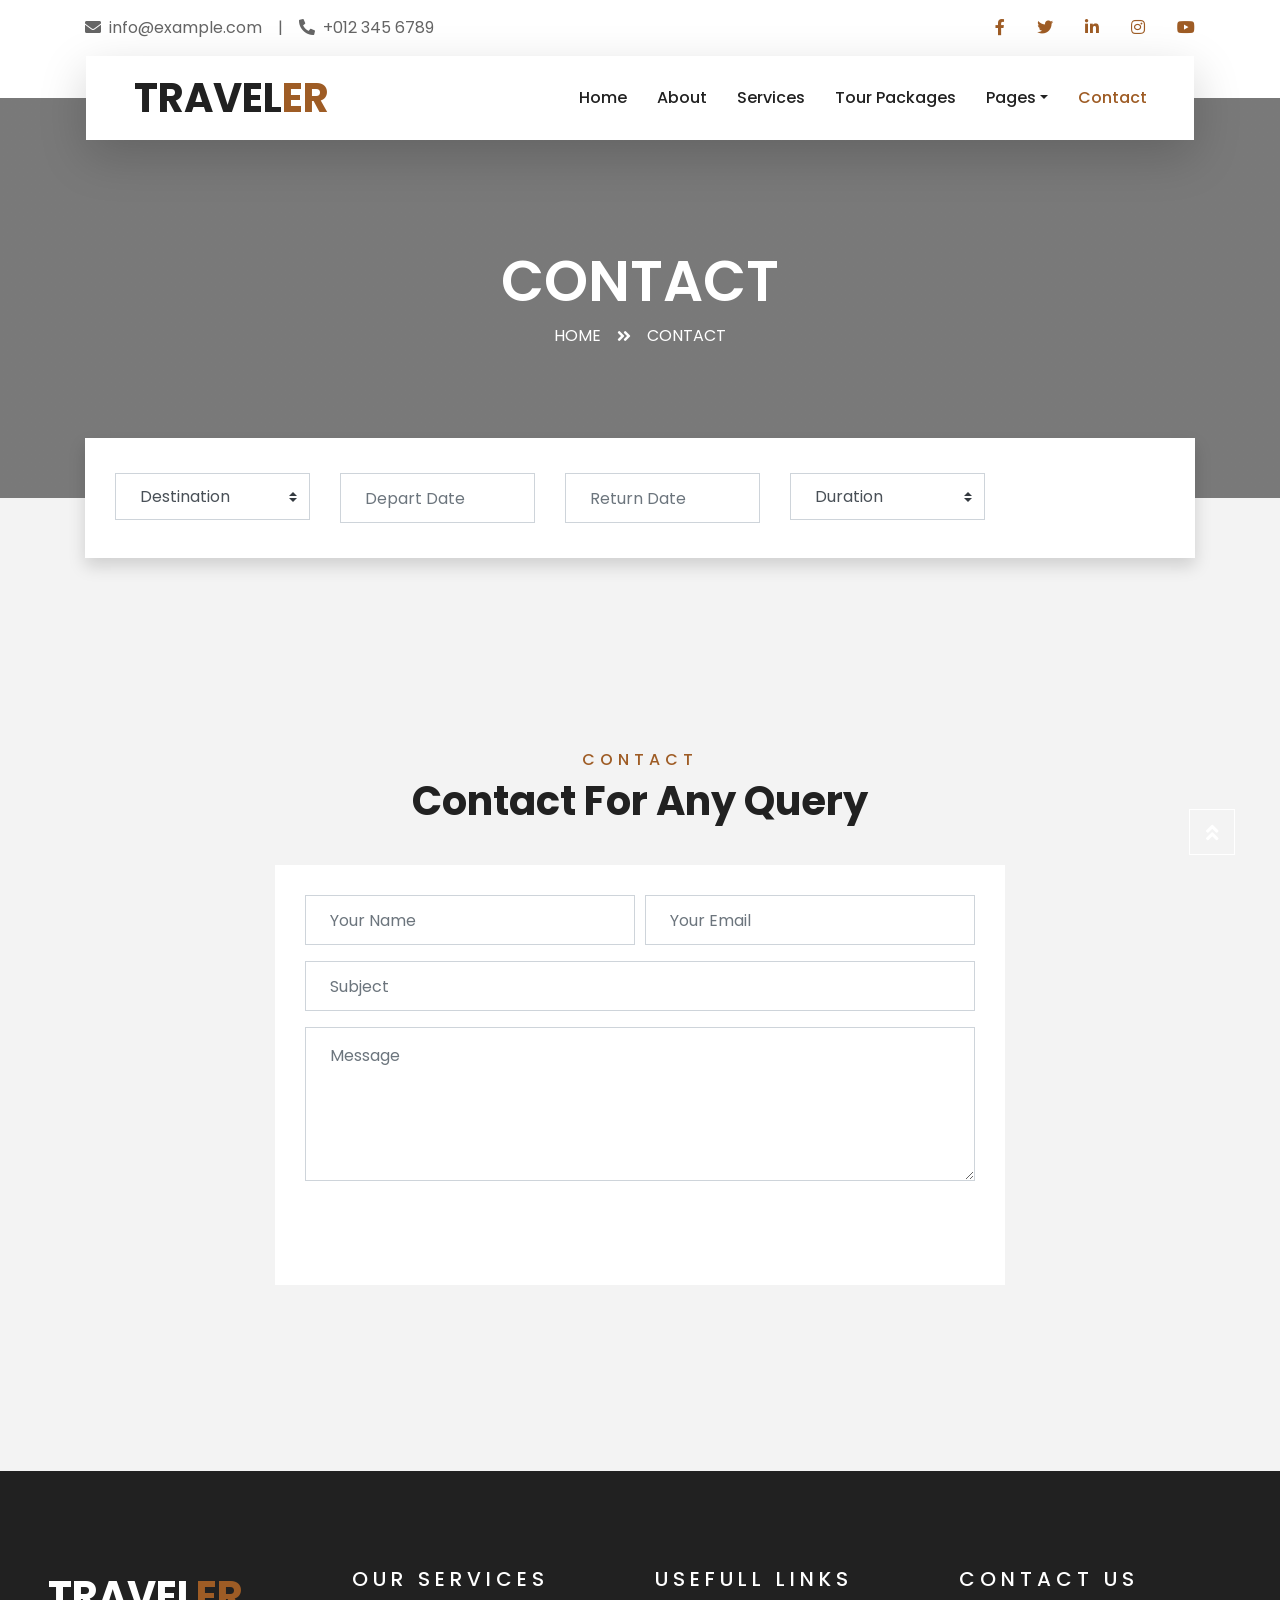
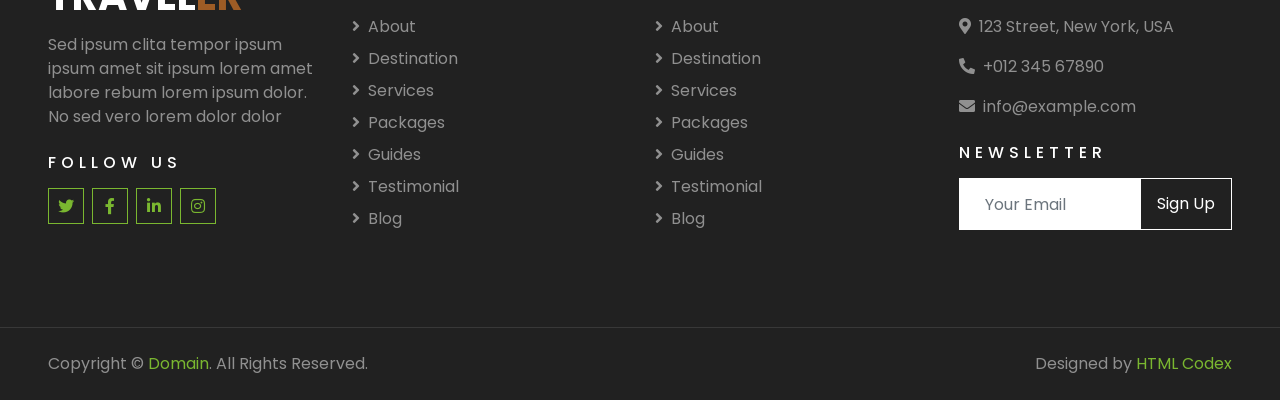
==== contact.html @ 84dd13de "Add files via upload Mi web Principal" ====
<!DOCTYPE html>
<html lang="en">

<head>
    <meta charset="utf-8">
    <title>TRAVELER - Free Travel Website Template</title>
    <meta content="width=device-width, initial-scale=1.0" name="viewport">
    <meta content="Free HTML Templates" name="keywords">
    <meta content="Free HTML Templates" name="description">

    <!-- Favicon -->
    <link href="img/favicon.ico" rel="icon">

    <!-- Google Web Fonts -->
    <link rel="preconnect" href="https://fonts.gstatic.com">
    <link href="https://fonts.googleapis.com/css2?family=Poppins:wght@400;500;600;700&display=swap" rel="stylesheet"> 

    <!-- Font Awesome -->
    <link href="https://cdnjs.cloudflare.com/ajax/libs/font-awesome/5.10.0/css/all.min.css" rel="stylesheet">

    <!-- Libraries Stylesheet -->
    <link href="lib/owlcarousel/assets/owl.carousel.min.css" rel="stylesheet">
    <link href="lib/tempusdominus/css/tempusdominus-bootstrap-4.min.css" rel="stylesheet" />

    <!-- Customized Bootstrap Stylesheet -->
    <link href="css/style.css" rel="stylesheet">
</head>

<body>
    <!-- Topbar Start -->
    <div class="container-fluid bg-light pt-3 d-none d-lg-block">
        <div class="container">
            <div class="row">
                <div class="col-lg-6 text-center text-lg-left mb-2 mb-lg-0">
                    <div class="d-inline-flex align-items-center">
                        <p><i class="fa fa-envelope mr-2"></i>info@example.com</p>
                        <p class="text-body px-3">|</p>
                        <p><i class="fa fa-phone-alt mr-2"></i>+012 345 6789</p>
                    </div>
                </div>
                <div class="col-lg-6 text-center text-lg-right">
                    <div class="d-inline-flex align-items-center">
                        <a class="text-primary px-3" href="">
                            <i class="fab fa-facebook-f"></i>
                        </a>
                        <a class="text-primary px-3" href="">
                            <i class="fab fa-twitter"></i>
                        </a>
                        <a class="text-primary px-3" href="">
                            <i class="fab fa-linkedin-in"></i>
                        </a>
                        <a class="text-primary px-3" href="">
                            <i class="fab fa-instagram"></i>
                        </a>
                        <a class="text-primary pl-3" href="">
                            <i class="fab fa-youtube"></i>
                        </a>
                    </div>
                </div>
            </div>
        </div>
    </div>
    <!-- Topbar End -->


    <!-- Navbar Start -->
    <div class="container-fluid position-relative nav-bar p-0">
        <div class="container-lg position-relative p-0 px-lg-3" style="z-index: 9;">
            <nav class="navbar navbar-expand-lg bg-light navbar-light shadow-lg py-3 py-lg-0 pl-3 pl-lg-5">
                <a href="" class="navbar-brand">
                    <h1 class="m-0 text-primary"><span class="text-dark">TRAVEL</span>ER</h1>
                </a>
                <button type="button" class="navbar-toggler" data-toggle="collapse" data-target="#navbarCollapse">
                    <span class="navbar-toggler-icon"></span>
                </button>
                <div class="collapse navbar-collapse justify-content-between px-3" id="navbarCollapse">
                    <div class="navbar-nav ml-auto py-0">
                        <a href="index.html" class="nav-item nav-link">Home</a>
                        <a href="about.html" class="nav-item nav-link">About</a>
                        <a href="service.html" class="nav-item nav-link">Services</a>
                        <a href="package.html" class="nav-item nav-link">Tour Packages</a>
                        <div class="nav-item dropdown">
                            <a href="#" class="nav-link dropdown-toggle" data-toggle="dropdown">Pages</a>
                            <div class="dropdown-menu border-0 rounded-0 m-0">
                                <a href="blog.html" class="dropdown-item">Blog Grid</a>
                                <a href="single.html" class="dropdown-item">Blog Detail</a>
                                <a href="destination.html" class="dropdown-item">Destination</a>
                                <a href="guide.html" class="dropdown-item">Travel Guides</a>
                                <a href="testimonial.html" class="dropdown-item">Testimonial</a>
                            </div>
                        </div>
                        <a href="contact.html" class="nav-item nav-link active">Contact</a>
                    </div>
                </div>
            </nav>
        </div>
    </div>
    <!-- Navbar End -->


    <!-- Header Start -->
    <div class="container-fluid page-header">
        <div class="container">
            <div class="d-flex flex-column align-items-center justify-content-center" style="min-height: 400px">
                <h3 class="display-4 text-white text-uppercase">Contact</h3>
                <div class="d-inline-flex text-white">
                    <p class="m-0 text-uppercase"><a class="text-white" href="">Home</a></p>
                    <i class="fa fa-angle-double-right pt-1 px-3"></i>
                    <p class="m-0 text-uppercase">Contact</p>
                </div>
            </div>
        </div>
    </div>
    <!-- Header End -->


    <!-- Booking Start -->
    <div class="container-fluid booking mt-5 pb-5">
        <div class="container pb-5">
            <div class="bg-light shadow" style="padding: 30px;">
                <div class="row align-items-center" style="min-height: 60px;">
                    <div class="col-md-10">
                        <div class="row">
                            <div class="col-md-3">
                                <div class="mb-3 mb-md-0">
                                    <select class="custom-select px-4" style="height: 47px;">
                                        <option selected>Destination</option>
                                        <option value="1">Destination 1</option>
                                        <option value="2">Destination 1</option>
                                        <option value="3">Destination 1</option>
                                    </select>
                                </div>
                            </div>
                            <div class="col-md-3">
                                <div class="mb-3 mb-md-0">
                                    <div class="date" id="date1" data-target-input="nearest">
                                        <input type="text" class="form-control p-4 datetimepicker-input" placeholder="Depart Date" data-target="#date1" data-toggle="datetimepicker"/>
                                    </div>
                                </div>
                            </div>
                            <div class="col-md-3">
                                <div class="mb-3 mb-md-0">
                                    <div class="date" id="date2" data-target-input="nearest">
                                        <input type="text" class="form-control p-4 datetimepicker-input" placeholder="Return Date" data-target="#date2" data-toggle="datetimepicker"/>
                                    </div>
                                </div>
                            </div>
                            <div class="col-md-3">
                                <div class="mb-3 mb-md-0">
                                    <select class="custom-select px-4" style="height: 47px;">
                                        <option selected>Duration</option>
                                        <option value="1">Duration 1</option>
                                        <option value="2">Duration 1</option>
                                        <option value="3">Duration 1</option>
                                    </select>
                                </div>
                            </div>
                        </div>
                    </div>
                    <div class="col-md-2">
                        <button class="btn btn-primary btn-block" type="submit" style="height: 47px; margin-top: -2px;">Submit</button>
                    </div>
                </div>
            </div>
        </div>
    </div>
    <!-- Booking End -->


    <!-- Contact Start -->
    <div class="container-fluid py-5">
        <div class="container py-5">
            <div class="text-center mb-3 pb-3">
                <h6 class="text-primary text-uppercase" style="letter-spacing: 5px;">Contact</h6>
                <h1>Contact For Any Query</h1>
            </div>
            <div class="row justify-content-center">
                <div class="col-lg-8">
                    <div class="contact-form bg-white" style="padding: 30px;">
                        <div id="success"></div>
                        <form name="sentMessage" id="contactForm" novalidate="novalidate">
                            <div class="form-row">
                                <div class="control-group col-sm-6">
                                    <input type="text" class="form-control p-4" id="name" placeholder="Your Name"
                                        required="required" data-validation-required-message="Please enter your name" />
                                    <p class="help-block text-danger"></p>
                                </div>
                                <div class="control-group col-sm-6">
                                    <input type="email" class="form-control p-4" id="email" placeholder="Your Email"
                                        required="required" data-validation-required-message="Please enter your email" />
                                    <p class="help-block text-danger"></p>
                                </div>
                            </div>
                            <div class="control-group">
                                <input type="text" class="form-control p-4" id="subject" placeholder="Subject"
                                    required="required" data-validation-required-message="Please enter a subject" />
                                <p class="help-block text-danger"></p>
                            </div>
                            <div class="control-group">
                                <textarea class="form-control py-3 px-4" rows="5" id="message" placeholder="Message"
                                    required="required"
                                    data-validation-required-message="Please enter your message"></textarea>
                                <p class="help-block text-danger"></p>
                            </div>
                            <div class="text-center">
                                <button class="btn btn-primary py-3 px-4" type="submit" id="sendMessageButton">Send Message</button>
                            </div>
                        </form>
                    </div>
                </div>
            </div>
        </div>
    </div>
    <!-- Contact End -->


    <!-- Footer Start -->
    <div class="container-fluid bg-dark text-white-50 py-5 px-sm-3 px-lg-5" style="margin-top: 90px;">
        <div class="row pt-5">
            <div class="col-lg-3 col-md-6 mb-5">
                <a href="" class="navbar-brand">
                    <h1 class="text-primary"><span class="text-white">TRAVEL</span>ER</h1>
                </a>
                <p>Sed ipsum clita tempor ipsum ipsum amet sit ipsum lorem amet labore rebum lorem ipsum dolor. No sed vero lorem dolor dolor</p>
                <h6 class="text-white text-uppercase mt-4 mb-3" style="letter-spacing: 5px;">Follow Us</h6>
                <div class="d-flex justify-content-start">
                    <a class="btn btn-outline-primary btn-square mr-2" href="#"><i class="fab fa-twitter"></i></a>
                    <a class="btn btn-outline-primary btn-square mr-2" href="#"><i class="fab fa-facebook-f"></i></a>
                    <a class="btn btn-outline-primary btn-square mr-2" href="#"><i class="fab fa-linkedin-in"></i></a>
                    <a class="btn btn-outline-primary btn-square" href="#"><i class="fab fa-instagram"></i></a>
                </div>
            </div>
            <div class="col-lg-3 col-md-6 mb-5">
                <h5 class="text-white text-uppercase mb-4" style="letter-spacing: 5px;">Our Services</h5>
                <div class="d-flex flex-column justify-content-start">
                    <a class="text-white-50 mb-2" href="#"><i class="fa fa-angle-right mr-2"></i>About</a>
                    <a class="text-white-50 mb-2" href="#"><i class="fa fa-angle-right mr-2"></i>Destination</a>
                    <a class="text-white-50 mb-2" href="#"><i class="fa fa-angle-right mr-2"></i>Services</a>
                    <a class="text-white-50 mb-2" href="#"><i class="fa fa-angle-right mr-2"></i>Packages</a>
                    <a class="text-white-50 mb-2" href="#"><i class="fa fa-angle-right mr-2"></i>Guides</a>
                    <a class="text-white-50 mb-2" href="#"><i class="fa fa-angle-right mr-2"></i>Testimonial</a>
                    <a class="text-white-50" href="#"><i class="fa fa-angle-right mr-2"></i>Blog</a>
                </div>
            </div>
            <div class="col-lg-3 col-md-6 mb-5">
                <h5 class="text-white text-uppercase mb-4" style="letter-spacing: 5px;">Usefull Links</h5>
                <div class="d-flex flex-column justify-content-start">
                    <a class="text-white-50 mb-2" href="#"><i class="fa fa-angle-right mr-2"></i>About</a>
                    <a class="text-white-50 mb-2" href="#"><i class="fa fa-angle-right mr-2"></i>Destination</a>
                    <a class="text-white-50 mb-2" href="#"><i class="fa fa-angle-right mr-2"></i>Services</a>
                    <a class="text-white-50 mb-2" href="#"><i class="fa fa-angle-right mr-2"></i>Packages</a>
                    <a class="text-white-50 mb-2" href="#"><i class="fa fa-angle-right mr-2"></i>Guides</a>
                    <a class="text-white-50 mb-2" href="#"><i class="fa fa-angle-right mr-2"></i>Testimonial</a>
                    <a class="text-white-50" href="#"><i class="fa fa-angle-right mr-2"></i>Blog</a>
                </div>
            </div>
            <div class="col-lg-3 col-md-6 mb-5">
                <h5 class="text-white text-uppercase mb-4" style="letter-spacing: 5px;">Contact Us</h5>
                <p><i class="fa fa-map-marker-alt mr-2"></i>123 Street, New York, USA</p>
                <p><i class="fa fa-phone-alt mr-2"></i>+012 345 67890</p>
                <p><i class="fa fa-envelope mr-2"></i>info@example.com</p>
                <h6 class="text-white text-uppercase mt-4 mb-3" style="letter-spacing: 5px;">Newsletter</h6>
                <div class="w-100">
                    <div class="input-group">
                        <input type="text" class="form-control border-light" style="padding: 25px;" placeholder="Your Email">
                        <div class="input-group-append">
                            <button class="btn btn-primary px-3">Sign Up</button>
                        </div>
                    </div>
                </div>
            </div>
        </div>
    </div>
    <div class="container-fluid bg-dark text-white border-top py-4 px-sm-3 px-md-5" style="border-color: rgba(256, 256, 256, .1) !important;">
        <div class="row">
            <div class="col-lg-6 text-center text-md-left mb-3 mb-md-0">
                <p class="m-0 text-white-50">Copyright &copy; <a href="#">Domain</a>. All Rights Reserved.</a>
                </p>
            </div>
            <div class="col-lg-6 text-center text-md-right">
                <p class="m-0 text-white-50">Designed by <a href="https://htmlcodex.com">HTML Codex</a>
                </p>
            </div>
        </div>
    </div>
    <!-- Footer End -->


    <!-- Back to Top -->
    <a href="#" class="btn btn-lg btn-primary btn-lg-square back-to-top"><i class="fa fa-angle-double-up"></i></a>


    <!-- JavaScript Libraries -->
    <script src="https://code.jquery.com/jquery-3.4.1.min.js"></script>
    <script src="https://stackpath.bootstrapcdn.com/bootstrap/4.4.1/js/bootstrap.bundle.min.js"></script>
    <script src="lib/easing/easing.min.js"></script>
    <script src="lib/owlcarousel/owl.carousel.min.js"></script>
    <script src="lib/tempusdominus/js/moment.min.js"></script>
    <script src="lib/tempusdominus/js/moment-timezone.min.js"></script>
    <script src="lib/tempusdominus/js/tempusdominus-bootstrap-4.min.js"></script>

    <!-- Contact Javascript File -->
    <script src="mail/jqBootstrapValidation.min.js"></script>
    <script src="mail/contact.js"></script>

    <!-- Template Javascript -->
    <script src="js/main.js"></script>
</body>

</html>
---- css/style.css ----
/******* Bootstrap Theming ********/
/*!
 * Bootstrap v4.5.3 (https://getbootstrap.com/)
 * Copyright 2011-2020 The Bootstrap Authors
 * Copyright 2011-2020 Twitter, Inc.
 * Licensed under MIT (https://github.com/twbs/bootstrap/blob/main/LICENSE)
 */
:root {
  --blue: #007bff;
  --indigo: #6610f2;
  --purple: #6f42c1;
  --pink: #e83e8c;
  --red: #dc3545;
  --orange: #fd7e14;
  --yellow: #ffc107;
  --green: #28a745;
  --teal: #20c997;
  --cyan: #17a2b8;
  --white: #fff;
  --gray: #6c757d;
  --gray-dark: #343a40;
  --primary: #7AB730;
  --secondary: #f4faec;
  --success: #28a745;
  --info: #17a2b8;
  --warning: #ffc107;
  --danger: #dc3545;
  --light: #FFFFFF;
  --dark: #212121;
  --breakpoint-xs: 0;
  --breakpoint-sm: 576px;
  --breakpoint-md: 768px;
  --breakpoint-lg: 992px;
  --breakpoint-xl: 1200px;
  --font-family-sans-serif: "Poppins", sans-serif;
  --font-family-monospace: SFMono-Regular, Menlo, Monaco, Consolas, "Liberation Mono", "Courier New", monospace;
}

*,
*::before,
*::after {
  box-sizing: border-box;
}

html {
  font-family: sans-serif;
  line-height: 1.15;
  -webkit-text-size-adjust: 100%;
  -webkit-tap-highlight-color: rgba(0, 0, 0, 0);
}

article, aside, figcaption, figure, footer, header, hgroup, main, nav, section {
  display: block;
}

body {
  margin: 0;
  font-family: "Poppins", sans-serif;
  font-size: 1rem;
  font-weight: 400;
  line-height: 1.5;
  color: #656565;
  text-align: left;
  background-color: #F3F3F3;
}

[tabindex="-1"]:focus:not(:focus-visible) {
  outline: 0 !important;
}

hr {
  box-sizing: content-box;
  height: 0;
  overflow: visible;
}

h1, h2, h3, h4, h5, h6 {
  margin-top: 0;
  margin-bottom: 0.5rem;
}

p {
  margin-top: 0;
  margin-bottom: 1rem;
}

abbr[title],
abbr[data-original-title] {
  text-decoration: underline;
  text-decoration: underline dotted;
  cursor: help;
  border-bottom: 0;
  text-decoration-skip-ink: none;
}

address {
  margin-bottom: 1rem;
  font-style: normal;
  line-height: inherit;
}

ol,
ul,
dl {
  margin-top: 0;
  margin-bottom: 1rem;
}

ol ol,
ul ul,
ol ul,
ul ol {
  margin-bottom: 0;
}

dt {
  font-weight: 700;
}

dd {
  margin-bottom: .5rem;
  margin-left: 0;
}

blockquote {
  margin: 0 0 1rem;
}

b,
strong {
  font-weight: bolder;
}

small {
  font-size: 80%;
}

sub,
sup {
  position: relative;
  font-size: 75%;
  line-height: 0;
  vertical-align: baseline;
}

sub {
  bottom: -.25em;
}

sup {
  top: -.5em;
}

a {
  color: #7AB730;
  text-decoration: none;
  background-color: transparent;
}

a:hover {
  color: #527a20;
  text-decoration: underline;
}

a:not([href]):not([class]) {
  color: inherit;
  text-decoration: none;
}

a:not([href]):not([class]):hover {
  color: inherit;
  text-decoration: none;
}

pre,
code,
kbd,
samp {
  font-family: SFMono-Regular, Menlo, Monaco, Consolas, "Liberation Mono", "Courier New", monospace;
  font-size: 1em;
}

pre {
  margin-top: 0;
  margin-bottom: 1rem;
  overflow: auto;
  -ms-overflow-style: scrollbar;
}

figure {
  margin: 0 0 1rem;
}

img {
  vertical-align: middle;
  border-style: none;
}

svg {
  overflow: hidden;
  vertical-align: middle;
}

table {
  border-collapse: collapse;
}

caption {
  padding-top: 0.75rem;
  padding-bottom: 0.75rem;
  color: #6c757d;
  text-align: left;
  caption-side: bottom;
}

th {
  text-align: inherit;
  text-align: -webkit-match-parent;
}

label {
  display: inline-block;
  margin-bottom: 0.5rem;
}

button {
  border-radius: 0;
}

button:focus {
  outline: 1px dotted;
  outline: 5px auto -webkit-focus-ring-color;
}

input,
button,
select,
optgroup,
textarea {
  margin: 0;
  font-family: inherit;
  font-size: inherit;
  line-height: inherit;
}

button,
input {
  overflow: visible;
}

button,
select {
  text-transform: none;
}

[role="button"] {
  cursor: pointer;
}

select {
  word-wrap: normal;
}

button,
[type="button"],
[type="reset"],
[type="submit"] {
  -webkit-appearance: button;
}

button:not(:disabled),
[type="button"]:not(:disabled),
[type="reset"]:not(:disabled),
[type="submit"]:not(:disabled) {
  cursor: pointer;
}

button::-moz-focus-inner,
[type="button"]::-moz-focus-inner,
[type="reset"]::-moz-focus-inner,
[type="submit"]::-moz-focus-inner {
  padding: 0;
  border-style: none;
}

input[type="radio"],
input[type="checkbox"] {
  box-sizing: border-box;
  padding: 0;
}

textarea {
  overflow: auto;
  resize: vertical;
}

fieldset {
  min-width: 0;
  padding: 0;
  margin: 0;
  border: 0;
}

legend {
  display: block;
  width: 100%;
  max-width: 100%;
  padding: 0;
  margin-bottom: .5rem;
  font-size: 1.5rem;
  line-height: inherit;
  color: inherit;
  white-space: normal;
}

@media (max-width: 1200px) {
  legend {
    font-size: calc(1.275rem + 0.3vw) ;
  }
}

progress {
  vertical-align: baseline;
}

[type="number"]::-webkit-inner-spin-button,
[type="number"]::-webkit-outer-spin-button {
  height: auto;
}

[type="search"] {
  outline-offset: -2px;
  -webkit-appearance: none;
}

[type="search"]::-webkit-search-decoration {
  -webkit-appearance: none;
}

::-webkit-file-upload-button {
  font: inherit;
  -webkit-appearance: button;
}

output {
  display: inline-block;
}

summary {
  display: list-item;
  cursor: pointer;
}

template {
  display: none;
}

[hidden] {
  display: none !important;
}

h1, h2, h3, h4, h5, h6,
.h1, .h2, .h3, .h4, .h5, .h6 {
  margin-bottom: 0.5rem;
  font-weight: 500;
  line-height: 1.2;
  color: #212121;
}

h1, .h1 {
  font-size: 2.5rem;
}

@media (max-width: 1200px) {
  h1, .h1 {
    font-size: calc(1.375rem + 1.5vw) ;
  }
}

h2, .h2 {
  font-size: 2rem;
}

@media (max-width: 1200px) {
  h2, .h2 {
    font-size: calc(1.325rem + 0.9vw) ;
  }
}

h3, .h3 {
  font-size: 1.75rem;
}

@media (max-width: 1200px) {
  h3, .h3 {
    font-size: calc(1.3rem + 0.6vw) ;
  }
}

h4, .h4 {
  font-size: 1.5rem;
}

@media (max-width: 1200px) {
  h4, .h4 {
    font-size: calc(1.275rem + 0.3vw) ;
  }
}

h5, .h5 {
  font-size: 1.25rem;
}

h6, .h6 {
  font-size: 1rem;
}

.lead {
  font-size: 1.25rem;
  font-weight: 300;
}

.display-1 {
  font-size: 6rem;
  font-weight: 300;
  line-height: 1.2;
}

@media (max-width: 1200px) {
  .display-1 {
    font-size: calc(1.725rem + 5.7vw) ;
  }
}

.display-2 {
  font-size: 5.5rem;
  font-weight: 300;
  line-height: 1.2;
}

@media (max-width: 1200px) {
  .display-2 {
    font-size: calc(1.675rem + 5.1vw) ;
  }
}

.display-3 {
  font-size: 4.5rem;
  font-weight: 300;
  line-height: 1.2;
}

@media (max-width: 1200px) {
  .display-3 {
    font-size: calc(1.575rem + 3.9vw) ;
  }
}

.display-4 {
  font-size: 3.5rem;
  font-weight: 300;
  line-height: 1.2;
}

@media (max-width: 1200px) {
  .display-4 {
    font-size: calc(1.475rem + 2.7vw) ;
  }
}

hr {
  margin-top: 1rem;
  margin-bottom: 1rem;
  border: 0;
  border-top: 1px solid rgba(0, 0, 0, 0.1);
}

small,
.small {
  font-size: 80%;
  font-weight: 400;
}

mark,
.mark {
  padding: 0.2em;
  background-color: #fcf8e3;
}

.list-unstyled {
  padding-left: 0;
  list-style: none;
}

.list-inline {
  padding-left: 0;
  list-style: none;
}

.list-inline-item {
  display: inline-block;
}

.list-inline-item:not(:last-child) {
  margin-right: 0.5rem;
}

.initialism {
  font-size: 90%;
  text-transform: uppercase;
}

.blockquote {
  margin-bottom: 1rem;
  font-size: 1.25rem;
}

.blockquote-footer {
  display: block;
  font-size: 80%;
  color: #6c757d;
}

.blockquote-footer::before {
  content: "\2014\00A0";
}

.img-fluid {
  max-width: 100%;
  height: auto;
}

.img-thumbnail {
  padding: 0.25rem;
  background-color: #F3F3F3;
  border: 1px solid #dee2e6;
  max-width: 100%;
  height: auto;
}

.figure {
  display: inline-block;
}

.figure-img {
  margin-bottom: 0.5rem;
  line-height: 1;
}

.figure-caption {
  font-size: 90%;
  color: #6c757d;
}

code {
  font-size: 87.5%;
  color: #e83e8c;
  word-wrap: break-word;
}

a > code {
  color: inherit;
}

kbd {
  padding: 0.2rem 0.4rem;
  font-size: 87.5%;
  color: #fff;
  background-color: #212529;
}

kbd kbd {
  padding: 0;
  font-size: 100%;
  font-weight: 700;
}

pre {
  display: block;
  font-size: 87.5%;
  color: #212529;
}

pre code {
  font-size: inherit;
  color: inherit;
  word-break: normal;
}

.pre-scrollable {
  max-height: 340px;
  overflow-y: scroll;
}

.container,
.container-fluid,
.container-sm,
.container-md,
.container-lg,
.container-xl {
  width: 100%;
  padding-right: 15px;
  padding-left: 15px;
  margin-right: auto;
  margin-left: auto;
}

@media (min-width: 576px) {
  .container, .container-sm {
    max-width: 540px;
  }
}

@media (min-width: 768px) {
  .container, .container-sm, .container-md {
    max-width: 720px;
  }
}

@media (min-width: 992px) {
  .container, .container-sm, .container-md, .container-lg {
    max-width: 960px;
  }
}

@media (min-width: 1200px) {
  .container, .container-sm, .container-md, .container-lg, .container-xl {
    max-width: 1140px;
  }
}

.row {
  display: flex;
  flex-wrap: wrap;
  margin-right: -15px;
  margin-left: -15px;
}

.no-gutters {
  margin-right: 0;
  margin-left: 0;
}

.no-gutters > .col,
.no-gutters > [class*="col-"] {
  padding-right: 0;
  padding-left: 0;
}

.col-1, .col-2, .col-3, .col-4, .col-5, .col-6, .col-7, .col-8, .col-9, .col-10, .col-11, .col-12, .col,
.col-auto, .col-sm-1, .col-sm-2, .col-sm-3, .col-sm-4, .col-sm-5, .col-sm-6, .col-sm-7, .col-sm-8, .col-sm-9, .col-sm-10, .col-sm-11, .col-sm-12, .col-sm,
.col-sm-auto, .col-md-1, .col-md-2, .col-md-3, .col-md-4, .col-md-5, .col-md-6, .col-md-7, .col-md-8, .col-md-9, .col-md-10, .col-md-11, .col-md-12, .col-md,
.col-md-auto, .col-lg-1, .col-lg-2, .col-lg-3, .col-lg-4, .col-lg-5, .col-lg-6, .col-lg-7, .col-lg-8, .col-lg-9, .col-lg-10, .col-lg-11, .col-lg-12, .col-lg,
.col-lg-auto, .col-xl-1, .col-xl-2, .col-xl-3, .col-xl-4, .col-xl-5, .col-xl-6, .col-xl-7, .col-xl-8, .col-xl-9, .col-xl-10, .col-xl-11, .col-xl-12, .col-xl,
.col-xl-auto {
  position: relative;
  width: 100%;
  padding-right: 15px;
  padding-left: 15px;
}

.col {
  flex-basis: 0;
  flex-grow: 1;
  max-width: 100%;
}

.row-cols-1 > * {
  flex: 0 0 100%;
  max-width: 100%;
}

.row-cols-2 > * {
  flex: 0 0 50%;
  max-width: 50%;
}

.row-cols-3 > * {
  flex: 0 0 33.33333%;
  max-width: 33.33333%;
}

.row-cols-4 > * {
  flex: 0 0 25%;
  max-width: 25%;
}

.row-cols-5 > * {
  flex: 0 0 20%;
  max-width: 20%;
}

.row-cols-6 > * {
  flex: 0 0 16.66667%;
  max-width: 16.66667%;
}

.col-auto {
  flex: 0 0 auto;
  width: auto;
  max-width: 100%;
}

.col-1 {
  flex: 0 0 8.33333%;
  max-width: 8.33333%;
}

.col-2 {
  flex: 0 0 16.66667%;
  max-width: 16.66667%;
}

.col-3 {
  flex: 0 0 25%;
  max-width: 25%;
}

.col-4 {
  flex: 0 0 33.33333%;
  max-width: 33.33333%;
}

.col-5 {
  flex: 0 0 41.66667%;
  max-width: 41.66667%;
}

.col-6 {
  flex: 0 0 50%;
  max-width: 50%;
}

.col-7 {
  flex: 0 0 58.33333%;
  max-width: 58.33333%;
}

.col-8 {
  flex: 0 0 66.66667%;
  max-width: 66.66667%;
}

.col-9 {
  flex: 0 0 75%;
  max-width: 75%;
}

.col-10 {
  flex: 0 0 83.33333%;
  max-width: 83.33333%;
}

.col-11 {
  flex: 0 0 91.66667%;
  max-width: 91.66667%;
}

.col-12 {
  flex: 0 0 100%;
  max-width: 100%;
}

.order-first {
  order: -1;
}

.order-last {
  order: 13;
}

.order-0 {
  order: 0;
}

.order-1 {
  order: 1;
}

.order-2 {
  order: 2;
}

.order-3 {
  order: 3;
}

.order-4 {
  order: 4;
}

.order-5 {
  order: 5;
}

.order-6 {
  order: 6;
}

.order-7 {
  order: 7;
}

.order-8 {
  order: 8;
}

.order-9 {
  order: 9;
}

.order-10 {
  order: 10;
}

.order-11 {
  order: 11;
}

.order-12 {
  order: 12;
}

.offset-1 {
  margin-left: 8.33333%;
}

.offset-2 {
  margin-left: 16.66667%;
}

.offset-3 {
  margin-left: 25%;
}

.offset-4 {
  margin-left: 33.33333%;
}

.offset-5 {
  margin-left: 41.66667%;
}

.offset-6 {
  margin-left: 50%;
}

.offset-7 {
  margin-left: 58.33333%;
}

.offset-8 {
  margin-left: 66.66667%;
}

.offset-9 {
  margin-left: 75%;
}

.offset-10 {
  margin-left: 83.33333%;
}

.offset-11 {
  margin-left: 91.66667%;
}

@media (min-width: 576px) {
  .col-sm {
    flex-basis: 0;
    flex-grow: 1;
    max-width: 100%;
  }
  .row-cols-sm-1 > * {
    flex: 0 0 100%;
    max-width: 100%;
  }
  .row-cols-sm-2 > * {
    flex: 0 0 50%;
    max-width: 50%;
  }
  .row-cols-sm-3 > * {
    flex: 0 0 33.33333%;
    max-width: 33.33333%;
  }
  .row-cols-sm-4 > * {
    flex: 0 0 25%;
    max-width: 25%;
  }
  .row-cols-sm-5 > * {
    flex: 0 0 20%;
    max-width: 20%;
  }
  .row-cols-sm-6 > * {
    flex: 0 0 16.66667%;
    max-width: 16.66667%;
  }
  .col-sm-auto {
    flex: 0 0 auto;
    width: auto;
    max-width: 100%;
  }
  .col-sm-1 {
    flex: 0 0 8.33333%;
    max-width: 8.33333%;
  }
  .col-sm-2 {
    flex: 0 0 16.66667%;
    max-width: 16.66667%;
  }
  .col-sm-3 {
    flex: 0 0 25%;
    max-width: 25%;
  }
  .col-sm-4 {
    flex: 0 0 33.33333%;
    max-width: 33.33333%;
  }
  .col-sm-5 {
    flex: 0 0 41.66667%;
    max-width: 41.66667%;
  }
  .col-sm-6 {
    flex: 0 0 50%;
    max-width: 50%;
  }
  .col-sm-7 {
    flex: 0 0 58.33333%;
    max-width: 58.33333%;
  }
  .col-sm-8 {
    flex: 0 0 66.66667%;
    max-width: 66.66667%;
  }
  .col-sm-9 {
    flex: 0 0 75%;
    max-width: 75%;
  }
  .col-sm-10 {
    flex: 0 0 83.33333%;
    max-width: 83.33333%;
  }
  .col-sm-11 {
    flex: 0 0 91.66667%;
    max-width: 91.66667%;
  }
  .col-sm-12 {
    flex: 0 0 100%;
    max-width: 100%;
  }
  .order-sm-first {
    order: -1;
  }
  .order-sm-last {
    order: 13;
  }
  .order-sm-0 {
    order: 0;
  }
  .order-sm-1 {
    order: 1;
  }
  .order-sm-2 {
    order: 2;
  }
  .order-sm-3 {
    order: 3;
  }
  .order-sm-4 {
    order: 4;
  }
  .order-sm-5 {
    order: 5;
  }
  .order-sm-6 {
    order: 6;
  }
  .order-sm-7 {
    order: 7;
  }
  .order-sm-8 {
    order: 8;
  }
  .order-sm-9 {
    order: 9;
  }
  .order-sm-10 {
    order: 10;
  }
  .order-sm-11 {
    order: 11;
  }
  .order-sm-12 {
    order: 12;
  }
  .offset-sm-0 {
    margin-left: 0;
  }
  .offset-sm-1 {
    margin-left: 8.33333%;
  }
  .offset-sm-2 {
    margin-left: 16.66667%;
  }
  .offset-sm-3 {
    margin-left: 25%;
  }
  .offset-sm-4 {
    margin-left: 33.33333%;
  }
  .offset-sm-5 {
    margin-left: 41.66667%;
  }
  .offset-sm-6 {
    margin-left: 50%;
  }
  .offset-sm-7 {
    margin-left: 58.33333%;
  }
  .offset-sm-8 {
    margin-left: 66.66667%;
  }
  .offset-sm-9 {
    margin-left: 75%;
  }
  .offset-sm-10 {
    margin-left: 83.33333%;
  }
  .offset-sm-11 {
    margin-left: 91.66667%;
  }
}

@media (min-width: 768px) {
  .col-md {
    flex-basis: 0;
    flex-grow: 1;
    max-width: 100%;
  }
  .row-cols-md-1 > * {
    flex: 0 0 100%;
    max-width: 100%;
  }
  .row-cols-md-2 > * {
    flex: 0 0 50%;
    max-width: 50%;
  }
  .row-cols-md-3 > * {
    flex: 0 0 33.33333%;
    max-width: 33.33333%;
  }
  .row-cols-md-4 > * {
    flex: 0 0 25%;
    max-width: 25%;
  }
  .row-cols-md-5 > * {
    flex: 0 0 20%;
    max-width: 20%;
  }
  .row-cols-md-6 > * {
    flex: 0 0 16.66667%;
    max-width: 16.66667%;
  }
  .col-md-auto {
    flex: 0 0 auto;
    width: auto;
    max-width: 100%;
  }
  .col-md-1 {
    flex: 0 0 8.33333%;
    max-width: 8.33333%;
  }
  .col-md-2 {
    flex: 0 0 16.66667%;
    max-width: 16.66667%;
  }
  .col-md-3 {
    flex: 0 0 25%;
    max-width: 25%;
  }
  .col-md-4 {
    flex: 0 0 33.33333%;
    max-width: 33.33333%;
  }
  .col-md-5 {
    flex: 0 0 41.66667%;
    max-width: 41.66667%;
  }
  .col-md-6 {
    flex: 0 0 50%;
    max-width: 50%;
  }
  .col-md-7 {
    flex: 0 0 58.33333%;
    max-width: 58.33333%;
  }
  .col-md-8 {
    flex: 0 0 66.66667%;
    max-width: 66.66667%;
  }
  .col-md-9 {
    flex: 0 0 75%;
    max-width: 75%;
  }
  .col-md-10 {
    flex: 0 0 83.33333%;
    max-width: 83.33333%;
  }
  .col-md-11 {
    flex: 0 0 91.66667%;
    max-width: 91.66667%;
  }
  .col-md-12 {
    flex: 0 0 100%;
    max-width: 100%;
  }
  .order-md-first {
    order: -1;
  }
  .order-md-last {
    order: 13;
  }
  .order-md-0 {
    order: 0;
  }
  .order-md-1 {
    order: 1;
  }
  .order-md-2 {
    order: 2;
  }
  .order-md-3 {
    order: 3;
  }
  .order-md-4 {
    order: 4;
  }
  .order-md-5 {
    order: 5;
  }
  .order-md-6 {
    order: 6;
  }
  .order-md-7 {
    order: 7;
  }
  .order-md-8 {
    order: 8;
  }
  .order-md-9 {
    order: 9;
  }
  .order-md-10 {
    order: 10;
  }
  .order-md-11 {
    order: 11;
  }
  .order-md-12 {
    order: 12;
  }
  .offset-md-0 {
    margin-left: 0;
  }
  .offset-md-1 {
    margin-left: 8.33333%;
  }
  .offset-md-2 {
    margin-left: 16.66667%;
  }
  .offset-md-3 {
    margin-left: 25%;
  }
  .offset-md-4 {
    margin-left: 33.33333%;
  }
  .offset-md-5 {
    margin-left: 41.66667%;
  }
  .offset-md-6 {
    margin-left: 50%;
  }
  .offset-md-7 {
    margin-left: 58.33333%;
  }
  .offset-md-8 {
    margin-left: 66.66667%;
  }
  .offset-md-9 {
    margin-left: 75%;
  }
  .offset-md-10 {
    margin-left: 83.33333%;
  }
  .offset-md-11 {
    margin-left: 91.66667%;
  }
}

@media (min-width: 992px) {
  .col-lg {
    flex-basis: 0;
    flex-grow: 1;
    max-width: 100%;
  }
  .row-cols-lg-1 > * {
    flex: 0 0 100%;
    max-width: 100%;
  }
  .row-cols-lg-2 > * {
    flex: 0 0 50%;
    max-width: 50%;
  }
  .row-cols-lg-3 > * {
    flex: 0 0 33.33333%;
    max-width: 33.33333%;
  }
  .row-cols-lg-4 > * {
    flex: 0 0 25%;
    max-width: 25%;
  }
  .row-cols-lg-5 > * {
    flex: 0 0 20%;
    max-width: 20%;
  }
  .row-cols-lg-6 > * {
    flex: 0 0 16.66667%;
    max-width: 16.66667%;
  }
  .col-lg-auto {
    flex: 0 0 auto;
    width: auto;
    max-width: 100%;
  }
  .col-lg-1 {
    flex: 0 0 8.33333%;
    max-width: 8.33333%;
  }
  .col-lg-2 {
    flex: 0 0 16.66667%;
    max-width: 16.66667%;
  }
  .col-lg-3 {
    flex: 0 0 25%;
    max-width: 25%;
  }
  .col-lg-4 {
    flex: 0 0 33.33333%;
    max-width: 33.33333%;
  }
  .col-lg-5 {
    flex: 0 0 41.66667%;
    max-width: 41.66667%;
  }
  .col-lg-6 {
    flex: 0 0 50%;
    max-width: 50%;
  }
  .col-lg-7 {
    flex: 0 0 58.33333%;
    max-width: 58.33333%;
  }
  .col-lg-8 {
    flex: 0 0 66.66667%;
    max-width: 66.66667%;
  }
  .col-lg-9 {
    flex: 0 0 75%;
    max-width: 75%;
  }
  .col-lg-10 {
    flex: 0 0 83.33333%;
    max-width: 83.33333%;
  }
  .col-lg-11 {
    flex: 0 0 91.66667%;
    max-width: 91.66667%;
  }
  .col-lg-12 {
    flex: 0 0 100%;
    max-width: 100%;
  }
  .order-lg-first {
    order: -1;
  }
  .order-lg-last {
    order: 13;
  }
  .order-lg-0 {
    order: 0;
  }
  .order-lg-1 {
    order: 1;
  }
  .order-lg-2 {
    order: 2;
  }
  .order-lg-3 {
    order: 3;
  }
  .order-lg-4 {
    order: 4;
  }
  .order-lg-5 {
    order: 5;
  }
  .order-lg-6 {
    order: 6;
  }
  .order-lg-7 {
    order: 7;
  }
  .order-lg-8 {
    order: 8;
  }
  .order-lg-9 {
    order: 9;
  }
  .order-lg-10 {
    order: 10;
  }
  .order-lg-11 {
    order: 11;
  }
  .order-lg-12 {
    order: 12;
  }
  .offset-lg-0 {
    margin-left: 0;
  }
  .offset-lg-1 {
    margin-left: 8.33333%;
  }
  .offset-lg-2 {
    margin-left: 16.66667%;
  }
  .offset-lg-3 {
    margin-left: 25%;
  }
  .offset-lg-4 {
    margin-left: 33.33333%;
  }
  .offset-lg-5 {
    margin-left: 41.66667%;
  }
  .offset-lg-6 {
    margin-left: 50%;
  }
  .offset-lg-7 {
    margin-left: 58.33333%;
  }
  .offset-lg-8 {
    margin-left: 66.66667%;
  }
  .offset-lg-9 {
    margin-left: 75%;
  }
  .offset-lg-10 {
    margin-left: 83.33333%;
  }
  .offset-lg-11 {
    margin-left: 91.66667%;
  }
}

@media (min-width: 1200px) {
  .col-xl {
    flex-basis: 0;
    flex-grow: 1;
    max-width: 100%;
  }
  .row-cols-xl-1 > * {
    flex: 0 0 100%;
    max-width: 100%;
  }
  .row-cols-xl-2 > * {
    flex: 0 0 50%;
    max-width: 50%;
  }
  .row-cols-xl-3 > * {
    flex: 0 0 33.33333%;
    max-width: 33.33333%;
  }
  .row-cols-xl-4 > * {
    flex: 0 0 25%;
    max-width: 25%;
  }
  .row-cols-xl-5 > * {
    flex: 0 0 20%;
    max-width: 20%;
  }
  .row-cols-xl-6 > * {
    flex: 0 0 16.66667%;
    max-width: 16.66667%;
  }
  .col-xl-auto {
    flex: 0 0 auto;
    width: auto;
    max-width: 100%;
  }
  .col-xl-1 {
    flex: 0 0 8.33333%;
    max-width: 8.33333%;
  }
  .col-xl-2 {
    flex: 0 0 16.66667%;
    max-width: 16.66667%;
  }
  .col-xl-3 {
    flex: 0 0 25%;
    max-width: 25%;
  }
  .col-xl-4 {
    flex: 0 0 33.33333%;
    max-width: 33.33333%;
  }
  .col-xl-5 {
    flex: 0 0 41.66667%;
    max-width: 41.66667%;
  }
  .col-xl-6 {
    flex: 0 0 50%;
    max-width: 50%;
  }
  .col-xl-7 {
    flex: 0 0 58.33333%;
    max-width: 58.33333%;
  }
  .col-xl-8 {
    flex: 0 0 66.66667%;
    max-width: 66.66667%;
  }
  .col-xl-9 {
    flex: 0 0 75%;
    max-width: 75%;
  }
  .col-xl-10 {
    flex: 0 0 83.33333%;
    max-width: 83.33333%;
  }
  .col-xl-11 {
    flex: 0 0 91.66667%;
    max-width: 91.66667%;
  }
  .col-xl-12 {
    flex: 0 0 100%;
    max-width: 100%;
  }
  .order-xl-first {
    order: -1;
  }
  .order-xl-last {
    order: 13;
  }
  .order-xl-0 {
    order: 0;
  }
  .order-xl-1 {
    order: 1;
  }
  .order-xl-2 {
    order: 2;
  }
  .order-xl-3 {
    order: 3;
  }
  .order-xl-4 {
    order: 4;
  }
  .order-xl-5 {
    order: 5;
  }
  .order-xl-6 {
    order: 6;
  }
  .order-xl-7 {
    order: 7;
  }
  .order-xl-8 {
    order: 8;
  }
  .order-xl-9 {
    order: 9;
  }
  .order-xl-10 {
    order: 10;
  }
  .order-xl-11 {
    order: 11;
  }
  .order-xl-12 {
    order: 12;
  }
  .offset-xl-0 {
    margin-left: 0;
  }
  .offset-xl-1 {
    margin-left: 8.33333%;
  }
  .offset-xl-2 {
    margin-left: 16.66667%;
  }
  .offset-xl-3 {
    margin-left: 25%;
  }
  .offset-xl-4 {
    margin-left: 33.33333%;
  }
  .offset-xl-5 {
    margin-left: 41.66667%;
  }
  .offset-xl-6 {
    margin-left: 50%;
  }
  .offset-xl-7 {
    margin-left: 58.33333%;
  }
  .offset-xl-8 {
    margin-left: 66.66667%;
  }
  .offset-xl-9 {
    margin-left: 75%;
  }
  .offset-xl-10 {
    margin-left: 83.33333%;
  }
  .offset-xl-11 {
    margin-left: 91.66667%;
  }
}

.table {
  width: 100%;
  margin-bottom: 1rem;
  color: #656565;
}

.table th,
.table td {
  padding: 0.75rem;
  vertical-align: top;
  border-top: 1px solid #dee2e6;
}

.table thead th {
  vertical-align: bottom;
  border-bottom: 2px solid #dee2e6;
}

.table tbody + tbody {
  border-top: 2px solid #dee2e6;
}

.table-sm th,
.table-sm td {
  padding: 0.3rem;
}

.table-bordered {
  border: 1px solid #dee2e6;
}

.table-bordered th,
.table-bordered td {
  border: 1px solid #dee2e6;
}

.table-bordered thead th,
.table-bordered thead td {
  border-bottom-width: 2px;
}

.table-borderless th,
.table-borderless td,
.table-borderless thead th,
.table-borderless tbody + tbody {
  border: 0;
}

.table-striped tbody tr:nth-of-type(odd) {
  background-color: rgba(0, 0, 0, 0.05);
}

.table-hover tbody tr:hover {
  color: #656565;
  background-color: rgba(0, 0, 0, 0.075);
}

.table-primary,
.table-primary > th,
.table-primary > td {
  background-color: #daebc5;
}

.table-primary th,
.table-primary td,
.table-primary thead th,
.table-primary tbody + tbody {
  border-color: #bada93;
}

.table-hover .table-primary:hover {
  background-color: #cee4b2;
}

.table-hover .table-primary:hover > td,
.table-hover .table-primary:hover > th {
  background-color: #cee4b2;
}

.table-secondary,
.table-secondary > th,
.table-secondary > td {
  background-color: #fcfefa;
}

.table-secondary th,
.table-secondary td,
.table-secondary thead th,
.table-secondary tbody + tbody {
  border-color: #f9fcf5;
}

.table-hover .table-secondary:hover {
  background-color: #effae5;
}

.table-hover .table-secondary:hover > td,
.table-hover .table-secondary:hover > th {
  background-color: #effae5;
}

.table-success,
.table-success > th,
.table-success > td {
  background-color: #c3e6cb;
}

.table-success th,
.table-success td,
.table-success thead th,
.table-success tbody + tbody {
  border-color: #8fd19e;
}

.table-hover .table-success:hover {
  background-color: #b1dfbb;
}

.table-hover .table-success:hover > td,
.table-hover .table-success:hover > th {
  background-color: #b1dfbb;
}

.table-info,
.table-info > th,
.table-info > td {
  background-color: #bee5eb;
}

.table-info th,
.table-info td,
.table-info thead th,
.table-info tbody + tbody {
  border-color: #86cfda;
}

.table-hover .table-info:hover {
  background-color: #abdde5;
}

.table-hover .table-info:hover > td,
.table-hover .table-info:hover > th {
  background-color: #abdde5;
}

.table-warning,
.table-warning > th,
.table-warning > td {
  background-color: #ffeeba;
}

.table-warning th,
.table-warning td,
.table-warning thead th,
.table-warning tbody + tbody {
  border-color: #ffdf7e;
}

.table-hover .table-warning:hover {
  background-color: #ffe8a1;
}

.table-hover .table-warning:hover > td,
.table-hover .table-warning:hover > th {
  background-color: #ffe8a1;
}

.table-danger,
.table-danger > th,
.table-danger > td {
  background-color: #f5c6cb;
}

.table-danger th,
.table-danger td,
.table-danger thead th,
.table-danger tbody + tbody {
  border-color: #ed969e;
}

.table-hover .table-danger:hover {
  background-color: #f1b0b7;
}

.table-hover .table-danger:hover > td,
.table-hover .table-danger:hover > th {
  background-color: #f1b0b7;
}

.table-light,
.table-light > th,
.table-light > td {
  background-color: white;
}

.table-light th,
.table-light td,
.table-light thead th,
.table-light tbody + tbody {
  border-color: white;
}

.table-hover .table-light:hover {
  background-color: #f2f2f2;
}

.table-hover .table-light:hover > td,
.table-hover .table-light:hover > th {
  background-color: #f2f2f2;
}

.table-dark,
.table-dark > th,
.table-dark > td {
  background-color: #c1c1c1;
}

.table-dark th,
.table-dark td,
.table-dark thead th,
.table-dark tbody + tbody {
  border-color: #8c8c8c;
}

.table-hover .table-dark:hover {
  background-color: #b4b4b4;
}

.table-hover .table-dark:hover > td,
.table-hover .table-dark:hover > th {
  background-color: #b4b4b4;
}

.table-active,
.table-active > th,
.table-active > td {
  background-color: rgba(0, 0, 0, 0.075);
}

.table-hover .table-active:hover {
  background-color: rgba(0, 0, 0, 0.075);
}

.table-hover .table-active:hover > td,
.table-hover .table-active:hover > th {
  background-color: rgba(0, 0, 0, 0.075);
}

.table .thead-dark th {
  color: #fff;
  background-color: #343a40;
  border-color: #454d55;
}

.table .thead-light th {
  color: #495057;
  background-color: #e9ecef;
  border-color: #dee2e6;
}

.table-dark {
  color: #fff;
  background-color: #343a40;
}

.table-dark th,
.table-dark td,
.table-dark thead th {
  border-color: #454d55;
}

.table-dark.table-bordered {
  border: 0;
}

.table-dark.table-striped tbody tr:nth-of-type(odd) {
  background-color: rgba(255, 255, 255, 0.05);
}

.table-dark.table-hover tbody tr:hover {
  color: #fff;
  background-color: rgba(255, 255, 255, 0.075);
}

@media (max-width: 575.98px) {
  .table-responsive-sm {
    display: block;
    width: 100%;
    overflow-x: auto;
    -webkit-overflow-scrolling: touch;
  }
  .table-responsive-sm > .table-bordered {
    border: 0;
  }
}

@media (max-width: 767.98px) {
  .table-responsive-md {
    display: block;
    width: 100%;
    overflow-x: auto;
    -webkit-overflow-scrolling: touch;
  }
  .table-responsive-md > .table-bordered {
    border: 0;
  }
}

@media (max-width: 991.98px) {
  .table-responsive-lg {
    display: block;
    width: 100%;
    overflow-x: auto;
    -webkit-overflow-scrolling: touch;
  }
  .table-responsive-lg > .table-bordered {
    border: 0;
  }
}

@media (max-width: 1199.98px) {
  .table-responsive-xl {
    display: block;
    width: 100%;
    overflow-x: auto;
    -webkit-overflow-scrolling: touch;
  }
  .table-responsive-xl > .table-bordered {
    border: 0;
  }
}

.table-responsive {
  display: block;
  width: 100%;
  overflow-x: auto;
  -webkit-overflow-scrolling: touch;
}

.table-responsive > .table-bordered {
  border: 0;
}

.form-control {
  display: block;
  width: 100%;
  height: calc(1.5em + 0.75rem + 2px);
  padding: 0.375rem 0.75rem;
  font-size: 1rem;
  font-weight: 400;
  line-height: 1.5;
  color: #495057;
  background-color: #fff;
  background-clip: padding-box;
  border: 1px solid #ced4da;
  border-radius: 0;
  transition: border-color 0.15s ease-in-out, box-shadow 0.15s ease-in-out;
}

@media (prefers-reduced-motion: reduce) {
  .form-control {
    transition: none;
  }
}

.form-control::-ms-expand {
  background-color: transparent;
  border: 0;
}

.form-control:-moz-focusring {
  color: transparent;
  text-shadow: 0 0 0 #495057;
}

.form-control:focus {
  color: #495057;
  background-color: #fff;
  border-color: #b8e087;
  outline: 0;
  box-shadow: 0 0 0 0.2rem rgba(122, 183, 48, 0.25);
}

.form-control::placeholder {
  color: #6c757d;
  opacity: 1;
}

.form-control:disabled, .form-control[readonly] {
  background-color: #e9ecef;
  opacity: 1;
}

input[type="date"].form-control,
input[type="time"].form-control,
input[type="datetime-local"].form-control,
input[type="month"].form-control {
  appearance: none;
}

select.form-control:focus::-ms-value {
  color: #495057;
  background-color: #fff;
}

.form-control-file,
.form-control-range {
  display: block;
  width: 100%;
}

.col-form-label {
  padding-top: calc(0.375rem + 1px);
  padding-bottom: calc(0.375rem + 1px);
  margin-bottom: 0;
  font-size: inherit;
  line-height: 1.5;
}

.col-form-label-lg {
  padding-top: calc(0.5rem + 1px);
  padding-bottom: calc(0.5rem + 1px);
  font-size: 1.25rem;
  line-height: 1.5;
}

.col-form-label-sm {
  padding-top: calc(0.25rem + 1px);
  padding-bottom: calc(0.25rem + 1px);
  font-size: 0.875rem;
  line-height: 1.5;
}

.form-control-plaintext {
  display: block;
  width: 100%;
  padding: 0.375rem 0;
  margin-bottom: 0;
  font-size: 1rem;
  line-height: 1.5;
  color: #656565;
  background-color: transparent;
  border: solid transparent;
  border-width: 1px 0;
}

.form-control-plaintext.form-control-sm, .form-control-plaintext.form-control-lg {
  padding-right: 0;
  padding-left: 0;
}

.form-control-sm {
  height: calc(1.5em + 0.5rem + 2px);
  padding: 0.25rem 0.5rem;
  font-size: 0.875rem;
  line-height: 1.5;
}

.form-control-lg {
  height: calc(1.5em + 1rem + 2px);
  padding: 0.5rem 1rem;
  font-size: 1.25rem;
  line-height: 1.5;
}

select.form-control[size], select.form-control[multiple] {
  height: auto;
}

textarea.form-control {
  height: auto;
}

.form-group {
  margin-bottom: 1rem;
}

.form-text {
  display: block;
  margin-top: 0.25rem;
}

.form-row {
  display: flex;
  flex-wrap: wrap;
  margin-right: -5px;
  margin-left: -5px;
}

.form-row > .col,
.form-row > [class*="col-"] {
  padding-right: 5px;
  padding-left: 5px;
}

.form-check {
  position: relative;
  display: block;
  padding-left: 1.25rem;
}

.form-check-input {
  position: absolute;
  margin-top: 0.3rem;
  margin-left: -1.25rem;
}

.form-check-input[disabled] ~ .form-check-label,
.form-check-input:disabled ~ .form-check-label {
  color: #6c757d;
}

.form-check-label {
  margin-bottom: 0;
}

.form-check-inline {
  display: inline-flex;
  align-items: center;
  padding-left: 0;
  margin-right: 0.75rem;
}

.form-check-inline .form-check-input {
  position: static;
  margin-top: 0;
  margin-right: 0.3125rem;
  margin-left: 0;
}

.valid-feedback {
  display: none;
  width: 100%;
  margin-top: 0.25rem;
  font-size: 80%;
  color: #28a745;
}

.valid-tooltip {
  position: absolute;
  top: 100%;
  left: 0;
  z-index: 5;
  display: none;
  max-width: 100%;
  padding: 0.25rem 0.5rem;
  margin-top: .1rem;
  font-size: 0.875rem;
  line-height: 1.5;
  color: #fff;
  background-color: rgba(40, 167, 69, 0.9);
}

.was-validated :valid ~ .valid-feedback,
.was-validated :valid ~ .valid-tooltip,
.is-valid ~ .valid-feedback,
.is-valid ~ .valid-tooltip {
  display: block;
}

.was-validated .form-control:valid, .form-control.is-valid {
  border-color: #28a745;
  padding-right: calc(1.5em + 0.75rem);
  background-image: url("data:image/svg+xml,%3csvg xmlns='http://www.w3.org/2000/svg' width='8' height='8' viewBox='0 0 8 8'%3e%3cpath fill='%2328a745' d='M2.3 6.73L.6 4.53c-.4-1.04.46-1.4 1.1-.8l1.1 1.4 3.4-3.8c.6-.63 1.6-.27 1.2.7l-4 4.6c-.43.5-.8.4-1.1.1z'/%3e%3c/svg%3e");
  background-repeat: no-repeat;
  background-position: right calc(0.375em + 0.1875rem) center;
  background-size: calc(0.75em + 0.375rem) calc(0.75em + 0.375rem);
}

.was-validated .form-control:valid:focus, .form-control.is-valid:focus {
  border-color: #28a745;
  box-shadow: 0 0 0 0.2rem rgba(40, 167, 69, 0.25);
}

.was-validated textarea.form-control:valid, textarea.form-control.is-valid {
  padding-right: calc(1.5em + 0.75rem);
  background-position: top calc(0.375em + 0.1875rem) right calc(0.375em + 0.1875rem);
}

.was-validated .custom-select:valid, .custom-select.is-valid {
  border-color: #28a745;
  padding-right: calc(0.75em + 2.3125rem);
  background: url("data:image/svg+xml,%3csvg xmlns='http://www.w3.org/2000/svg' width='4' height='5' viewBox='0 0 4 5'%3e%3cpath fill='%23343a40' d='M2 0L0 2h4zm0 5L0 3h4z'/%3e%3c/svg%3e") no-repeat right 0.75rem center/8px 10px, url("data:image/svg+xml,%3csvg xmlns='http://www.w3.org/2000/svg' width='8' height='8' viewBox='0 0 8 8'%3e%3cpath fill='%2328a745' d='M2.3 6.73L.6 4.53c-.4-1.04.46-1.4 1.1-.8l1.1 1.4 3.4-3.8c.6-.63 1.6-.27 1.2.7l-4 4.6c-.43.5-.8.4-1.1.1z'/%3e%3c/svg%3e") #fff no-repeat center right 1.75rem/calc(0.75em + 0.375rem) calc(0.75em + 0.375rem);
}

.was-validated .custom-select:valid:focus, .custom-select.is-valid:focus {
  border-color: #28a745;
  box-shadow: 0 0 0 0.2rem rgba(40, 167, 69, 0.25);
}

.was-validated .form-check-input:valid ~ .form-check-label, .form-check-input.is-valid ~ .form-check-label {
  color: #28a745;
}

.was-validated .form-check-input:valid ~ .valid-feedback,
.was-validated .form-check-input:valid ~ .valid-tooltip, .form-check-input.is-valid ~ .valid-feedback,
.form-check-input.is-valid ~ .valid-tooltip {
  display: block;
}

.was-validated .custom-control-input:valid ~ .custom-control-label, .custom-control-input.is-valid ~ .custom-control-label {
  color: #28a745;
}

.was-validated .custom-control-input:valid ~ .custom-control-label::before, .custom-control-input.is-valid ~ .custom-control-label::before {
  border-color: #28a745;
}

.was-validated .custom-control-input:valid:checked ~ .custom-control-label::before, .custom-control-input.is-valid:checked ~ .custom-control-label::before {
  border-color: #34ce57;
  background-color: #34ce57;
}

.was-validated .custom-control-input:valid:focus ~ .custom-control-label::before, .custom-control-input.is-valid:focus ~ .custom-control-label::before {
  box-shadow: 0 0 0 0.2rem rgba(40, 167, 69, 0.25);
}

.was-validated .custom-control-input:valid:focus:not(:checked) ~ .custom-control-label::before, .custom-control-input.is-valid:focus:not(:checked) ~ .custom-control-label::before {
  border-color: #28a745;
}

.was-validated .custom-file-input:valid ~ .custom-file-label, .custom-file-input.is-valid ~ .custom-file-label {
  border-color: #28a745;
}

.was-validated .custom-file-input:valid:focus ~ .custom-file-label, .custom-file-input.is-valid:focus ~ .custom-file-label {
  border-color: #28a745;
  box-shadow: 0 0 0 0.2rem rgba(40, 167, 69, 0.25);
}

.invalid-feedback {
  display: none;
  width: 100%;
  margin-top: 0.25rem;
  font-size: 80%;
  color: #dc3545;
}

.invalid-tooltip {
  position: absolute;
  top: 100%;
  left: 0;
  z-index: 5;
  display: none;
  max-width: 100%;
  padding: 0.25rem 0.5rem;
  margin-top: .1rem;
  font-size: 0.875rem;
  line-height: 1.5;
  color: #fff;
  background-color: rgba(220, 53, 69, 0.9);
}

.was-validated :invalid ~ .invalid-feedback,
.was-validated :invalid ~ .invalid-tooltip,
.is-invalid ~ .invalid-feedback,
.is-invalid ~ .invalid-tooltip {
  display: block;
}

.was-validated .form-control:invalid, .form-control.is-invalid {
  border-color: #dc3545;
  padding-right: calc(1.5em + 0.75rem);
  background-image: url("data:image/svg+xml,%3csvg xmlns='http://www.w3.org/2000/svg' width='12' height='12' fill='none' stroke='%23dc3545' viewBox='0 0 12 12'%3e%3ccircle cx='6' cy='6' r='4.5'/%3e%3cpath stroke-linejoin='round' d='M5.8 3.6h.4L6 6.5z'/%3e%3ccircle cx='6' cy='8.2' r='.6' fill='%23dc3545' stroke='none'/%3e%3c/svg%3e");
  background-repeat: no-repeat;
  background-position: right calc(0.375em + 0.1875rem) center;
  background-size: calc(0.75em + 0.375rem) calc(0.75em + 0.375rem);
}

.was-validated .form-control:invalid:focus, .form-control.is-invalid:focus {
  border-color: #dc3545;
  box-shadow: 0 0 0 0.2rem rgba(220, 53, 69, 0.25);
}

.was-validated textarea.form-control:invalid, textarea.form-control.is-invalid {
  padding-right: calc(1.5em + 0.75rem);
  background-position: top calc(0.375em + 0.1875rem) right calc(0.375em + 0.1875rem);
}

.was-validated .custom-select:invalid, .custom-select.is-invalid {
  border-color: #dc3545;
  padding-right: calc(0.75em + 2.3125rem);
  background: url("data:image/svg+xml,%3csvg xmlns='http://www.w3.org/2000/svg' width='4' height='5' viewBox='0 0 4 5'%3e%3cpath fill='%23343a40' d='M2 0L0 2h4zm0 5L0 3h4z'/%3e%3c/svg%3e") no-repeat right 0.75rem center/8px 10px, url("data:image/svg+xml,%3csvg xmlns='http://www.w3.org/2000/svg' width='12' height='12' fill='none' stroke='%23dc3545' viewBox='0 0 12 12'%3e%3ccircle cx='6' cy='6' r='4.5'/%3e%3cpath stroke-linejoin='round' d='M5.8 3.6h.4L6 6.5z'/%3e%3ccircle cx='6' cy='8.2' r='.6' fill='%23dc3545' stroke='none'/%3e%3c/svg%3e") #fff no-repeat center right 1.75rem/calc(0.75em + 0.375rem) calc(0.75em + 0.375rem);
}

.was-validated .custom-select:invalid:focus, .custom-select.is-invalid:focus {
  border-color: #dc3545;
  box-shadow: 0 0 0 0.2rem rgba(220, 53, 69, 0.25);
}

.was-validated .form-check-input:invalid ~ .form-check-label, .form-check-input.is-invalid ~ .form-check-label {
  color: #dc3545;
}

.was-validated .form-check-input:invalid ~ .invalid-feedback,
.was-validated .form-check-input:invalid ~ .invalid-tooltip, .form-check-input.is-invalid ~ .invalid-feedback,
.form-check-input.is-invalid ~ .invalid-tooltip {
  display: block;
}

.was-validated .custom-control-input:invalid ~ .custom-control-label, .custom-control-input.is-invalid ~ .custom-control-label {
  color: #dc3545;
}

.was-validated .custom-control-input:invalid ~ .custom-control-label::before, .custom-control-input.is-invalid ~ .custom-control-label::before {
  border-color: #dc3545;
}

.was-validated .custom-control-input:invalid:checked ~ .custom-control-label::before, .custom-control-input.is-invalid:checked ~ .custom-control-label::before {
  border-color: #e4606d;
  background-color: #e4606d;
}

.was-validated .custom-control-input:invalid:focus ~ .custom-control-label::before, .custom-control-input.is-invalid:focus ~ .custom-control-label::before {
  box-shadow: 0 0 0 0.2rem rgba(220, 53, 69, 0.25);
}

.was-validated .custom-control-input:invalid:focus:not(:checked) ~ .custom-control-label::before, .custom-control-input.is-invalid:focus:not(:checked) ~ .custom-control-label::before {
  border-color: #dc3545;
}

.was-validated .custom-file-input:invalid ~ .custom-file-label, .custom-file-input.is-invalid ~ .custom-file-label {
  border-color: #dc3545;
}

.was-validated .custom-file-input:invalid:focus ~ .custom-file-label, .custom-file-input.is-invalid:focus ~ .custom-file-label {
  border-color: #dc3545;
  box-shadow: 0 0 0 0.2rem rgba(220, 53, 69, 0.25);
}

.form-inline {
  display: flex;
  flex-flow: row wrap;
  align-items: center;
}

.form-inline .form-check {
  width: 100%;
}

@media (min-width: 576px) {
  .form-inline label {
    display: flex;
    align-items: center;
    justify-content: center;
    margin-bottom: 0;
  }
  .form-inline .form-group {
    display: flex;
    flex: 0 0 auto;
    flex-flow: row wrap;
    align-items: center;
    margin-bottom: 0;
  }
  .form-inline .form-control {
    display: inline-block;
    width: auto;
    vertical-align: middle;
  }
  .form-inline .form-control-plaintext {
    display: inline-block;
  }
  .form-inline .input-group,
  .form-inline .custom-select {
    width: auto;
  }
  .form-inline .form-check {
    display: flex;
    align-items: center;
    justify-content: center;
    width: auto;
    padding-left: 0;
  }
  .form-inline .form-check-input {
    position: relative;
    flex-shrink: 0;
    margin-top: 0;
    margin-right: 0.25rem;
    margin-left: 0;
  }
  .form-inline .custom-control {
    align-items: center;
    justify-content: center;
  }
  .form-inline .custom-control-label {
    margin-bottom: 0;
  }
}

.btn {
  display: inline-block;
  font-weight: 400;
  color: #656565;
  text-align: center;
  vertical-align: middle;
  user-select: none;
  background-color: transparent;
  border: 1px solid transparent;
  padding: 0.375rem 0.75rem;
  font-size: 1rem;
  line-height: 1.5;
  border-radius: 0;
  transition: color 0.15s ease-in-out, background-color 0.15s ease-in-out, border-color 0.15s ease-in-out, box-shadow 0.15s ease-in-out;
}

@media (prefers-reduced-motion: reduce) {
  .btn {
    transition: none;
  }
}

.btn:hover {
  color: #656565;
  text-decoration: none;
}

.btn:focus, .btn.focus {
  outline: 0;
  box-shadow: 0 0 0 0.2rem rgba(122, 183, 48, 0.25);
}

.btn.disabled, .btn:disabled {
  opacity: 0.65;
}

.btn:not(:disabled):not(.disabled) {
  cursor: pointer;
}

a.btn.disabled,
fieldset:disabled a.btn {
  pointer-events: none;
}

.btn-primary {
  color: #fff;
  background-color: transparent;
  border-color: white;
}

.btn-primary:hover {
  color: #fff;
  background-color: #669928;
  border-color: #5f8f25;
}

.btn-primary:focus, .btn-primary.focus {
  color: #fff;
  background-color: #669928;
  border-color: #5f8f25;
  box-shadow: 0 0 0 0.2rem rgba(142, 194, 79, 0.5);
}

.btn-primary.disabled, .btn-primary:disabled {
  color: #fff;
  background-color: #7AB730;
  border-color: #7AB730;
}

.btn-primary:not(:disabled):not(.disabled):active, .btn-primary:not(:disabled):not(.disabled).active,
.show > .btn-primary.dropdown-toggle {
  color: #fff;
  background-color: #5f8f25;
  border-color: #588423;
}

.btn-primary:not(:disabled):not(.disabled):active:focus, .btn-primary:not(:disabled):not(.disabled).active:focus,
.show > .btn-primary.dropdown-toggle:focus {
  box-shadow: 0 0 0 0.2rem rgba(142, 194, 79, 0.5);
}

.btn-secondary {
  color: #212529;
  background-color: #f4faec;
  border-color: #f4faec;
}

.btn-secondary:hover {
  color: #212529;
  background-color: #e2f2ce;
  border-color: #dcefc4;
}

.btn-secondary:focus, .btn-secondary.focus {
  color: #212529;
  background-color: #e2f2ce;
  border-color: #dcefc4;
  box-shadow: 0 0 0 0.2rem rgba(212, 218, 207, 0.5);
}

.btn-secondary.disabled, .btn-secondary:disabled {
  color: #212529;
  background-color: #f4faec;
  border-color: #f4faec;
}

.btn-secondary:not(:disabled):not(.disabled):active, .btn-secondary:not(:disabled):not(.disabled).active,
.show > .btn-secondary.dropdown-toggle {
  color: #212529;
  background-color: #dcefc4;
  border-color: #d6edb9;
}

.btn-secondary:not(:disabled):not(.disabled):active:focus, .btn-secondary:not(:disabled):not(.disabled).active:focus,
.show > .btn-secondary.dropdown-toggle:focus {
  box-shadow: 0 0 0 0.2rem rgba(212, 218, 207, 0.5);
}

.btn-success {
  color: #fff;
  background-color: #28a745;
  border-color: #28a745;
}

.btn-success:hover {
  color: #fff;
  background-color: #218838;
  border-color: #1e7e34;
}

.btn-success:focus, .btn-success.focus {
  color: #fff;
  background-color: #218838;
  border-color: #1e7e34;
  box-shadow: 0 0 0 0.2rem rgba(72, 180, 97, 0.5);
}

.btn-success.disabled, .btn-success:disabled {
  color: #fff;
  background-color: #28a745;
  border-color: #28a745;
}

.btn-success:not(:disabled):not(.disabled):active, .btn-success:not(:disabled):not(.disabled).active,
.show > .btn-success.dropdown-toggle {
  color: #fff;
  background-color: #1e7e34;
  border-color: #1c7430;
}

.btn-success:not(:disabled):not(.disabled):active:focus, .btn-success:not(:disabled):not(.disabled).active:focus,
.show > .btn-success.dropdown-toggle:focus {
  box-shadow: 0 0 0 0.2rem rgba(72, 180, 97, 0.5);
}

.btn-info {
  color: #fff;
  background-color: #17a2b8;
  border-color: #17a2b8;
}

.btn-info:hover {
  color: #fff;
  background-color: #138496;
  border-color: #117a8b;
}

.btn-info:focus, .btn-info.focus {
  color: #fff;
  background-color: #138496;
  border-color: #117a8b;
  box-shadow: 0 0 0 0.2rem rgba(58, 176, 195, 0.5);
}

.btn-info.disabled, .btn-info:disabled {
  color: #fff;
  background-color: #17a2b8;
  border-color: #17a2b8;
}

.btn-info:not(:disabled):not(.disabled):active, .btn-info:not(:disabled):not(.disabled).active,
.show > .btn-info.dropdown-toggle {
  color: #fff;
  background-color: #117a8b;
  border-color: #10707f;
}

.btn-info:not(:disabled):not(.disabled):active:focus, .btn-info:not(:disabled):not(.disabled).active:focus,
.show > .btn-info.dropdown-toggle:focus {
  box-shadow: 0 0 0 0.2rem rgba(58, 176, 195, 0.5);
}

.btn-warning {
  color: #212529;
  background-color: #ffc107;
  border-color: #ffc107;
}

.btn-warning:hover {
  color: #212529;
  background-color: #e0a800;
  border-color: #d39e00;
}

.btn-warning:focus, .btn-warning.focus {
  color: #212529;
  background-color: #e0a800;
  border-color: #d39e00;
  box-shadow: 0 0 0 0.2rem rgba(222, 170, 12, 0.5);
}

.btn-warning.disabled, .btn-warning:disabled {
  color: #212529;
  background-color: #ffc107;
  border-color: #ffc107;
}

.btn-warning:not(:disabled):not(.disabled):active, .btn-warning:not(:disabled):not(.disabled).active,
.show > .btn-warning.dropdown-toggle {
  color: #212529;
  background-color: #d39e00;
  border-color: #c69500;
}

.btn-warning:not(:disabled):not(.disabled):active:focus, .btn-warning:not(:disabled):not(.disabled).active:focus,
.show > .btn-warning.dropdown-toggle:focus {
  box-shadow: 0 0 0 0.2rem rgba(222, 170, 12, 0.5);
}

.btn-danger {
  color: #fff;
  background-color: #dc3545;
  border-color: #dc3545;
}

.btn-danger:hover {
  color: #fff;
  background-color: #c82333;
  border-color: #bd2130;
}

.btn-danger:focus, .btn-danger.focus {
  color: #fff;
  background-color: #c82333;
  border-color: #bd2130;
  box-shadow: 0 0 0 0.2rem rgba(225, 83, 97, 0.5);
}

.btn-danger.disabled, .btn-danger:disabled {
  color: #fff;
  background-color: #dc3545;
  border-color: #dc3545;
}

.btn-danger:not(:disabled):not(.disabled):active, .btn-danger:not(:disabled):not(.disabled).active,
.show > .btn-danger.dropdown-toggle {
  color: #fff;
  background-color: #bd2130;
  border-color: #b21f2d;
}

.btn-danger:not(:disabled):not(.disabled):active:focus, .btn-danger:not(:disabled):not(.disabled).active:focus,
.show > .btn-danger.dropdown-toggle:focus {
  box-shadow: 0 0 0 0.2rem rgba(225, 83, 97, 0.5);
}

.btn-light {
  color: #212529;
  background-color: #FFFFFF;
  border-color: #FFFFFF;
}

.btn-light:hover {
  color: #212529;
  background-color: #ececec;
  border-color: #e6e6e6;
}

.btn-light:focus, .btn-light.focus {
  color: #212529;
  background-color: #ececec;
  border-color: #e6e6e6;
  box-shadow: 0 0 0 0.2rem rgba(222, 222, 223, 0.5);
}

.btn-light.disabled, .btn-light:disabled {
  color: #212529;
  background-color: #FFFFFF;
  border-color: #FFFFFF;
}

.btn-light:not(:disabled):not(.disabled):active, .btn-light:not(:disabled):not(.disabled).active,
.show > .btn-light.dropdown-toggle {
  color: #212529;
  background-color: #e6e6e6;
  border-color: #dfdfdf;
}

.btn-light:not(:disabled):not(.disabled):active:focus, .btn-light:not(:disabled):not(.disabled).active:focus,
.show > .btn-light.dropdown-toggle:focus {
  box-shadow: 0 0 0 0.2rem rgba(222, 222, 223, 0.5);
}

.btn-dark {
  color: #fff;
  background-color: #212121;
  border-color: #212121;
}

.btn-dark:hover {
  color: #fff;
  background-color: #0e0e0e;
  border-color: #080808;
}

.btn-dark:focus, .btn-dark.focus {
  color: #fff;
  background-color: #0e0e0e;
  border-color: #080808;
  box-shadow: 0 0 0 0.2rem rgba(66, 66, 66, 0.5);
}

.btn-dark.disabled, .btn-dark:disabled {
  color: #fff;
  background-color: #212121;
  border-color: #212121;
}

.btn-dark:not(:disabled):not(.disabled):active, .btn-dark:not(:disabled):not(.disabled).active,
.show > .btn-dark.dropdown-toggle {
  color: #fff;
  background-color: #080808;
  border-color: #010101;
}

.btn-dark:not(:disabled):not(.disabled):active:focus, .btn-dark:not(:disabled):not(.disabled).active:focus,
.show > .btn-dark.dropdown-toggle:focus {
  box-shadow: 0 0 0 0.2rem rgba(66, 66, 66, 0.5);
}

.btn-outline-primary {
  color: #7AB730;
  border-color: #7AB730;
}

.btn-outline-primary:hover {
  color: #fff;
  background-color: #7AB730;
  border-color: #7AB730;
}

.btn-outline-primary:focus, .btn-outline-primary.focus {
  box-shadow: 0 0 0 0.2rem rgba(122, 183, 48, 0.5);
}

.btn-outline-primary.disabled, .btn-outline-primary:disabled {
  color: #7AB730;
  background-color: transparent;
}

.btn-outline-primary:not(:disabled):not(.disabled):active, .btn-outline-primary:not(:disabled):not(.disabled).active,
.show > .btn-outline-primary.dropdown-toggle {
  color: #fff;
  background-color: #7AB730;
  border-color: #7AB730;
}

.btn-outline-primary:not(:disabled):not(.disabled):active:focus, .btn-outline-primary:not(:disabled):not(.disabled).active:focus,
.show > .btn-outline-primary.dropdown-toggle:focus {
  box-shadow: 0 0 0 0.2rem rgba(122, 183, 48, 0.5);
}

.btn-outline-secondary {
  color: #f4faec;
  border-color: #f4faec;
}

.btn-outline-secondary:hover {
  color: #212529;
  background-color: #f4faec;
  border-color: #f4faec;
}

.btn-outline-secondary:focus, .btn-outline-secondary.focus {
  box-shadow: 0 0 0 0.2rem rgba(244, 250, 236, 0.5);
}

.btn-outline-secondary.disabled, .btn-outline-secondary:disabled {
  color: #f4faec;
  background-color: transparent;
}

.btn-outline-secondary:not(:disabled):not(.disabled):active, .btn-outline-secondary:not(:disabled):not(.disabled).active,
.show > .btn-outline-secondary.dropdown-toggle {
  color: #212529;
  background-color: #f4faec;
  border-color: #f4faec;
}

.btn-outline-secondary:not(:disabled):not(.disabled):active:focus, .btn-outline-secondary:not(:disabled):not(.disabled).active:focus,
.show > .btn-outline-secondary.dropdown-toggle:focus {
  box-shadow: 0 0 0 0.2rem rgba(244, 250, 236, 0.5);
}

.btn-outline-success {
  color: #28a745;
  border-color: #28a745;
}

.btn-outline-success:hover {
  color: #fff;
  background-color: #28a745;
  border-color: #28a745;
}

.btn-outline-success:focus, .btn-outline-success.focus {
  box-shadow: 0 0 0 0.2rem rgba(40, 167, 69, 0.5);
}

.btn-outline-success.disabled, .btn-outline-success:disabled {
  color: #28a745;
  background-color: transparent;
}

.btn-outline-success:not(:disabled):not(.disabled):active, .btn-outline-success:not(:disabled):not(.disabled).active,
.show > .btn-outline-success.dropdown-toggle {
  color: #fff;
  background-color: #28a745;
  border-color: #28a745;
}

.btn-outline-success:not(:disabled):not(.disabled):active:focus, .btn-outline-success:not(:disabled):not(.disabled).active:focus,
.show > .btn-outline-success.dropdown-toggle:focus {
  box-shadow: 0 0 0 0.2rem rgba(40, 167, 69, 0.5);
}

.btn-outline-info {
  color: #17a2b8;
  border-color: #17a2b8;
}

.btn-outline-info:hover {
  color: #fff;
  background-color: #17a2b8;
  border-color: #17a2b8;
}

.btn-outline-info:focus, .btn-outline-info.focus {
  box-shadow: 0 0 0 0.2rem rgba(23, 162, 184, 0.5);
}

.btn-outline-info.disabled, .btn-outline-info:disabled {
  color: #17a2b8;
  background-color: transparent;
}

.btn-outline-info:not(:disabled):not(.disabled):active, .btn-outline-info:not(:disabled):not(.disabled).active,
.show > .btn-outline-info.dropdown-toggle {
  color: #fff;
  background-color: #17a2b8;
  border-color: #17a2b8;
}

.btn-outline-info:not(:disabled):not(.disabled):active:focus, .btn-outline-info:not(:disabled):not(.disabled).active:focus,
.show > .btn-outline-info.dropdown-toggle:focus {
  box-shadow: 0 0 0 0.2rem rgba(23, 162, 184, 0.5);
}

.btn-outline-warning {
  color: #ffc107;
  border-color: #ffc107;
}

.btn-outline-warning:hover {
  color: #212529;
  background-color: #ffc107;
  border-color: #ffc107;
}

.btn-outline-warning:focus, .btn-outline-warning.focus {
  box-shadow: 0 0 0 0.2rem rgba(255, 193, 7, 0.5);
}

.btn-outline-warning.disabled, .btn-outline-warning:disabled {
  color: #ffc107;
  background-color: transparent;
}

.btn-outline-warning:not(:disabled):not(.disabled):active, .btn-outline-warning:not(:disabled):not(.disabled).active,
.show > .btn-outline-warning.dropdown-toggle {
  color: #212529;
  background-color: #ffc107;
  border-color: #ffc107;
}

.btn-outline-warning:not(:disabled):not(.disabled):active:focus, .btn-outline-warning:not(:disabled):not(.disabled).active:focus,
.show > .btn-outline-warning.dropdown-toggle:focus {
  box-shadow: 0 0 0 0.2rem rgba(255, 193, 7, 0.5);
}

.btn-outline-danger {
  color: #dc3545;
  border-color: #dc3545;
}

.btn-outline-danger:hover {
  color: #fff;
  background-color: #dc3545;
  border-color: #dc3545;
}

.btn-outline-danger:focus, .btn-outline-danger.focus {
  box-shadow: 0 0 0 0.2rem rgba(220, 53, 69, 0.5);
}

.btn-outline-danger.disabled, .btn-outline-danger:disabled {
  color: #dc3545;
  background-color: transparent;
}

.btn-outline-danger:not(:disabled):not(.disabled):active, .btn-outline-danger:not(:disabled):not(.disabled).active,
.show > .btn-outline-danger.dropdown-toggle {
  color: #fff;
  background-color: #dc3545;
  border-color: #dc3545;
}

.btn-outline-danger:not(:disabled):not(.disabled):active:focus, .btn-outline-danger:not(:disabled):not(.disabled).active:focus,
.show > .btn-outline-danger.dropdown-toggle:focus {
  box-shadow: 0 0 0 0.2rem rgba(220, 53, 69, 0.5);
}

.btn-outline-light {
  color: #FFFFFF;
  border-color: #FFFFFF;
}

.btn-outline-light:hover {
  color: #212529;
  background-color: #FFFFFF;
  border-color: #FFFFFF;
}

.btn-outline-light:focus, .btn-outline-light.focus {
  box-shadow: 0 0 0 0.2rem rgba(255, 255, 255, 0.5);
}

.btn-outline-light.disabled, .btn-outline-light:disabled {
  color: #FFFFFF;
  background-color: transparent;
}

.btn-outline-light:not(:disabled):not(.disabled):active, .btn-outline-light:not(:disabled):not(.disabled).active,
.show > .btn-outline-light.dropdown-toggle {
  color: #212529;
  background-color: #FFFFFF;
  border-color: #FFFFFF;
}

.btn-outline-light:not(:disabled):not(.disabled):active:focus, .btn-outline-light:not(:disabled):not(.disabled).active:focus,
.show > .btn-outline-light.dropdown-toggle:focus {
  box-shadow: 0 0 0 0.2rem rgba(255, 255, 255, 0.5);
}

.btn-outline-dark {
  color: #212121;
  border-color: #212121;
}

.btn-outline-dark:hover {
  color: #fff;
  background-color: #212121;
  border-color: #212121;
}

.btn-outline-dark:focus, .btn-outline-dark.focus {
  box-shadow: 0 0 0 0.2rem rgba(33, 33, 33, 0.5);
}

.btn-outline-dark.disabled, .btn-outline-dark:disabled {
  color: #212121;
  background-color: transparent;
}

.btn-outline-dark:not(:disabled):not(.disabled):active, .btn-outline-dark:not(:disabled):not(.disabled).active,
.show > .btn-outline-dark.dropdown-toggle {
  color: #fff;
  background-color: #212121;
  border-color: #212121;
}

.btn-outline-dark:not(:disabled):not(.disabled):active:focus, .btn-outline-dark:not(:disabled):not(.disabled).active:focus,
.show > .btn-outline-dark.dropdown-toggle:focus {
  box-shadow: 0 0 0 0.2rem rgba(33, 33, 33, 0.5);
}

.btn-link {
  font-weight: 400;
  color: #7AB730;
  text-decoration: none;
}

.btn-link:hover {
  color: #527a20;
  text-decoration: underline;
}

.btn-link:focus, .btn-link.focus {
  text-decoration: underline;
}

.btn-link:disabled, .btn-link.disabled {
  color: #6c757d;
  pointer-events: none;
}

.btn-lg, .btn-group-lg > .btn {
  padding: 0.5rem 1rem;
  font-size: 1.25rem;
  line-height: 1.5;
  border-radius: 0;
}

.btn-sm, .btn-group-sm > .btn {
  padding: 0.25rem 0.5rem;
  font-size: 0.875rem;
  line-height: 1.5;
  border-radius: 0;
}

.btn-block {
  display: block;
  width: 100%;
}

.btn-block + .btn-block {
  margin-top: 0.5rem;
}

input[type="submit"].btn-block,
input[type="reset"].btn-block,
input[type="button"].btn-block {
  width: 100%;
}

.fade {
  transition: opacity 0.15s linear;
}

@media (prefers-reduced-motion: reduce) {
  .fade {
    transition: none;
  }
}

.fade:not(.show) {
  opacity: 0;
}

.collapse:not(.show) {
  display: none;
}

.collapsing {
  position: relative;
  height: 0;
  overflow: hidden;
  transition: height 0.35s ease;
}

@media (prefers-reduced-motion: reduce) {
  .collapsing {
    transition: none;
  }
}

.dropup,
.dropright,
.dropdown,
.dropleft {
  position: relative;
}

.dropdown-toggle {
  white-space: nowrap;
}

.dropdown-toggle::after {
  display: inline-block;
  margin-left: 0.255em;
  vertical-align: 0.255em;
  content: "";
  border-top: 0.3em solid;
  border-right: 0.3em solid transparent;
  border-bottom: 0;
  border-left: 0.3em solid transparent;
}

.dropdown-toggle:empty::after {
  margin-left: 0;
}

.dropdown-menu {
  position: absolute;
  top: 100%;
  left: 0;
  z-index: 1000;
  display: none;
  float: left;
  min-width: 10rem;
  padding: 0.5rem 0;
  margin: 0.125rem 0 0;
  font-size: 1rem;
  color: #656565;
  text-align: left;
  list-style: none;
  background-color: #fff;
  background-clip: padding-box;
  border: 1px solid rgba(0, 0, 0, 0.15);
}

.dropdown-menu-left {
  right: auto;
  left: 0;
}

.dropdown-menu-right {
  right: 0;
  left: auto;
}

@media (min-width: 576px) {
  .dropdown-menu-sm-left {
    right: auto;
    left: 0;
  }
  .dropdown-menu-sm-right {
    right: 0;
    left: auto;
  }
}

@media (min-width: 768px) {
  .dropdown-menu-md-left {
    right: auto;
    left: 0;
  }
  .dropdown-menu-md-right {
    right: 0;
    left: auto;
  }
}

@media (min-width: 992px) {
  .dropdown-menu-lg-left {
    right: auto;
    left: 0;
  }
  .dropdown-menu-lg-right {
    right: 0;
    left: auto;
  }
}

@media (min-width: 1200px) {
  .dropdown-menu-xl-left {
    right: auto;
    left: 0;
  }
  .dropdown-menu-xl-right {
    right: 0;
    left: auto;
  }
}

.dropup .dropdown-menu {
  top: auto;
  bottom: 100%;
  margin-top: 0;
  margin-bottom: 0.125rem;
}

.dropup .dropdown-toggle::after {
  display: inline-block;
  margin-left: 0.255em;
  vertical-align: 0.255em;
  content: "";
  border-top: 0;
  border-right: 0.3em solid transparent;
  border-bottom: 0.3em solid;
  border-left: 0.3em solid transparent;
}

.dropup .dropdown-toggle:empty::after {
  margin-left: 0;
}

.dropright .dropdown-menu {
  top: 0;
  right: auto;
  left: 100%;
  margin-top: 0;
  margin-left: 0.125rem;
}

.dropright .dropdown-toggle::after {
  display: inline-block;
  margin-left: 0.255em;
  vertical-align: 0.255em;
  content: "";
  border-top: 0.3em solid transparent;
  border-right: 0;
  border-bottom: 0.3em solid transparent;
  border-left: 0.3em solid;
}

.dropright .dropdown-toggle:empty::after {
  margin-left: 0;
}

.dropright .dropdown-toggle::after {
  vertical-align: 0;
}

.dropleft .dropdown-menu {
  top: 0;
  right: 100%;
  left: auto;
  margin-top: 0;
  margin-right: 0.125rem;
}

.dropleft .dropdown-toggle::after {
  display: inline-block;
  margin-left: 0.255em;
  vertical-align: 0.255em;
  content: "";
}

.dropleft .dropdown-toggle::after {
  display: none;
}

.dropleft .dropdown-toggle::before {
  display: inline-block;
  margin-right: 0.255em;
  vertical-align: 0.255em;
  content: "";
  border-top: 0.3em solid transparent;
  border-right: 0.3em solid;
  border-bottom: 0.3em solid transparent;
}

.dropleft .dropdown-toggle:empty::after {
  margin-left: 0;
}

.dropleft .dropdown-toggle::before {
  vertical-align: 0;
}

.dropdown-menu[x-placement^="top"], .dropdown-menu[x-placement^="right"], .dropdown-menu[x-placement^="bottom"], .dropdown-menu[x-placement^="left"] {
  right: auto;
  bottom: auto;
}

.dropdown-divider {
  height: 0;
  margin: 0.5rem 0;
  overflow: hidden;
  border-top: 1px solid #e9ecef;
}

.dropdown-item {
  display: block;
  width: 100%;
  padding: 0.25rem 1.5rem;
  clear: both;
  font-weight: 400;
  color: #212529;
  text-align: inherit;
  white-space: nowrap;
  background-color: transparent;
  border: 0;
}

.dropdown-item:hover, .dropdown-item:focus {
  color: #16181b;
  text-decoration: none;
  background-color: #f8f9fa;
}

.dropdown-item.active, .dropdown-item:active {
  color: #fff;
  text-decoration: none;
  background-color: #7AB730;
}

.dropdown-item.disabled, .dropdown-item:disabled {
  color: #6c757d;
  pointer-events: none;
  background-color: transparent;
}

.dropdown-menu.show {
  display: block;
}

.dropdown-header {
  display: block;
  padding: 0.5rem 1.5rem;
  margin-bottom: 0;
  font-size: 0.875rem;
  color: #6c757d;
  white-space: nowrap;
}

.dropdown-item-text {
  display: block;
  padding: 0.25rem 1.5rem;
  color: #212529;
}

.btn-group,
.btn-group-vertical {
  position: relative;
  display: inline-flex;
  vertical-align: middle;
}

.btn-group > .btn,
.btn-group-vertical > .btn {
  position: relative;
  flex: 1 1 auto;
}

.btn-group > .btn:hover,
.btn-group-vertical > .btn:hover {
  z-index: 1;
}

.btn-group > .btn:focus, .btn-group > .btn:active, .btn-group > .btn.active,
.btn-group-vertical > .btn:focus,
.btn-group-vertical > .btn:active,
.btn-group-vertical > .btn.active {
  z-index: 1;
}

.btn-toolbar {
  display: flex;
  flex-wrap: wrap;
  justify-content: flex-start;
}

.btn-toolbar .input-group {
  width: auto;
}

.btn-group > .btn:not(:first-child),
.btn-group > .btn-group:not(:first-child) {
  margin-left: -1px;
}

.dropdown-toggle-split {
  padding-right: 0.5625rem;
  padding-left: 0.5625rem;
}

.dropdown-toggle-split::after,
.dropup .dropdown-toggle-split::after,
.dropright .dropdown-toggle-split::after {
  margin-left: 0;
}

.dropleft .dropdown-toggle-split::before {
  margin-right: 0;
}

.btn-sm + .dropdown-toggle-split, .btn-group-sm > .btn + .dropdown-toggle-split {
  padding-right: 0.375rem;
  padding-left: 0.375rem;
}

.btn-lg + .dropdown-toggle-split, .btn-group-lg > .btn + .dropdown-toggle-split {
  padding-right: 0.75rem;
  padding-left: 0.75rem;
}

.btn-group-vertical {
  flex-direction: column;
  align-items: flex-start;
  justify-content: center;
}

.btn-group-vertical > .btn,
.btn-group-vertical > .btn-group {
  width: 100%;
}

.btn-group-vertical > .btn:not(:first-child),
.btn-group-vertical > .btn-group:not(:first-child) {
  margin-top: -1px;
}

.btn-group-toggle > .btn,
.btn-group-toggle > .btn-group > .btn {
  margin-bottom: 0;
}

.btn-group-toggle > .btn input[type="radio"],
.btn-group-toggle > .btn input[type="checkbox"],
.btn-group-toggle > .btn-group > .btn input[type="radio"],
.btn-group-toggle > .btn-group > .btn input[type="checkbox"] {
  position: absolute;
  clip: rect(0, 0, 0, 0);
  pointer-events: none;
}

.input-group {
  position: relative;
  display: flex;
  flex-wrap: wrap;
  align-items: stretch;
  width: 100%;
}

.input-group > .form-control,
.input-group > .form-control-plaintext,
.input-group > .custom-select,
.input-group > .custom-file {
  position: relative;
  flex: 1 1 auto;
  width: 1%;
  min-width: 0;
  margin-bottom: 0;
}

.input-group > .form-control + .form-control,
.input-group > .form-control + .custom-select,
.input-group > .form-control + .custom-file,
.input-group > .form-control-plaintext + .form-control,
.input-group > .form-control-plaintext + .custom-select,
.input-group > .form-control-plaintext + .custom-file,
.input-group > .custom-select + .form-control,
.input-group > .custom-select + .custom-select,
.input-group > .custom-select + .custom-file,
.input-group > .custom-file + .form-control,
.input-group > .custom-file + .custom-select,
.input-group > .custom-file + .custom-file {
  margin-left: -1px;
}

.input-group > .form-control:focus,
.input-group > .custom-select:focus,
.input-group > .custom-file .custom-file-input:focus ~ .custom-file-label {
  z-index: 3;
}

.input-group > .custom-file .custom-file-input:focus {
  z-index: 4;
}

.input-group > .custom-file {
  display: flex;
  align-items: center;
}

.input-group-prepend,
.input-group-append {
  display: flex;
}

.input-group-prepend .btn,
.input-group-append .btn {
  position: relative;
  z-index: 2;
}

.input-group-prepend .btn:focus,
.input-group-append .btn:focus {
  z-index: 3;
}

.input-group-prepend .btn + .btn,
.input-group-prepend .btn + .input-group-text,
.input-group-prepend .input-group-text + .input-group-text,
.input-group-prepend .input-group-text + .btn,
.input-group-append .btn + .btn,
.input-group-append .btn + .input-group-text,
.input-group-append .input-group-text + .input-group-text,
.input-group-append .input-group-text + .btn {
  margin-left: -1px;
}

.input-group-prepend {
  margin-right: -1px;
}

.input-group-append {
  margin-left: -1px;
}

.input-group-text {
  display: flex;
  align-items: center;
  padding: 0.375rem 0.75rem;
  margin-bottom: 0;
  font-size: 1rem;
  font-weight: 400;
  line-height: 1.5;
  color: #495057;
  text-align: center;
  white-space: nowrap;
  background-color: #e9ecef;
  border: 1px solid #ced4da;
}

.input-group-text input[type="radio"],
.input-group-text input[type="checkbox"] {
  margin-top: 0;
}

.input-group-lg > .form-control:not(textarea),
.input-group-lg > .custom-select {
  height: calc(1.5em + 1rem + 2px);
}

.input-group-lg > .form-control,
.input-group-lg > .custom-select,
.input-group-lg > .input-group-prepend > .input-group-text,
.input-group-lg > .input-group-append > .input-group-text,
.input-group-lg > .input-group-prepend > .btn,
.input-group-lg > .input-group-append > .btn {
  padding: 0.5rem 1rem;
  font-size: 1.25rem;
  line-height: 1.5;
}

.input-group-sm > .form-control:not(textarea),
.input-group-sm > .custom-select {
  height: calc(1.5em + 0.5rem + 2px);
}

.input-group-sm > .form-control,
.input-group-sm > .custom-select,
.input-group-sm > .input-group-prepend > .input-group-text,
.input-group-sm > .input-group-append > .input-group-text,
.input-group-sm > .input-group-prepend > .btn,
.input-group-sm > .input-group-append > .btn {
  padding: 0.25rem 0.5rem;
  font-size: 0.875rem;
  line-height: 1.5;
}

.input-group-lg > .custom-select,
.input-group-sm > .custom-select {
  padding-right: 1.75rem;
}

.custom-control {
  position: relative;
  z-index: 1;
  display: block;
  min-height: 1.5rem;
  padding-left: 1.5rem;
  color-adjust: exact;
}

.custom-control-inline {
  display: inline-flex;
  margin-right: 1rem;
}

.custom-control-input {
  position: absolute;
  left: 0;
  z-index: -1;
  width: 1rem;
  height: 1.25rem;
  opacity: 0;
}

.custom-control-input:checked ~ .custom-control-label::before {
  color: #fff;
  border-color: #7AB730;
  background-color: #7AB730;
}

.custom-control-input:focus ~ .custom-control-label::before {
  box-shadow: 0 0 0 0.2rem rgba(122, 183, 48, 0.25);
}

.custom-control-input:focus:not(:checked) ~ .custom-control-label::before {
  border-color: #b8e087;
}

.custom-control-input:not(:disabled):active ~ .custom-control-label::before {
  color: #fff;
  background-color: #d0eaaf;
  border-color: #d0eaaf;
}

.custom-control-input[disabled] ~ .custom-control-label, .custom-control-input:disabled ~ .custom-control-label {
  color: #6c757d;
}

.custom-control-input[disabled] ~ .custom-control-label::before, .custom-control-input:disabled ~ .custom-control-label::before {
  background-color: #e9ecef;
}

.custom-control-label {
  position: relative;
  margin-bottom: 0;
  vertical-align: top;
}

.custom-control-label::before {
  position: absolute;
  top: 0.25rem;
  left: -1.5rem;
  display: block;
  width: 1rem;
  height: 1rem;
  pointer-events: none;
  content: "";
  background-color: #fff;
  border: #adb5bd solid 1px;
}

.custom-control-label::after {
  position: absolute;
  top: 0.25rem;
  left: -1.5rem;
  display: block;
  width: 1rem;
  height: 1rem;
  content: "";
  background: no-repeat 50% / 50% 50%;
}

.custom-checkbox .custom-control-input:checked ~ .custom-control-label::after {
  background-image: url("data:image/svg+xml,%3csvg xmlns='http://www.w3.org/2000/svg' width='8' height='8' viewBox='0 0 8 8'%3e%3cpath fill='%23fff' d='M6.564.75l-3.59 3.612-1.538-1.55L0 4.26l2.974 2.99L8 2.193z'/%3e%3c/svg%3e");
}

.custom-checkbox .custom-control-input:indeterminate ~ .custom-control-label::before {
  border-color: #7AB730;
  background-color: #7AB730;
}

.custom-checkbox .custom-control-input:indeterminate ~ .custom-control-label::after {
  background-image: url("data:image/svg+xml,%3csvg xmlns='http://www.w3.org/2000/svg' width='4' height='4' viewBox='0 0 4 4'%3e%3cpath stroke='%23fff' d='M0 2h4'/%3e%3c/svg%3e");
}

.custom-checkbox .custom-control-input:disabled:checked ~ .custom-control-label::before {
  background-color: rgba(122, 183, 48, 0.5);
}

.custom-checkbox .custom-control-input:disabled:indeterminate ~ .custom-control-label::before {
  background-color: rgba(122, 183, 48, 0.5);
}

.custom-radio .custom-control-label::before {
  border-radius: 50%;
}

.custom-radio .custom-control-input:checked ~ .custom-control-label::after {
  background-image: url("data:image/svg+xml,%3csvg xmlns='http://www.w3.org/2000/svg' width='12' height='12' viewBox='-4 -4 8 8'%3e%3ccircle r='3' fill='%23fff'/%3e%3c/svg%3e");
}

.custom-radio .custom-control-input:disabled:checked ~ .custom-control-label::before {
  background-color: rgba(122, 183, 48, 0.5);
}

.custom-switch {
  padding-left: 2.25rem;
}

.custom-switch .custom-control-label::before {
  left: -2.25rem;
  width: 1.75rem;
  pointer-events: all;
  border-radius: 0.5rem;
}

.custom-switch .custom-control-label::after {
  top: calc(0.25rem + 2px);
  left: calc(-2.25rem + 2px);
  width: calc(1rem - 4px);
  height: calc(1rem - 4px);
  background-color: #adb5bd;
  border-radius: 0.5rem;
  transition: transform 0.15s ease-in-out, background-color 0.15s ease-in-out, border-color 0.15s ease-in-out, box-shadow 0.15s ease-in-out;
}

@media (prefers-reduced-motion: reduce) {
  .custom-switch .custom-control-label::after {
    transition: none;
  }
}

.custom-switch .custom-control-input:checked ~ .custom-control-label::after {
  background-color: #fff;
  transform: translateX(0.75rem);
}

.custom-switch .custom-control-input:disabled:checked ~ .custom-control-label::before {
  background-color: rgba(122, 183, 48, 0.5);
}

.custom-select {
  display: inline-block;
  width: 100%;
  height: calc(1.5em + 0.75rem + 2px);
  padding: 0.375rem 1.75rem 0.375rem 0.75rem;
  font-size: 1rem;
  font-weight: 400;
  line-height: 1.5;
  color: #495057;
  vertical-align: middle;
  background: #fff url("data:image/svg+xml,%3csvg xmlns='http://www.w3.org/2000/svg' width='4' height='5' viewBox='0 0 4 5'%3e%3cpath fill='%23343a40' d='M2 0L0 2h4zm0 5L0 3h4z'/%3e%3c/svg%3e") no-repeat right 0.75rem center/8px 10px;
  border: 1px solid #ced4da;
  border-radius: 0;
  appearance: none;
}

.custom-select:focus {
  border-color: #b8e087;
  outline: 0;
  box-shadow: 0 0 0 0.2rem rgba(122, 183, 48, 0.25);
}

.custom-select:focus::-ms-value {
  color: #495057;
  background-color: #fff;
}

.custom-select[multiple], .custom-select[size]:not([size="1"]) {
  height: auto;
  padding-right: 0.75rem;
  background-image: none;
}

.custom-select:disabled {
  color: #6c757d;
  background-color: #e9ecef;
}

.custom-select::-ms-expand {
  display: none;
}

.custom-select:-moz-focusring {
  color: transparent;
  text-shadow: 0 0 0 #495057;
}

.custom-select-sm {
  height: calc(1.5em + 0.5rem + 2px);
  padding-top: 0.25rem;
  padding-bottom: 0.25rem;
  padding-left: 0.5rem;
  font-size: 0.875rem;
}

.custom-select-lg {
  height: calc(1.5em + 1rem + 2px);
  padding-top: 0.5rem;
  padding-bottom: 0.5rem;
  padding-left: 1rem;
  font-size: 1.25rem;
}

.custom-file {
  position: relative;
  display: inline-block;
  width: 100%;
  height: calc(1.5em + 0.75rem + 2px);
  margin-bottom: 0;
}

.custom-file-input {
  position: relative;
  z-index: 2;
  width: 100%;
  height: calc(1.5em + 0.75rem + 2px);
  margin: 0;
  opacity: 0;
}

.custom-file-input:focus ~ .custom-file-label {
  border-color: #b8e087;
  box-shadow: 0 0 0 0.2rem rgba(122, 183, 48, 0.25);
}

.custom-file-input[disabled] ~ .custom-file-label,
.custom-file-input:disabled ~ .custom-file-label {
  background-color: #e9ecef;
}

.custom-file-input:lang(en) ~ .custom-file-label::after {
  content: "Browse";
}

.custom-file-input ~ .custom-file-label[data-browse]::after {
  content: attr(data-browse);
}

.custom-file-label {
  position: absolute;
  top: 0;
  right: 0;
  left: 0;
  z-index: 1;
  height: calc(1.5em + 0.75rem + 2px);
  padding: 0.375rem 0.75rem;
  font-weight: 400;
  line-height: 1.5;
  color: #495057;
  background-color: #fff;
  border: 1px solid #ced4da;
}

.custom-file-label::after {
  position: absolute;
  top: 0;
  right: 0;
  bottom: 0;
  z-index: 3;
  display: block;
  height: calc(1.5em + 0.75rem);
  padding: 0.375rem 0.75rem;
  line-height: 1.5;
  color: #495057;
  content: "Browse";
  background-color: #e9ecef;
  border-left: inherit;
}

.custom-range {
  width: 100%;
  height: 1.4rem;
  padding: 0;
  background-color: transparent;
  appearance: none;
}

.custom-range:focus {
  outline: none;
}

.custom-range:focus::-webkit-slider-thumb {
  box-shadow: 0 0 0 1px #F3F3F3, 0 0 0 0.2rem rgba(122, 183, 48, 0.25);
}

.custom-range:focus::-moz-range-thumb {
  box-shadow: 0 0 0 1px #F3F3F3, 0 0 0 0.2rem rgba(122, 183, 48, 0.25);
}

.custom-range:focus::-ms-thumb {
  box-shadow: 0 0 0 1px #F3F3F3, 0 0 0 0.2rem rgba(122, 183, 48, 0.25);
}

.custom-range::-moz-focus-outer {
  border: 0;
}

.custom-range::-webkit-slider-thumb {
  width: 1rem;
  height: 1rem;
  margin-top: -0.25rem;
  background-color: #7AB730;
  border: 0;
  transition: background-color 0.15s ease-in-out, border-color 0.15s ease-in-out, box-shadow 0.15s ease-in-out;
  appearance: none;
}

@media (prefers-reduced-motion: reduce) {
  .custom-range::-webkit-slider-thumb {
    transition: none;
  }
}

.custom-range::-webkit-slider-thumb:active {
  background-color: #d0eaaf;
}

.custom-range::-webkit-slider-runnable-track {
  width: 100%;
  height: 0.5rem;
  color: transparent;
  cursor: pointer;
  background-color: #dee2e6;
  border-color: transparent;
}

.custom-range::-moz-range-thumb {
  width: 1rem;
  height: 1rem;
  background-color: #7AB730;
  border: 0;
  transition: background-color 0.15s ease-in-out, border-color 0.15s ease-in-out, box-shadow 0.15s ease-in-out;
  appearance: none;
}

@media (prefers-reduced-motion: reduce) {
  .custom-range::-moz-range-thumb {
    transition: none;
  }
}

.custom-range::-moz-range-thumb:active {
  background-color: #d0eaaf;
}

.custom-range::-moz-range-track {
  width: 100%;
  height: 0.5rem;
  color: transparent;
  cursor: pointer;
  background-color: #dee2e6;
  border-color: transparent;
}

.custom-range::-ms-thumb {
  width: 1rem;
  height: 1rem;
  margin-top: 0;
  margin-right: 0.2rem;
  margin-left: 0.2rem;
  background-color: #7AB730;
  border: 0;
  transition: background-color 0.15s ease-in-out, border-color 0.15s ease-in-out, box-shadow 0.15s ease-in-out;
  appearance: none;
}

@media (prefers-reduced-motion: reduce) {
  .custom-range::-ms-thumb {
    transition: none;
  }
}

.custom-range::-ms-thumb:active {
  background-color: #d0eaaf;
}

.custom-range::-ms-track {
  width: 100%;
  height: 0.5rem;
  color: transparent;
  cursor: pointer;
  background-color: transparent;
  border-color: transparent;
  border-width: 0.5rem;
}

.custom-range::-ms-fill-lower {
  background-color: #dee2e6;
}

.custom-range::-ms-fill-upper {
  margin-right: 15px;
  background-color: #dee2e6;
}

.custom-range:disabled::-webkit-slider-thumb {
  background-color: #adb5bd;
}

.custom-range:disabled::-webkit-slider-runnable-track {
  cursor: default;
}

.custom-range:disabled::-moz-range-thumb {
  background-color: #adb5bd;
}

.custom-range:disabled::-moz-range-track {
  cursor: default;
}

.custom-range:disabled::-ms-thumb {
  background-color: #adb5bd;
}

.custom-control-label::before,
.custom-file-label,
.custom-select {
  transition: background-color 0.15s ease-in-out, border-color 0.15s ease-in-out, box-shadow 0.15s ease-in-out;
}

@media (prefers-reduced-motion: reduce) {
  .custom-control-label::before,
  .custom-file-label,
  .custom-select {
    transition: none;
  }
}

.nav {
  display: flex;
  flex-wrap: wrap;
  padding-left: 0;
  margin-bottom: 0;
  list-style: none;
}

.nav-link {
  display: block;
  padding: 0.5rem 1rem;
}

.nav-link:hover, .nav-link:focus {
  text-decoration: none;
}

.nav-link.disabled {
  color: #6c757d;
  pointer-events: none;
  cursor: default;
}

.nav-tabs {
  border-bottom: 1px solid #dee2e6;
}

.nav-tabs .nav-item {
  margin-bottom: -1px;
}

.nav-tabs .nav-link {
  border: 1px solid transparent;
}

.nav-tabs .nav-link:hover, .nav-tabs .nav-link:focus {
  border-color: #e9ecef #e9ecef #dee2e6;
}

.nav-tabs .nav-link.disabled {
  color: #6c757d;
  background-color: transparent;
  border-color: transparent;
}

.nav-tabs .nav-link.active,
.nav-tabs .nav-item.show .nav-link {
  color: #495057;
  background-color: #F3F3F3;
  border-color: #dee2e6 #dee2e6 #F3F3F3;
}

.nav-tabs .dropdown-menu {
  margin-top: -1px;
}

.nav-pills .nav-link.active,
.nav-pills .show > .nav-link {
  color: #fff;
  background-color: #7AB730;
}

.nav-fill > .nav-link,
.nav-fill .nav-item {
  flex: 1 1 auto;
  text-align: center;
}

.nav-justified > .nav-link,
.nav-justified .nav-item {
  flex-basis: 0;
  flex-grow: 1;
  text-align: center;
}

.tab-content > .tab-pane {
  display: none;
}

.tab-content > .active {
  display: block;
}

.navbar {
  position: relative;
  display: flex;
  flex-wrap: wrap;
  align-items: center;
  justify-content: space-between;
  padding: 0.5rem 1rem;
}

.navbar .container,
.navbar .container-fluid, .navbar .container-sm, .navbar .container-md, .navbar .container-lg, .navbar .container-xl {
  display: flex;
  flex-wrap: wrap;
  align-items: center;
  justify-content: space-between;
}

.navbar-brand {
  display: inline-block;
  padding-top: 0.3125rem;
  padding-bottom: 0.3125rem;
  margin-right: 1rem;
  font-size: 1.25rem;
  line-height: inherit;
  white-space: nowrap;
}

.navbar-brand:hover, .navbar-brand:focus {
  text-decoration: none;
}

.navbar-nav {
  display: flex;
  flex-direction: column;
  padding-left: 0;
  margin-bottom: 0;
  list-style: none;
}

.navbar-nav .nav-link {
  padding-right: 0;
  padding-left: 0;
}

.navbar-nav .dropdown-menu {
  position: static;
  float: none;
}

.navbar-text {
  display: inline-block;
  padding-top: 0.5rem;
  padding-bottom: 0.5rem;
}

.navbar-collapse {
  flex-basis: 100%;
  flex-grow: 1;
  align-items: center;
}

.navbar-toggler {
  padding: 0.25rem 0.75rem;
  font-size: 1.25rem;
  line-height: 1;
  background-color: transparent;
  border: 1px solid transparent;
}

.navbar-toggler:hover, .navbar-toggler:focus {
  text-decoration: none;
}

.navbar-toggler-icon {
  display: inline-block;
  width: 1.5em;
  height: 1.5em;
  vertical-align: middle;
  content: "";
  background: no-repeat center center;
  background-size: 100% 100%;
}

@media (max-width: 575.98px) {
  .navbar-expand-sm > .container,
  .navbar-expand-sm > .container-fluid, .navbar-expand-sm > .container-sm, .navbar-expand-sm > .container-md, .navbar-expand-sm > .container-lg, .navbar-expand-sm > .container-xl {
    padding-right: 0;
    padding-left: 0;
  }
}

@media (min-width: 576px) {
  .navbar-expand-sm {
    flex-flow: row nowrap;
    justify-content: flex-start;
  }
  .navbar-expand-sm .navbar-nav {
    flex-direction: row;
  }
  .navbar-expand-sm .navbar-nav .dropdown-menu {
    position: absolute;
  }
  .navbar-expand-sm .navbar-nav .nav-link {
    padding-right: 0.5rem;
    padding-left: 0.5rem;
  }
  .navbar-expand-sm > .container,
  .navbar-expand-sm > .container-fluid, .navbar-expand-sm > .container-sm, .navbar-expand-sm > .container-md, .navbar-expand-sm > .container-lg, .navbar-expand-sm > .container-xl {
    flex-wrap: nowrap;
  }
  .navbar-expand-sm .navbar-collapse {
    display: flex !important;
    flex-basis: auto;
  }
  .navbar-expand-sm .navbar-toggler {
    display: none;
  }
}

@media (max-width: 767.98px) {
  .navbar-expand-md > .container,
  .navbar-expand-md > .container-fluid, .navbar-expand-md > .container-sm, .navbar-expand-md > .container-md, .navbar-expand-md > .container-lg, .navbar-expand-md > .container-xl {
    padding-right: 0;
    padding-left: 0;
  }
}

@media (min-width: 768px) {
  .navbar-expand-md {
    flex-flow: row nowrap;
    justify-content: flex-start;
  }
  .navbar-expand-md .navbar-nav {
    flex-direction: row;
  }
  .navbar-expand-md .navbar-nav .dropdown-menu {
    position: absolute;
  }
  .navbar-expand-md .navbar-nav .nav-link {
    padding-right: 0.5rem;
    padding-left: 0.5rem;
  }
  .navbar-expand-md > .container,
  .navbar-expand-md > .container-fluid, .navbar-expand-md > .container-sm, .navbar-expand-md > .container-md, .navbar-expand-md > .container-lg, .navbar-expand-md > .container-xl {
    flex-wrap: nowrap;
  }
  .navbar-expand-md .navbar-collapse {
    display: flex !important;
    flex-basis: auto;
  }
  .navbar-expand-md .navbar-toggler {
    display: none;
  }
}

@media (max-width: 991.98px) {
  .navbar-expand-lg > .container,
  .navbar-expand-lg > .container-fluid, .navbar-expand-lg > .container-sm, .navbar-expand-lg > .container-md, .navbar-expand-lg > .container-lg, .navbar-expand-lg > .container-xl {
    padding-right: 0;
    padding-left: 0;
  }
}

@media (min-width: 992px) {
  .navbar-expand-lg {
    flex-flow: row nowrap;
    justify-content: flex-start;
  }
  .navbar-expand-lg .navbar-nav {
    flex-direction: row;
  }
  .navbar-expand-lg .navbar-nav .dropdown-menu {
    position: absolute;
  }
  .navbar-expand-lg .navbar-nav .nav-link {
    padding-right: 0.5rem;
    padding-left: 0.5rem;
  }
  .navbar-expand-lg > .container,
  .navbar-expand-lg > .container-fluid, .navbar-expand-lg > .container-sm, .navbar-expand-lg > .container-md, .navbar-expand-lg > .container-lg, .navbar-expand-lg > .container-xl {
    flex-wrap: nowrap;
  }
  .navbar-expand-lg .navbar-collapse {
    display: flex !important;
    flex-basis: auto;
  }
  .navbar-expand-lg .navbar-toggler {
    display: none;
  }
}

@media (max-width: 1199.98px) {
  .navbar-expand-xl > .container,
  .navbar-expand-xl > .container-fluid, .navbar-expand-xl > .container-sm, .navbar-expand-xl > .container-md, .navbar-expand-xl > .container-lg, .navbar-expand-xl > .container-xl {
    padding-right: 0;
    padding-left: 0;
  }
}

@media (min-width: 1200px) {
  .navbar-expand-xl {
    flex-flow: row nowrap;
    justify-content: flex-start;
  }
  .navbar-expand-xl .navbar-nav {
    flex-direction: row;
  }
  .navbar-expand-xl .navbar-nav .dropdown-menu {
    position: absolute;
  }
  .navbar-expand-xl .navbar-nav .nav-link {
    padding-right: 0.5rem;
    padding-left: 0.5rem;
  }
  .navbar-expand-xl > .container,
  .navbar-expand-xl > .container-fluid, .navbar-expand-xl > .container-sm, .navbar-expand-xl > .container-md, .navbar-expand-xl > .container-lg, .navbar-expand-xl > .container-xl {
    flex-wrap: nowrap;
  }
  .navbar-expand-xl .navbar-collapse {
    display: flex !important;
    flex-basis: auto;
  }
  .navbar-expand-xl .navbar-toggler {
    display: none;
  }
}

.navbar-expand {
  flex-flow: row nowrap;
  justify-content: flex-start;
}

.navbar-expand > .container,
.navbar-expand > .container-fluid, .navbar-expand > .container-sm, .navbar-expand > .container-md, .navbar-expand > .container-lg, .navbar-expand > .container-xl {
  padding-right: 0;
  padding-left: 0;
}

.navbar-expand .navbar-nav {
  flex-direction: row;
}

.navbar-expand .navbar-nav .dropdown-menu {
  position: absolute;
}

.navbar-expand .navbar-nav .nav-link {
  padding-right: 0.5rem;
  padding-left: 0.5rem;
}

.navbar-expand > .container,
.navbar-expand > .container-fluid, .navbar-expand > .container-sm, .navbar-expand > .container-md, .navbar-expand > .container-lg, .navbar-expand > .container-xl {
  flex-wrap: nowrap;
}

.navbar-expand .navbar-collapse {
  display: flex !important;
  flex-basis: auto;
}

.navbar-expand .navbar-toggler {
  display: none;
}

.navbar-light .navbar-brand {
  color: rgba(0, 0, 0, 0.9);
}

.navbar-light .navbar-brand:hover, .navbar-light .navbar-brand:focus {
  color: rgba(0, 0, 0, 0.9);
}

.navbar-light .navbar-nav .nav-link {
  color: rgba(0, 0, 0, 0.5);
}

.navbar-light .navbar-nav .nav-link:hover, .navbar-light .navbar-nav .nav-link:focus {
  color: rgba(0, 0, 0, 0.7);
}

.navbar-light .navbar-nav .nav-link.disabled {
  color: rgba(0, 0, 0, 0.3);
}

.navbar-light .navbar-nav .show > .nav-link,
.navbar-light .navbar-nav .active > .nav-link,
.navbar-light .navbar-nav .nav-link.show,
.navbar-light .navbar-nav .nav-link.active {
  color: rgba(0, 0, 0, 0.9);
}

.navbar-light .navbar-toggler {
  color: rgba(0, 0, 0, 0.5);
  border-color: rgba(0, 0, 0, 0.1);
}

.navbar-light .navbar-toggler-icon {
  background-image: url("data:image/svg+xml,%3csvg xmlns='http://www.w3.org/2000/svg' width='30' height='30' viewBox='0 0 30 30'%3e%3cpath stroke='rgba%280, 0, 0, 0.5%29' stroke-linecap='round' stroke-miterlimit='10' stroke-width='2' d='M4 7h22M4 15h22M4 23h22'/%3e%3c/svg%3e");
}

.navbar-light .navbar-text {
  color: rgba(0, 0, 0, 0.5);
}

.navbar-light .navbar-text a {
  color: rgba(0, 0, 0, 0.9);
}

.navbar-light .navbar-text a:hover, .navbar-light .navbar-text a:focus {
  color: rgba(0, 0, 0, 0.9);
}

.navbar-dark .navbar-brand {
  color: #fff;
}

.navbar-dark .navbar-brand:hover, .navbar-dark .navbar-brand:focus {
  color: #fff;
}

.navbar-dark .navbar-nav .nav-link {
  color: rgba(255, 255, 255, 0.5);
}

.navbar-dark .navbar-nav .nav-link:hover, .navbar-dark .navbar-nav .nav-link:focus {
  color: rgba(255, 255, 255, 0.75);
}

.navbar-dark .navbar-nav .nav-link.disabled {
  color: rgba(255, 255, 255, 0.25);
}

.navbar-dark .navbar-nav .show > .nav-link,
.navbar-dark .navbar-nav .active > .nav-link,
.navbar-dark .navbar-nav .nav-link.show,
.navbar-dark .navbar-nav .nav-link.active {
  color: #fff;
}

.navbar-dark .navbar-toggler {
  color: rgba(255, 255, 255, 0.5);
  border-color: rgba(255, 255, 255, 0.1);
}

.navbar-dark .navbar-toggler-icon {
  background-image: url("data:image/svg+xml,%3csvg xmlns='http://www.w3.org/2000/svg' width='30' height='30' viewBox='0 0 30 30'%3e%3cpath stroke='rgba%28255, 255, 255, 0.5%29' stroke-linecap='round' stroke-miterlimit='10' stroke-width='2' d='M4 7h22M4 15h22M4 23h22'/%3e%3c/svg%3e");
}

.navbar-dark .navbar-text {
  color: rgba(255, 255, 255, 0.5);
}

.navbar-dark .navbar-text a {
  color: #fff;
}

.navbar-dark .navbar-text a:hover, .navbar-dark .navbar-text a:focus {
  color: #fff;
}

.card {
  position: relative;
  display: flex;
  flex-direction: column;
  min-width: 0;
  word-wrap: break-word;
  background-color: #fff;
  background-clip: border-box;
  border: 1px solid rgba(0, 0, 0, 0.125);
}

.card > hr {
  margin-right: 0;
  margin-left: 0;
}

.card > .list-group {
  border-top: inherit;
  border-bottom: inherit;
}

.card > .list-group:first-child {
  border-top-width: 0;
}

.card > .list-group:last-child {
  border-bottom-width: 0;
}

.card > .card-header + .list-group,
.card > .list-group + .card-footer {
  border-top: 0;
}

.card-body {
  flex: 1 1 auto;
  min-height: 1px;
  padding: 1.25rem;
}

.card-title {
  margin-bottom: 0.75rem;
}

.card-subtitle {
  margin-top: -0.375rem;
  margin-bottom: 0;
}

.card-text:last-child {
  margin-bottom: 0;
}

.card-link:hover {
  text-decoration: none;
}

.card-link + .card-link {
  margin-left: 1.25rem;
}

.card-header {
  padding: 0.75rem 1.25rem;
  margin-bottom: 0;
  background-color: rgba(0, 0, 0, 0.03);
  border-bottom: 1px solid rgba(0, 0, 0, 0.125);
}

.card-footer {
  padding: 0.75rem 1.25rem;
  background-color: rgba(0, 0, 0, 0.03);
  border-top: 1px solid rgba(0, 0, 0, 0.125);
}

.card-header-tabs {
  margin-right: -0.625rem;
  margin-bottom: -0.75rem;
  margin-left: -0.625rem;
  border-bottom: 0;
}

.card-header-pills {
  margin-right: -0.625rem;
  margin-left: -0.625rem;
}

.card-img-overlay {
  position: absolute;
  top: 0;
  right: 0;
  bottom: 0;
  left: 0;
  padding: 1.25rem;
}

.card-img,
.card-img-top,
.card-img-bottom {
  flex-shrink: 0;
  width: 100%;
}

.card-deck .card {
  margin-bottom: 15px;
}

@media (min-width: 576px) {
  .card-deck {
    display: flex;
    flex-flow: row wrap;
    margin-right: -15px;
    margin-left: -15px;
  }
  .card-deck .card {
    flex: 1 0 0%;
    margin-right: 15px;
    margin-bottom: 0;
    margin-left: 15px;
  }
}

.card-group > .card {
  margin-bottom: 15px;
}

@media (min-width: 576px) {
  .card-group {
    display: flex;
    flex-flow: row wrap;
  }
  .card-group > .card {
    flex: 1 0 0%;
    margin-bottom: 0;
  }
  .card-group > .card + .card {
    margin-left: 0;
    border-left: 0;
  }
}

.card-columns .card {
  margin-bottom: 0.75rem;
}

@media (min-width: 576px) {
  .card-columns {
    column-count: 3;
    column-gap: 1.25rem;
    orphans: 1;
    widows: 1;
  }
  .card-columns .card {
    display: inline-block;
    width: 100%;
  }
}

.accordion {
  overflow-anchor: none;
}

.accordion > .card {
  overflow: hidden;
}

.accordion > .card:not(:last-of-type) {
  border-bottom: 0;
}

.accordion > .card > .card-header {
  margin-bottom: -1px;
}

.breadcrumb {
  display: flex;
  flex-wrap: wrap;
  padding: 0.75rem 1rem;
  margin-bottom: 1rem;
  list-style: none;
  background-color: #e9ecef;
}

.breadcrumb-item {
  display: flex;
}

.breadcrumb-item + .breadcrumb-item {
  padding-left: 0.5rem;
}

.breadcrumb-item + .breadcrumb-item::before {
  display: inline-block;
  padding-right: 0.5rem;
  color: #6c757d;
  content: "/";
}

.breadcrumb-item + .breadcrumb-item:hover::before {
  text-decoration: underline;
}

.breadcrumb-item + .breadcrumb-item:hover::before {
  text-decoration: none;
}

.breadcrumb-item.active {
  color: #6c757d;
}

.pagination {
  display: flex;
  padding-left: 0;
  list-style: none;
}

.page-link {
  position: relative;
  display: block;
  padding: 0.5rem 0.75rem;
  margin-left: -1px;
  line-height: 1.25;
  color: #7AB730;
  background-color: #fff;
  border: 1px solid #dee2e6;
}

.page-link:hover {
  z-index: 2;
  color: #527a20;
  text-decoration: none;
  background-color: #e9ecef;
  border-color: #dee2e6;
}

.page-link:focus {
  z-index: 3;
  outline: 0;
  box-shadow: 0 0 0 0.2rem rgba(122, 183, 48, 0.25);
}

.page-item:first-child .page-link {
  margin-left: 0;
}

.page-item.active .page-link {
  z-index: 3;
  color: #fff;
  background-color: #7AB730;
  border-color: #7AB730;
}

.page-item.disabled .page-link {
  color: #6c757d;
  pointer-events: none;
  cursor: auto;
  background-color: #fff;
  border-color: #dee2e6;
}

.pagination-lg .page-link {
  padding: 0.75rem 1.5rem;
  font-size: 1.25rem;
  line-height: 1.5;
}

.pagination-sm .page-link {
  padding: 0.25rem 0.5rem;
  font-size: 0.875rem;
  line-height: 1.5;
}

.badge {
  display: inline-block;
  padding: 0.25em 0.4em;
  font-size: 75%;
  font-weight: 700;
  line-height: 1;
  text-align: center;
  white-space: nowrap;
  vertical-align: baseline;
  transition: color 0.15s ease-in-out, background-color 0.15s ease-in-out, border-color 0.15s ease-in-out, box-shadow 0.15s ease-in-out;
}

@media (prefers-reduced-motion: reduce) {
  .badge {
    transition: none;
  }
}

a.badge:hover, a.badge:focus {
  text-decoration: none;
}

.badge:empty {
  display: none;
}

.btn .badge {
  position: relative;
  top: -1px;
}

.badge-pill {
  padding-right: 0.6em;
  padding-left: 0.6em;
}

.badge-primary {
  color: #fff;
  background-color: #7AB730;
}

a.badge-primary:hover, a.badge-primary:focus {
  color: #fff;
  background-color: #5f8f25;
}

a.badge-primary:focus, a.badge-primary.focus {
  outline: 0;
  box-shadow: 0 0 0 0.2rem rgba(122, 183, 48, 0.5);
}

.badge-secondary {
  color: #212529;
  background-color: #f4faec;
}

a.badge-secondary:hover, a.badge-secondary:focus {
  color: #212529;
  background-color: #dcefc4;
}

a.badge-secondary:focus, a.badge-secondary.focus {
  outline: 0;
  box-shadow: 0 0 0 0.2rem rgba(244, 250, 236, 0.5);
}

.badge-success {
  color: #fff;
  background-color: #28a745;
}

a.badge-success:hover, a.badge-success:focus {
  color: #fff;
  background-color: #1e7e34;
}

a.badge-success:focus, a.badge-success.focus {
  outline: 0;
  box-shadow: 0 0 0 0.2rem rgba(40, 167, 69, 0.5);
}

.badge-info {
  color: #fff;
  background-color: #17a2b8;
}

a.badge-info:hover, a.badge-info:focus {
  color: #fff;
  background-color: #117a8b;
}

a.badge-info:focus, a.badge-info.focus {
  outline: 0;
  box-shadow: 0 0 0 0.2rem rgba(23, 162, 184, 0.5);
}

.badge-warning {
  color: #212529;
  background-color: #ffc107;
}

a.badge-warning:hover, a.badge-warning:focus {
  color: #212529;
  background-color: #d39e00;
}

a.badge-warning:focus, a.badge-warning.focus {
  outline: 0;
  box-shadow: 0 0 0 0.2rem rgba(255, 193, 7, 0.5);
}

.badge-danger {
  color: #fff;
  background-color: #dc3545;
}

a.badge-danger:hover, a.badge-danger:focus {
  color: #fff;
  background-color: #bd2130;
}

a.badge-danger:focus, a.badge-danger.focus {
  outline: 0;
  box-shadow: 0 0 0 0.2rem rgba(220, 53, 69, 0.5);
}

.badge-light {
  color: #212529;
  background-color: #FFFFFF;
}

a.badge-light:hover, a.badge-light:focus {
  color: #212529;
  background-color: #e6e6e6;
}

a.badge-light:focus, a.badge-light.focus {
  outline: 0;
  box-shadow: 0 0 0 0.2rem rgba(255, 255, 255, 0.5);
}

.badge-dark {
  color: #fff;
  background-color: #212121;
}

a.badge-dark:hover, a.badge-dark:focus {
  color: #fff;
  background-color: #080808;
}

a.badge-dark:focus, a.badge-dark.focus {
  outline: 0;
  box-shadow: 0 0 0 0.2rem rgba(33, 33, 33, 0.5);
}

.jumbotron {
  padding: 2rem 1rem;
  margin-bottom: 2rem;
  background-color: #e9ecef;
}

@media (min-width: 576px) {
  .jumbotron {
    padding: 4rem 2rem;
  }
}

.jumbotron-fluid {
  padding-right: 0;
  padding-left: 0;
}

.alert {
  position: relative;
  padding: 0.75rem 1.25rem;
  margin-bottom: 1rem;
  border: 1px solid transparent;
}

.alert-heading {
  color: inherit;
}

.alert-link {
  font-weight: 700;
}

.alert-dismissible {
  padding-right: 4rem;
}

.alert-dismissible .close {
  position: absolute;
  top: 0;
  right: 0;
  z-index: 2;
  padding: 0.75rem 1.25rem;
  color: inherit;
}

.alert-primary {
  color: #3f5f19;
  background-color: #e4f1d6;
  border-color: #daebc5;
}

.alert-primary hr {
  border-top-color: #cee4b2;
}

.alert-primary .alert-link {
  color: #24370e;
}

.alert-secondary {
  color: #7f827b;
  background-color: #fdfefb;
  border-color: #fcfefa;
}

.alert-secondary hr {
  border-top-color: #effae5;
}

.alert-secondary .alert-link {
  color: #656862;
}

.alert-success {
  color: #155724;
  background-color: #d4edda;
  border-color: #c3e6cb;
}

.alert-success hr {
  border-top-color: #b1dfbb;
}

.alert-success .alert-link {
  color: #0b2e13;
}

.alert-info {
  color: #0c5460;
  background-color: #d1ecf1;
  border-color: #bee5eb;
}

.alert-info hr {
  border-top-color: #abdde5;
}

.alert-info .alert-link {
  color: #062c33;
}

.alert-warning {
  color: #856404;
  background-color: #fff3cd;
  border-color: #ffeeba;
}

.alert-warning hr {
  border-top-color: #ffe8a1;
}

.alert-warning .alert-link {
  color: #533f03;
}

.alert-danger {
  color: #721c24;
  background-color: #f8d7da;
  border-color: #f5c6cb;
}

.alert-danger hr {
  border-top-color: #f1b0b7;
}

.alert-danger .alert-link {
  color: #491217;
}

.alert-light {
  color: #858585;
  background-color: white;
  border-color: white;
}

.alert-light hr {
  border-top-color: #f2f2f2;
}

.alert-light .alert-link {
  color: #6c6c6c;
}

.alert-dark {
  color: #111111;
  background-color: lightgray;
  border-color: #c1c1c1;
}

.alert-dark hr {
  border-top-color: #b4b4b4;
}

.alert-dark .alert-link {
  color: black;
}

@keyframes progress-bar-stripes {
  from {
    background-position: 1rem 0;
  }
  to {
    background-position: 0 0;
  }
}

.progress {
  display: flex;
  height: 1rem;
  overflow: hidden;
  line-height: 0;
  font-size: 0.75rem;
  background-color: #e9ecef;
}

.progress-bar {
  display: flex;
  flex-direction: column;
  justify-content: center;
  overflow: hidden;
  color: #fff;
  text-align: center;
  white-space: nowrap;
  background-color: #7AB730;
  transition: width 0.6s ease;
}

@media (prefers-reduced-motion: reduce) {
  .progress-bar {
    transition: none;
  }
}

.progress-bar-striped {
  background-image: linear-gradient(45deg, rgba(255, 255, 255, 0.15) 25%, transparent 25%, transparent 50%, rgba(255, 255, 255, 0.15) 50%, rgba(255, 255, 255, 0.15) 75%, transparent 75%, transparent);
  background-size: 1rem 1rem;
}

.progress-bar-animated {
  animation: progress-bar-stripes 1s linear infinite;
}

@media (prefers-reduced-motion: reduce) {
  .progress-bar-animated {
    animation: none;
  }
}

.media {
  display: flex;
  align-items: flex-start;
}

.media-body {
  flex: 1;
}

.list-group {
  display: flex;
  flex-direction: column;
  padding-left: 0;
  margin-bottom: 0;
}

.list-group-item-action {
  width: 100%;
  color: #495057;
  text-align: inherit;
}

.list-group-item-action:hover, .list-group-item-action:focus {
  z-index: 1;
  color: #495057;
  text-decoration: none;
  background-color: #f8f9fa;
}

.list-group-item-action:active {
  color: #656565;
  background-color: #e9ecef;
}

.list-group-item {
  position: relative;
  display: block;
  padding: 0.75rem 1.25rem;
  background-color: #fff;
  border: 1px solid rgba(0, 0, 0, 0.125);
}

.list-group-item.disabled, .list-group-item:disabled {
  color: #6c757d;
  pointer-events: none;
  background-color: #fff;
}

.list-group-item.active {
  z-index: 2;
  color: #fff;
  background-color: #7AB730;
  border-color: #7AB730;
}

.list-group-item + .list-group-item {
  border-top-width: 0;
}

.list-group-item + .list-group-item.active {
  margin-top: -1px;
  border-top-width: 1px;
}

.list-group-horizontal {
  flex-direction: row;
}

.list-group-horizontal > .list-group-item.active {
  margin-top: 0;
}

.list-group-horizontal > .list-group-item + .list-group-item {
  border-top-width: 1px;
  border-left-width: 0;
}

.list-group-horizontal > .list-group-item + .list-group-item.active {
  margin-left: -1px;
  border-left-width: 1px;
}

@media (min-width: 576px) {
  .list-group-horizontal-sm {
    flex-direction: row;
  }
  .list-group-horizontal-sm > .list-group-item.active {
    margin-top: 0;
  }
  .list-group-horizontal-sm > .list-group-item + .list-group-item {
    border-top-width: 1px;
    border-left-width: 0;
  }
  .list-group-horizontal-sm > .list-group-item + .list-group-item.active {
    margin-left: -1px;
    border-left-width: 1px;
  }
}

@media (min-width: 768px) {
  .list-group-horizontal-md {
    flex-direction: row;
  }
  .list-group-horizontal-md > .list-group-item.active {
    margin-top: 0;
  }
  .list-group-horizontal-md > .list-group-item + .list-group-item {
    border-top-width: 1px;
    border-left-width: 0;
  }
  .list-group-horizontal-md > .list-group-item + .list-group-item.active {
    margin-left: -1px;
    border-left-width: 1px;
  }
}

@media (min-width: 992px) {
  .list-group-horizontal-lg {
    flex-direction: row;
  }
  .list-group-horizontal-lg > .list-group-item.active {
    margin-top: 0;
  }
  .list-group-horizontal-lg > .list-group-item + .list-group-item {
    border-top-width: 1px;
    border-left-width: 0;
  }
  .list-group-horizontal-lg > .list-group-item + .list-group-item.active {
    margin-left: -1px;
    border-left-width: 1px;
  }
}

@media (min-width: 1200px) {
  .list-group-horizontal-xl {
    flex-direction: row;
  }
  .list-group-horizontal-xl > .list-group-item.active {
    margin-top: 0;
  }
  .list-group-horizontal-xl > .list-group-item + .list-group-item {
    border-top-width: 1px;
    border-left-width: 0;
  }
  .list-group-horizontal-xl > .list-group-item + .list-group-item.active {
    margin-left: -1px;
    border-left-width: 1px;
  }
}

.list-group-flush > .list-group-item {
  border-width: 0 0 1px;
}

.list-group-flush > .list-group-item:last-child {
  border-bottom-width: 0;
}

.list-group-item-primary {
  color: #3f5f19;
  background-color: #daebc5;
}

.list-group-item-primary.list-group-item-action:hover, .list-group-item-primary.list-group-item-action:focus {
  color: #3f5f19;
  background-color: #cee4b2;
}

.list-group-item-primary.list-group-item-action.active {
  color: #fff;
  background-color: #3f5f19;
  border-color: #3f5f19;
}

.list-group-item-secondary {
  color: #7f827b;
  background-color: #fcfefa;
}

.list-group-item-secondary.list-group-item-action:hover, .list-group-item-secondary.list-group-item-action:focus {
  color: #7f827b;
  background-color: #effae5;
}

.list-group-item-secondary.list-group-item-action.active {
  color: #fff;
  background-color: #7f827b;
  border-color: #7f827b;
}

.list-group-item-success {
  color: #155724;
  background-color: #c3e6cb;
}

.list-group-item-success.list-group-item-action:hover, .list-group-item-success.list-group-item-action:focus {
  color: #155724;
  background-color: #b1dfbb;
}

.list-group-item-success.list-group-item-action.active {
  color: #fff;
  background-color: #155724;
  border-color: #155724;
}

.list-group-item-info {
  color: #0c5460;
  background-color: #bee5eb;
}

.list-group-item-info.list-group-item-action:hover, .list-group-item-info.list-group-item-action:focus {
  color: #0c5460;
  background-color: #abdde5;
}

.list-group-item-info.list-group-item-action.active {
  color: #fff;
  background-color: #0c5460;
  border-color: #0c5460;
}

.list-group-item-warning {
  color: #856404;
  background-color: #ffeeba;
}

.list-group-item-warning.list-group-item-action:hover, .list-group-item-warning.list-group-item-action:focus {
  color: #856404;
  background-color: #ffe8a1;
}

.list-group-item-warning.list-group-item-action.active {
  color: #fff;
  background-color: #856404;
  border-color: #856404;
}

.list-group-item-danger {
  color: #721c24;
  background-color: #f5c6cb;
}

.list-group-item-danger.list-group-item-action:hover, .list-group-item-danger.list-group-item-action:focus {
  color: #721c24;
  background-color: #f1b0b7;
}

.list-group-item-danger.list-group-item-action.active {
  color: #fff;
  background-color: #721c24;
  border-color: #721c24;
}

.list-group-item-light {
  color: #858585;
  background-color: white;
}

.list-group-item-light.list-group-item-action:hover, .list-group-item-light.list-group-item-action:focus {
  color: #858585;
  background-color: #f2f2f2;
}

.list-group-item-light.list-group-item-action.active {
  color: #fff;
  background-color: #858585;
  border-color: #858585;
}

.list-group-item-dark {
  color: #111111;
  background-color: #c1c1c1;
}

.list-group-item-dark.list-group-item-action:hover, .list-group-item-dark.list-group-item-action:focus {
  color: #111111;
  background-color: #b4b4b4;
}

.list-group-item-dark.list-group-item-action.active {
  color: #fff;
  background-color: #111111;
  border-color: #111111;
}

.close {
  float: right;
  font-size: 1.5rem;
  font-weight: 700;
  line-height: 1;
  color: #000;
  text-shadow: 0 1px 0 #fff;
  opacity: .5;
}

@media (max-width: 1200px) {
  .close {
    font-size: calc(1.275rem + 0.3vw) ;
  }
}

.close:hover {
  color: #000;
  text-decoration: none;
}

.close:not(:disabled):not(.disabled):hover, .close:not(:disabled):not(.disabled):focus {
  opacity: .75;
}

button.close {
  padding: 0;
  background-color: transparent;
  border: 0;
}

a.close.disabled {
  pointer-events: none;
}

.toast {
  flex-basis: 350px;
  max-width: 350px;
  font-size: 0.875rem;
  background-color: rgba(255, 255, 255, 0.85);
  background-clip: padding-box;
  border: 1px solid rgba(0, 0, 0, 0.1);
  box-shadow: 0 0.25rem 0.75rem rgba(0, 0, 0, 0.1);
  opacity: 0;
}

.toast:not(:last-child) {
  margin-bottom: 0.75rem;
}

.toast.showing {
  opacity: 1;
}

.toast.show {
  display: block;
  opacity: 1;
}

.toast.hide {
  display: none;
}

.toast-header {
  display: flex;
  align-items: center;
  padding: 0.25rem 0.75rem;
  color: #6c757d;
  background-color: rgba(255, 255, 255, 0.85);
  background-clip: padding-box;
  border-bottom: 1px solid rgba(0, 0, 0, 0.05);
}

.toast-body {
  padding: 0.75rem;
}

.modal-open {
  overflow: hidden;
}

.modal-open .modal {
  overflow-x: hidden;
  overflow-y: auto;
}

.modal {
  position: fixed;
  top: 0;
  left: 0;
  z-index: 1050;
  display: none;
  width: 100%;
  height: 100%;
  overflow: hidden;
  outline: 0;
}

.modal-dialog {
  position: relative;
  width: auto;
  margin: 0.5rem;
  pointer-events: none;
}

.modal.fade .modal-dialog {
  transition: transform 0.3s ease-out;
  transform: translate(0, -50px);
}

@media (prefers-reduced-motion: reduce) {
  .modal.fade .modal-dialog {
    transition: none;
  }
}

.modal.show .modal-dialog {
  transform: none;
}

.modal.modal-static .modal-dialog {
  transform: scale(1.02);
}

.modal-dialog-scrollable {
  display: flex;
  max-height: calc(100% - 1rem);
}

.modal-dialog-scrollable .modal-content {
  max-height: calc(100vh - 1rem);
  overflow: hidden;
}

.modal-dialog-scrollable .modal-header,
.modal-dialog-scrollable .modal-footer {
  flex-shrink: 0;
}

.modal-dialog-scrollable .modal-body {
  overflow-y: auto;
}

.modal-dialog-centered {
  display: flex;
  align-items: center;
  min-height: calc(100% - 1rem);
}

.modal-dialog-centered::before {
  display: block;
  height: calc(100vh - 1rem);
  height: min-content;
  content: "";
}

.modal-dialog-centered.modal-dialog-scrollable {
  flex-direction: column;
  justify-content: center;
  height: 100%;
}

.modal-dialog-centered.modal-dialog-scrollable .modal-content {
  max-height: none;
}

.modal-dialog-centered.modal-dialog-scrollable::before {
  content: none;
}

.modal-content {
  position: relative;
  display: flex;
  flex-direction: column;
  width: 100%;
  pointer-events: auto;
  background-color: #fff;
  background-clip: padding-box;
  border: 1px solid rgba(0, 0, 0, 0.2);
  outline: 0;
}

.modal-backdrop {
  position: fixed;
  top: 0;
  left: 0;
  z-index: 1040;
  width: 100vw;
  height: 100vh;
  background-color: #000;
}

.modal-backdrop.fade {
  opacity: 0;
}

.modal-backdrop.show {
  opacity: 0.5;
}

.modal-header {
  display: flex;
  align-items: flex-start;
  justify-content: space-between;
  padding: 1rem 1rem;
  border-bottom: 1px solid #dee2e6;
}

.modal-header .close {
  padding: 1rem 1rem;
  margin: -1rem -1rem -1rem auto;
}

.modal-title {
  margin-bottom: 0;
  line-height: 1.5;
}

.modal-body {
  position: relative;
  flex: 1 1 auto;
  padding: 1rem;
}

.modal-footer {
  display: flex;
  flex-wrap: wrap;
  align-items: center;
  justify-content: flex-end;
  padding: 0.75rem;
  border-top: 1px solid #dee2e6;
}

.modal-footer > * {
  margin: 0.25rem;
}

.modal-scrollbar-measure {
  position: absolute;
  top: -9999px;
  width: 50px;
  height: 50px;
  overflow: scroll;
}

@media (min-width: 576px) {
  .modal-dialog {
    max-width: 500px;
    margin: 1.75rem auto;
  }
  .modal-dialog-scrollable {
    max-height: calc(100% - 3.5rem);
  }
  .modal-dialog-scrollable .modal-content {
    max-height: calc(100vh - 3.5rem);
  }
  .modal-dialog-centered {
    min-height: calc(100% - 3.5rem);
  }
  .modal-dialog-centered::before {
    height: calc(100vh - 3.5rem);
    height: min-content;
  }
  .modal-sm {
    max-width: 300px;
  }
}

@media (min-width: 992px) {
  .modal-lg,
  .modal-xl {
    max-width: 800px;
  }
}

@media (min-width: 1200px) {
  .modal-xl {
    max-width: 1140px;
  }
}

.tooltip {
  position: absolute;
  z-index: 1070;
  display: block;
  margin: 0;
  font-family: "Poppins", sans-serif;
  font-style: normal;
  font-weight: 400;
  line-height: 1.5;
  text-align: left;
  text-align: start;
  text-decoration: none;
  text-shadow: none;
  text-transform: none;
  letter-spacing: normal;
  word-break: normal;
  word-spacing: normal;
  white-space: normal;
  line-break: auto;
  font-size: 0.875rem;
  word-wrap: break-word;
  opacity: 0;
}

.tooltip.show {
  opacity: 0.9;
}

.tooltip .arrow {
  position: absolute;
  display: block;
  width: 0.8rem;
  height: 0.4rem;
}

.tooltip .arrow::before {
  position: absolute;
  content: "";
  border-color: transparent;
  border-style: solid;
}

.bs-tooltip-top, .bs-tooltip-auto[x-placement^="top"] {
  padding: 0.4rem 0;
}

.bs-tooltip-top .arrow, .bs-tooltip-auto[x-placement^="top"] .arrow {
  bottom: 0;
}

.bs-tooltip-top .arrow::before, .bs-tooltip-auto[x-placement^="top"] .arrow::before {
  top: 0;
  border-width: 0.4rem 0.4rem 0;
  border-top-color: #000;
}

.bs-tooltip-right, .bs-tooltip-auto[x-placement^="right"] {
  padding: 0 0.4rem;
}

.bs-tooltip-right .arrow, .bs-tooltip-auto[x-placement^="right"] .arrow {
  left: 0;
  width: 0.4rem;
  height: 0.8rem;
}

.bs-tooltip-right .arrow::before, .bs-tooltip-auto[x-placement^="right"] .arrow::before {
  right: 0;
  border-width: 0.4rem 0.4rem 0.4rem 0;
  border-right-color: #000;
}

.bs-tooltip-bottom, .bs-tooltip-auto[x-placement^="bottom"] {
  padding: 0.4rem 0;
}

.bs-tooltip-bottom .arrow, .bs-tooltip-auto[x-placement^="bottom"] .arrow {
  top: 0;
}

.bs-tooltip-bottom .arrow::before, .bs-tooltip-auto[x-placement^="bottom"] .arrow::before {
  bottom: 0;
  border-width: 0 0.4rem 0.4rem;
  border-bottom-color: #000;
}

.bs-tooltip-left, .bs-tooltip-auto[x-placement^="left"] {
  padding: 0 0.4rem;
}

.bs-tooltip-left .arrow, .bs-tooltip-auto[x-placement^="left"] .arrow {
  right: 0;
  width: 0.4rem;
  height: 0.8rem;
}

.bs-tooltip-left .arrow::before, .bs-tooltip-auto[x-placement^="left"] .arrow::before {
  left: 0;
  border-width: 0.4rem 0 0.4rem 0.4rem;
  border-left-color: #000;
}

.tooltip-inner {
  max-width: 200px;
  padding: 0.25rem 0.5rem;
  color: #fff;
  text-align: center;
  background-color: #000;
}

.popover {
  position: absolute;
  top: 0;
  left: 0;
  z-index: 1060;
  display: block;
  max-width: 276px;
  font-family: "Poppins", sans-serif;
  font-style: normal;
  font-weight: 400;
  line-height: 1.5;
  text-align: left;
  text-align: start;
  text-decoration: none;
  text-shadow: none;
  text-transform: none;
  letter-spacing: normal;
  word-break: normal;
  word-spacing: normal;
  white-space: normal;
  line-break: auto;
  font-size: 0.875rem;
  word-wrap: break-word;
  background-color: #fff;
  background-clip: padding-box;
  border: 1px solid rgba(0, 0, 0, 0.2);
}

.popover .arrow {
  position: absolute;
  display: block;
  width: 1rem;
  height: 0.5rem;
  margin: 0 0.3rem;
}

.popover .arrow::before, .popover .arrow::after {
  position: absolute;
  display: block;
  content: "";
  border-color: transparent;
  border-style: solid;
}

.bs-popover-top, .bs-popover-auto[x-placement^="top"] {
  margin-bottom: 0.5rem;
}

.bs-popover-top > .arrow, .bs-popover-auto[x-placement^="top"] > .arrow {
  bottom: calc(-0.5rem - 1px);
}

.bs-popover-top > .arrow::before, .bs-popover-auto[x-placement^="top"] > .arrow::before {
  bottom: 0;
  border-width: 0.5rem 0.5rem 0;
  border-top-color: rgba(0, 0, 0, 0.25);
}

.bs-popover-top > .arrow::after, .bs-popover-auto[x-placement^="top"] > .arrow::after {
  bottom: 1px;
  border-width: 0.5rem 0.5rem 0;
  border-top-color: #fff;
}

.bs-popover-right, .bs-popover-auto[x-placement^="right"] {
  margin-left: 0.5rem;
}

.bs-popover-right > .arrow, .bs-popover-auto[x-placement^="right"] > .arrow {
  left: calc(-0.5rem - 1px);
  width: 0.5rem;
  height: 1rem;
  margin: 0.3rem 0;
}

.bs-popover-right > .arrow::before, .bs-popover-auto[x-placement^="right"] > .arrow::before {
  left: 0;
  border-width: 0.5rem 0.5rem 0.5rem 0;
  border-right-color: rgba(0, 0, 0, 0.25);
}

.bs-popover-right > .arrow::after, .bs-popover-auto[x-placement^="right"] > .arrow::after {
  left: 1px;
  border-width: 0.5rem 0.5rem 0.5rem 0;
  border-right-color: #fff;
}

.bs-popover-bottom, .bs-popover-auto[x-placement^="bottom"] {
  margin-top: 0.5rem;
}

.bs-popover-bottom > .arrow, .bs-popover-auto[x-placement^="bottom"] > .arrow {
  top: calc(-0.5rem - 1px);
}

.bs-popover-bottom > .arrow::before, .bs-popover-auto[x-placement^="bottom"] > .arrow::before {
  top: 0;
  border-width: 0 0.5rem 0.5rem 0.5rem;
  border-bottom-color: rgba(0, 0, 0, 0.25);
}

.bs-popover-bottom > .arrow::after, .bs-popover-auto[x-placement^="bottom"] > .arrow::after {
  top: 1px;
  border-width: 0 0.5rem 0.5rem 0.5rem;
  border-bottom-color: #fff;
}

.bs-popover-bottom .popover-header::before, .bs-popover-auto[x-placement^="bottom"] .popover-header::before {
  position: absolute;
  top: 0;
  left: 50%;
  display: block;
  width: 1rem;
  margin-left: -0.5rem;
  content: "";
  border-bottom: 1px solid #f7f7f7;
}

.bs-popover-left, .bs-popover-auto[x-placement^="left"] {
  margin-right: 0.5rem;
}

.bs-popover-left > .arrow, .bs-popover-auto[x-placement^="left"] > .arrow {
  right: calc(-0.5rem - 1px);
  width: 0.5rem;
  height: 1rem;
  margin: 0.3rem 0;
}

.bs-popover-left > .arrow::before, .bs-popover-auto[x-placement^="left"] > .arrow::before {
  right: 0;
  border-width: 0.5rem 0 0.5rem 0.5rem;
  border-left-color: rgba(0, 0, 0, 0.25);
}

.bs-popover-left > .arrow::after, .bs-popover-auto[x-placement^="left"] > .arrow::after {
  right: 1px;
  border-width: 0.5rem 0 0.5rem 0.5rem;
  border-left-color: #fff;
}

.popover-header {
  padding: 0.5rem 0.75rem;
  margin-bottom: 0;
  font-size: 1rem;
  color: #212121;
  background-color: #f7f7f7;
  border-bottom: 1px solid #ebebeb;
}

.popover-header:empty {
  display: none;
}

.popover-body {
  padding: 0.5rem 0.75rem;
  color: #656565;
}

.carousel {
  position: relative;
}

.carousel.pointer-event {
  touch-action: pan-y;
}

.carousel-inner {
  position: relative;
  width: 100%;
  overflow: hidden;
}

.carousel-inner::after {
  display: block;
  clear: both;
  content: "";
}

.carousel-item {
  position: relative;
  display: none;
  float: left;
  width: 100%;
  margin-right: -100%;
  backface-visibility: hidden;
  transition: transform 0.6s ease-in-out;
}

@media (prefers-reduced-motion: reduce) {
  .carousel-item {
    transition: none;
  }
}

.carousel-item.active,
.carousel-item-next,
.carousel-item-prev {
  display: block;
}

.carousel-item-next:not(.carousel-item-left),
.active.carousel-item-right {
  transform: translateX(100%);
}

.carousel-item-prev:not(.carousel-item-right),
.active.carousel-item-left {
  transform: translateX(-100%);
}

.carousel-fade .carousel-item {
  opacity: 0;
  transition-property: opacity;
  transform: none;
}

.carousel-fade .carousel-item.active,
.carousel-fade .carousel-item-next.carousel-item-left,
.carousel-fade .carousel-item-prev.carousel-item-right {
  z-index: 1;
  opacity: 1;
}

.carousel-fade .active.carousel-item-left,
.carousel-fade .active.carousel-item-right {
  z-index: 0;
  opacity: 0;
  transition: opacity 0s 0.6s;
}

@media (prefers-reduced-motion: reduce) {
  .carousel-fade .active.carousel-item-left,
  .carousel-fade .active.carousel-item-right {
    transition: none;
  }
}

.carousel-control-prev,
.carousel-control-next {
  position: absolute;
  top: 0;
  bottom: 0;
  z-index: 1;
  display: flex;
  align-items: center;
  justify-content: center;
  width: 15%;
  color: #fff;
  text-align: center;
  opacity: 0.5;
  transition: opacity 0.15s ease;
}

@media (prefers-reduced-motion: reduce) {
  .carousel-control-prev,
  .carousel-control-next {
    transition: none;
  }
}

.carousel-control-prev:hover, .carousel-control-prev:focus,
.carousel-control-next:hover,
.carousel-control-next:focus {
  color: #fff;
  text-decoration: none;
  outline: 0;
  opacity: 0.9;
}

.carousel-control-prev {
  left: 0;
}

.carousel-control-next {
  right: 0;
}

.carousel-control-prev-icon,
.carousel-control-next-icon {
  display: inline-block;
  width: 20px;
  height: 20px;
  background: no-repeat 50% / 100% 100%;
}

.carousel-control-prev-icon {
  background-image: url("data:image/svg+xml,%3csvg xmlns='http://www.w3.org/2000/svg' fill='%23fff' width='8' height='8' viewBox='0 0 8 8'%3e%3cpath d='M5.25 0l-4 4 4 4 1.5-1.5L4.25 4l2.5-2.5L5.25 0z'/%3e%3c/svg%3e");
}

.carousel-control-next-icon {
  background-image: url("data:image/svg+xml,%3csvg xmlns='http://www.w3.org/2000/svg' fill='%23fff' width='8' height='8' viewBox='0 0 8 8'%3e%3cpath d='M2.75 0l-1.5 1.5L3.75 4l-2.5 2.5L2.75 8l4-4-4-4z'/%3e%3c/svg%3e");
}

.carousel-indicators {
  position: absolute;
  right: 0;
  bottom: 0;
  left: 0;
  z-index: 15;
  display: flex;
  justify-content: center;
  padding-left: 0;
  margin-right: 15%;
  margin-left: 15%;
  list-style: none;
}

.carousel-indicators li {
  box-sizing: content-box;
  flex: 0 1 auto;
  width: 30px;
  height: 3px;
  margin-right: 3px;
  margin-left: 3px;
  text-indent: -999px;
  cursor: pointer;
  background-color: #fff;
  background-clip: padding-box;
  border-top: 10px solid transparent;
  border-bottom: 10px solid transparent;
  opacity: .5;
  transition: opacity 0.6s ease;
}

@media (prefers-reduced-motion: reduce) {
  .carousel-indicators li {
    transition: none;
  }
}

.carousel-indicators .active {
  opacity: 1;
}

.carousel-caption {
  position: absolute;
  right: 15%;
  bottom: 20px;
  left: 15%;
  z-index: 10;
  padding-top: 20px;
  padding-bottom: 20px;
  color: #fff;
  text-align: center;
}

@keyframes spinner-border {
  to {
    transform: rotate(360deg);
  }
}

.spinner-border {
  display: inline-block;
  width: 2rem;
  height: 2rem;
  vertical-align: text-bottom;
  border: 0.25em solid currentColor;
  border-right-color: transparent;
  border-radius: 50%;
  animation: spinner-border .75s linear infinite;
}

.spinner-border-sm {
  width: 1rem;
  height: 1rem;
  border-width: 0.2em;
}

@keyframes spinner-grow {
  0% {
    transform: scale(0);
  }
  50% {
    opacity: 1;
    transform: none;
  }
}

.spinner-grow {
  display: inline-block;
  width: 2rem;
  height: 2rem;
  vertical-align: text-bottom;
  background-color: currentColor;
  border-radius: 50%;
  opacity: 0;
  animation: spinner-grow .75s linear infinite;
}

.spinner-grow-sm {
  width: 1rem;
  height: 1rem;
}

.align-baseline {
  vertical-align: baseline !important;
}

.align-top {
  vertical-align: top !important;
}

.align-middle {
  vertical-align: middle !important;
}

.align-bottom {
  vertical-align: bottom !important;
}

.align-text-bottom {
  vertical-align: text-bottom !important;
}

.align-text-top {
  vertical-align: text-top !important;
}

.bg-primary {
  background-color: #9e5c25 !important;
}

a.bg-primary:hover, a.bg-primary:focus,
button.bg-primary:hover,
button.bg-primary:focus {
  background-color: #9e5c25 !important;
}

.bg-secondary {
  background-color: #f4faec !important;
}

a.bg-secondary:hover, a.bg-secondary:focus,
button.bg-secondary:hover,
button.bg-secondary:focus {
  background-color: #dcefc4 !important;
}

.bg-success {
  background-color: #28a745 !important;
}

a.bg-success:hover, a.bg-success:focus,
button.bg-success:hover,
button.bg-success:focus {
  background-color: #1e7e34 !important;
}

.bg-info {
  background-color: #17a2b8 !important;
}

a.bg-info:hover, a.bg-info:focus,
button.bg-info:hover,
button.bg-info:focus {
  background-color: #117a8b !important;
}

.bg-warning {
  background-color: #ffc107 !important;
}

a.bg-warning:hover, a.bg-warning:focus,
button.bg-warning:hover,
button.bg-warning:focus {
  background-color: #d39e00 !important;
}

.bg-danger {
  background-color: #dc3545 !important;
}

a.bg-danger:hover, a.bg-danger:focus,
button.bg-danger:hover,
button.bg-danger:focus {
  background-color: #bd2130 !important;
}

.bg-light {
  background-color: #FFFFFF !important;
}

a.bg-light:hover, a.bg-light:focus,
button.bg-light:hover,
button.bg-light:focus {
  background-color: #e6e6e6 !important;
}

.bg-dark {
  background-color: #212121 !important;
}

a.bg-dark:hover, a.bg-dark:focus,
button.bg-dark:hover,
button.bg-dark:focus {
  background-color: #080808 !important;
}

.bg-white {
  background-color: #fff !important;
}

.bg-transparent {
  background-color: transparent !important;
}

.border {
  border: 1px solid #dee2e6 !important;
}

.border-top {
  border-top: 1px solid #dee2e6 !important;
}

.border-right {
  border-right: 1px solid #dee2e6 !important;
}

.border-bottom {
  border-bottom: 1px solid #dee2e6 !important;
}

.border-left {
  border-left: 1px solid #dee2e6 !important;
}

.border-0 {
  border: 0 !important;
}

.border-top-0 {
  border-top: 0 !important;
}

.border-right-0 {
  border-right: 0 !important;
}

.border-bottom-0 {
  border-bottom: 0 !important;
}

.border-left-0 {
  border-left: 0 !important;
}

.border-primary {
  border-color: #7AB730 !important;
}

.border-secondary {
  border-color: #f4faec !important;
}

.border-success {
  border-color: #28a745 !important;
}

.border-info {
  border-color: #17a2b8 !important;
}

.border-warning {
  border-color: #ffc107 !important;
}

.border-danger {
  border-color: #dc3545 !important;
}

.border-light {
  border-color: #FFFFFF !important;
}

.border-dark {
  border-color: #212121 !important;
}

.border-white {
  border-color: #fff !important;
}

.rounded-sm {
  border-radius: 0.2rem !important;
}

.rounded {
  border-radius: 0.25rem !important;
}

.rounded-top {
  border-top-left-radius: 0.25rem !important;
  border-top-right-radius: 0.25rem !important;
}

.rounded-right {
  border-top-right-radius: 0.25rem !important;
  border-bottom-right-radius: 0.25rem !important;
}

.rounded-bottom {
  border-bottom-right-radius: 0.25rem !important;
  border-bottom-left-radius: 0.25rem !important;
}

.rounded-left {
  border-top-left-radius: 0.25rem !important;
  border-bottom-left-radius: 0.25rem !important;
}

.rounded-lg {
  border-radius: 0.3rem !important;
}

.rounded-circle {
  border-radius: 50% !important;
}

.rounded-pill {
  border-radius: 50rem !important;
}

.rounded-0 {
  border-radius: 0 !important;
}

.clearfix::after {
  display: block;
  clear: both;
  content: "";
}

.d-none {
  display: none !important;
}

.d-inline {
  display: inline !important;
}

.d-inline-block {
  display: inline-block !important;
}

.d-block {
  display: block !important;
}

.d-table {
  display: table !important;
}

.d-table-row {
  display: table-row !important;
}

.d-table-cell {
  display: table-cell !important;
}

.d-flex {
  display: flex !important;
}

.d-inline-flex {
  display: inline-flex !important;
}

@media (min-width: 576px) {
  .d-sm-none {
    display: none !important;
  }
  .d-sm-inline {
    display: inline !important;
  }
  .d-sm-inline-block {
    display: inline-block !important;
  }
  .d-sm-block {
    display: block !important;
  }
  .d-sm-table {
    display: table !important;
  }
  .d-sm-table-row {
    display: table-row !important;
  }
  .d-sm-table-cell {
    display: table-cell !important;
  }
  .d-sm-flex {
    display: flex !important;
  }
  .d-sm-inline-flex {
    display: inline-flex !important;
  }
}

@media (min-width: 768px) {
  .d-md-none {
    display: none !important;
  }
  .d-md-inline {
    display: inline !important;
  }
  .d-md-inline-block {
    display: inline-block !important;
  }
  .d-md-block {
    display: block !important;
  }
  .d-md-table {
    display: table !important;
  }
  .d-md-table-row {
    display: table-row !important;
  }
  .d-md-table-cell {
    display: table-cell !important;
  }
  .d-md-flex {
    display: flex !important;
  }
  .d-md-inline-flex {
    display: inline-flex !important;
  }
}

@media (min-width: 992px) {
  .d-lg-none {
    display: none !important;
  }
  .d-lg-inline {
    display: inline !important;
  }
  .d-lg-inline-block {
    display: inline-block !important;
  }
  .d-lg-block {
    display: block !important;
  }
  .d-lg-table {
    display: table !important;
  }
  .d-lg-table-row {
    display: table-row !important;
  }
  .d-lg-table-cell {
    display: table-cell !important;
  }
  .d-lg-flex {
    display: flex !important;
  }
  .d-lg-inline-flex {
    display: inline-flex !important;
  }
}

@media (min-width: 1200px) {
  .d-xl-none {
    display: none !important;
  }
  .d-xl-inline {
    display: inline !important;
  }
  .d-xl-inline-block {
    display: inline-block !important;
  }
  .d-xl-block {
    display: block !important;
  }
  .d-xl-table {
    display: table !important;
  }
  .d-xl-table-row {
    display: table-row !important;
  }
  .d-xl-table-cell {
    display: table-cell !important;
  }
  .d-xl-flex {
    display: flex !important;
  }
  .d-xl-inline-flex {
    display: inline-flex !important;
  }
}

@media print {
  .d-print-none {
    display: none !important;
  }
  .d-print-inline {
    display: inline !important;
  }
  .d-print-inline-block {
    display: inline-block !important;
  }
  .d-print-block {
    display: block !important;
  }
  .d-print-table {
    display: table !important;
  }
  .d-print-table-row {
    display: table-row !important;
  }
  .d-print-table-cell {
    display: table-cell !important;
  }
  .d-print-flex {
    display: flex !important;
  }
  .d-print-inline-flex {
    display: inline-flex !important;
  }
}

.embed-responsive {
  position: relative;
  display: block;
  width: 100%;
  padding: 0;
  overflow: hidden;
}

.embed-responsive::before {
  display: block;
  content: "";
}

.embed-responsive .embed-responsive-item,
.embed-responsive iframe,
.embed-responsive embed,
.embed-responsive object,
.embed-responsive video {
  position: absolute;
  top: 0;
  bottom: 0;
  left: 0;
  width: 100%;
  height: 100%;
  border: 0;
}

.embed-responsive-21by9::before {
  padding-top: 42.85714%;
}

.embed-responsive-16by9::before {
  padding-top: 56.25%;
}

.embed-responsive-4by3::before {
  padding-top: 75%;
}

.embed-responsive-1by1::before {
  padding-top: 100%;
}

.flex-row {
  flex-direction: row !important;
}

.flex-column {
  flex-direction: column !important;
}

.flex-row-reverse {
  flex-direction: row-reverse !important;
}

.flex-column-reverse {
  flex-direction: column-reverse !important;
}

.flex-wrap {
  flex-wrap: wrap !important;
}

.flex-nowrap {
  flex-wrap: nowrap !important;
}

.flex-wrap-reverse {
  flex-wrap: wrap-reverse !important;
}

.flex-fill {
  flex: 1 1 auto !important;
}

.flex-grow-0 {
  flex-grow: 0 !important;
}

.flex-grow-1 {
  flex-grow: 1 !important;
}

.flex-shrink-0 {
  flex-shrink: 0 !important;
}

.flex-shrink-1 {
  flex-shrink: 1 !important;
}

.justify-content-start {
  justify-content: flex-start !important;
}

.justify-content-end {
  justify-content: flex-end !important;
}

.justify-content-center {
  justify-content: center !important;
}

.justify-content-between {
  justify-content: space-between !important;
}

.justify-content-around {
  justify-content: space-around !important;
}

.align-items-start {
  align-items: flex-start !important;
}

.align-items-end {
  align-items: flex-end !important;
}

.align-items-center {
  align-items: center !important;
}

.align-items-baseline {
  align-items: baseline !important;
}

.align-items-stretch {
  align-items: stretch !important;
}

.align-content-start {
  align-content: flex-start !important;
}

.align-content-end {
  align-content: flex-end !important;
}

.align-content-center {
  align-content: center !important;
}

.align-content-between {
  align-content: space-between !important;
}

.align-content-around {
  align-content: space-around !important;
}

.align-content-stretch {
  align-content: stretch !important;
}

.align-self-auto {
  align-self: auto !important;
}

.align-self-start {
  align-self: flex-start !important;
}

.align-self-end {
  align-self: flex-end !important;
}

.align-self-center {
  align-self: center !important;
}

.align-self-baseline {
  align-self: baseline !important;
}

.align-self-stretch {
  align-self: stretch !important;
}

@media (min-width: 576px) {
  .flex-sm-row {
    flex-direction: row !important;
  }
  .flex-sm-column {
    flex-direction: column !important;
  }
  .flex-sm-row-reverse {
    flex-direction: row-reverse !important;
  }
  .flex-sm-column-reverse {
    flex-direction: column-reverse !important;
  }
  .flex-sm-wrap {
    flex-wrap: wrap !important;
  }
  .flex-sm-nowrap {
    flex-wrap: nowrap !important;
  }
  .flex-sm-wrap-reverse {
    flex-wrap: wrap-reverse !important;
  }
  .flex-sm-fill {
    flex: 1 1 auto !important;
  }
  .flex-sm-grow-0 {
    flex-grow: 0 !important;
  }
  .flex-sm-grow-1 {
    flex-grow: 1 !important;
  }
  .flex-sm-shrink-0 {
    flex-shrink: 0 !important;
  }
  .flex-sm-shrink-1 {
    flex-shrink: 1 !important;
  }
  .justify-content-sm-start {
    justify-content: flex-start !important;
  }
  .justify-content-sm-end {
    justify-content: flex-end !important;
  }
  .justify-content-sm-center {
    justify-content: center !important;
  }
  .justify-content-sm-between {
    justify-content: space-between !important;
  }
  .justify-content-sm-around {
    justify-content: space-around !important;
  }
  .align-items-sm-start {
    align-items: flex-start !important;
  }
  .align-items-sm-end {
    align-items: flex-end !important;
  }
  .align-items-sm-center {
    align-items: center !important;
  }
  .align-items-sm-baseline {
    align-items: baseline !important;
  }
  .align-items-sm-stretch {
    align-items: stretch !important;
  }
  .align-content-sm-start {
    align-content: flex-start !important;
  }
  .align-content-sm-end {
    align-content: flex-end !important;
  }
  .align-content-sm-center {
    align-content: center !important;
  }
  .align-content-sm-between {
    align-content: space-between !important;
  }
  .align-content-sm-around {
    align-content: space-around !important;
  }
  .align-content-sm-stretch {
    align-content: stretch !important;
  }
  .align-self-sm-auto {
    align-self: auto !important;
  }
  .align-self-sm-start {
    align-self: flex-start !important;
  }
  .align-self-sm-end {
    align-self: flex-end !important;
  }
  .align-self-sm-center {
    align-self: center !important;
  }
  .align-self-sm-baseline {
    align-self: baseline !important;
  }
  .align-self-sm-stretch {
    align-self: stretch !important;
  }
}

@media (min-width: 768px) {
  .flex-md-row {
    flex-direction: row !important;
  }
  .flex-md-column {
    flex-direction: column !important;
  }
  .flex-md-row-reverse {
    flex-direction: row-reverse !important;
  }
  .flex-md-column-reverse {
    flex-direction: column-reverse !important;
  }
  .flex-md-wrap {
    flex-wrap: wrap !important;
  }
  .flex-md-nowrap {
    flex-wrap: nowrap !important;
  }
  .flex-md-wrap-reverse {
    flex-wrap: wrap-reverse !important;
  }
  .flex-md-fill {
    flex: 1 1 auto !important;
  }
  .flex-md-grow-0 {
    flex-grow: 0 !important;
  }
  .flex-md-grow-1 {
    flex-grow: 1 !important;
  }
  .flex-md-shrink-0 {
    flex-shrink: 0 !important;
  }
  .flex-md-shrink-1 {
    flex-shrink: 1 !important;
  }
  .justify-content-md-start {
    justify-content: flex-start !important;
  }
  .justify-content-md-end {
    justify-content: flex-end !important;
  }
  .justify-content-md-center {
    justify-content: center !important;
  }
  .justify-content-md-between {
    justify-content: space-between !important;
  }
  .justify-content-md-around {
    justify-content: space-around !important;
  }
  .align-items-md-start {
    align-items: flex-start !important;
  }
  .align-items-md-end {
    align-items: flex-end !important;
  }
  .align-items-md-center {
    align-items: center !important;
  }
  .align-items-md-baseline {
    align-items: baseline !important;
  }
  .align-items-md-stretch {
    align-items: stretch !important;
  }
  .align-content-md-start {
    align-content: flex-start !important;
  }
  .align-content-md-end {
    align-content: flex-end !important;
  }
  .align-content-md-center {
    align-content: center !important;
  }
  .align-content-md-between {
    align-content: space-between !important;
  }
  .align-content-md-around {
    align-content: space-around !important;
  }
  .align-content-md-stretch {
    align-content: stretch !important;
  }
  .align-self-md-auto {
    align-self: auto !important;
  }
  .align-self-md-start {
    align-self: flex-start !important;
  }
  .align-self-md-end {
    align-self: flex-end !important;
  }
  .align-self-md-center {
    align-self: center !important;
  }
  .align-self-md-baseline {
    align-self: baseline !important;
  }
  .align-self-md-stretch {
    align-self: stretch !important;
  }
}

@media (min-width: 992px) {
  .flex-lg-row {
    flex-direction: row !important;
  }
  .flex-lg-column {
    flex-direction: column !important;
  }
  .flex-lg-row-reverse {
    flex-direction: row-reverse !important;
  }
  .flex-lg-column-reverse {
    flex-direction: column-reverse !important;
  }
  .flex-lg-wrap {
    flex-wrap: wrap !important;
  }
  .flex-lg-nowrap {
    flex-wrap: nowrap !important;
  }
  .flex-lg-wrap-reverse {
    flex-wrap: wrap-reverse !important;
  }
  .flex-lg-fill {
    flex: 1 1 auto !important;
  }
  .flex-lg-grow-0 {
    flex-grow: 0 !important;
  }
  .flex-lg-grow-1 {
    flex-grow: 1 !important;
  }
  .flex-lg-shrink-0 {
    flex-shrink: 0 !important;
  }
  .flex-lg-shrink-1 {
    flex-shrink: 1 !important;
  }
  .justify-content-lg-start {
    justify-content: flex-start !important;
  }
  .justify-content-lg-end {
    justify-content: flex-end !important;
  }
  .justify-content-lg-center {
    justify-content: center !important;
  }
  .justify-content-lg-between {
    justify-content: space-between !important;
  }
  .justify-content-lg-around {
    justify-content: space-around !important;
  }
  .align-items-lg-start {
    align-items: flex-start !important;
  }
  .align-items-lg-end {
    align-items: flex-end !important;
  }
  .align-items-lg-center {
    align-items: center !important;
  }
  .align-items-lg-baseline {
    align-items: baseline !important;
  }
  .align-items-lg-stretch {
    align-items: stretch !important;
  }
  .align-content-lg-start {
    align-content: flex-start !important;
  }
  .align-content-lg-end {
    align-content: flex-end !important;
  }
  .align-content-lg-center {
    align-content: center !important;
  }
  .align-content-lg-between {
    align-content: space-between !important;
  }
  .align-content-lg-around {
    align-content: space-around !important;
  }
  .align-content-lg-stretch {
    align-content: stretch !important;
  }
  .align-self-lg-auto {
    align-self: auto !important;
  }
  .align-self-lg-start {
    align-self: flex-start !important;
  }
  .align-self-lg-end {
    align-self: flex-end !important;
  }
  .align-self-lg-center {
    align-self: center !important;
  }
  .align-self-lg-baseline {
    align-self: baseline !important;
  }
  .align-self-lg-stretch {
    align-self: stretch !important;
  }
}

@media (min-width: 1200px) {
  .flex-xl-row {
    flex-direction: row !important;
  }
  .flex-xl-column {
    flex-direction: column !important;
  }
  .flex-xl-row-reverse {
    flex-direction: row-reverse !important;
  }
  .flex-xl-column-reverse {
    flex-direction: column-reverse !important;
  }
  .flex-xl-wrap {
    flex-wrap: wrap !important;
  }
  .flex-xl-nowrap {
    flex-wrap: nowrap !important;
  }
  .flex-xl-wrap-reverse {
    flex-wrap: wrap-reverse !important;
  }
  .flex-xl-fill {
    flex: 1 1 auto !important;
  }
  .flex-xl-grow-0 {
    flex-grow: 0 !important;
  }
  .flex-xl-grow-1 {
    flex-grow: 1 !important;
  }
  .flex-xl-shrink-0 {
    flex-shrink: 0 !important;
  }
  .flex-xl-shrink-1 {
    flex-shrink: 1 !important;
  }
  .justify-content-xl-start {
    justify-content: flex-start !important;
  }
  .justify-content-xl-end {
    justify-content: flex-end !important;
  }
  .justify-content-xl-center {
    justify-content: center !important;
  }
  .justify-content-xl-between {
    justify-content: space-between !important;
  }
  .justify-content-xl-around {
    justify-content: space-around !important;
  }
  .align-items-xl-start {
    align-items: flex-start !important;
  }
  .align-items-xl-end {
    align-items: flex-end !important;
  }
  .align-items-xl-center {
    align-items: center !important;
  }
  .align-items-xl-baseline {
    align-items: baseline !important;
  }
  .align-items-xl-stretch {
    align-items: stretch !important;
  }
  .align-content-xl-start {
    align-content: flex-start !important;
  }
  .align-content-xl-end {
    align-content: flex-end !important;
  }
  .align-content-xl-center {
    align-content: center !important;
  }
  .align-content-xl-between {
    align-content: space-between !important;
  }
  .align-content-xl-around {
    align-content: space-around !important;
  }
  .align-content-xl-stretch {
    align-content: stretch !important;
  }
  .align-self-xl-auto {
    align-self: auto !important;
  }
  .align-self-xl-start {
    align-self: flex-start !important;
  }
  .align-self-xl-end {
    align-self: flex-end !important;
  }
  .align-self-xl-center {
    align-self: center !important;
  }
  .align-self-xl-baseline {
    align-self: baseline !important;
  }
  .align-self-xl-stretch {
    align-self: stretch !important;
  }
}

.float-left {
  float: left !important;
}

.float-right {
  float: right !important;
}

.float-none {
  float: none !important;
}

@media (min-width: 576px) {
  .float-sm-left {
    float: left !important;
  }
  .float-sm-right {
    float: right !important;
  }
  .float-sm-none {
    float: none !important;
  }
}

@media (min-width: 768px) {
  .float-md-left {
    float: left !important;
  }
  .float-md-right {
    float: right !important;
  }
  .float-md-none {
    float: none !important;
  }
}

@media (min-width: 992px) {
  .float-lg-left {
    float: left !important;
  }
  .float-lg-right {
    float: right !important;
  }
  .float-lg-none {
    float: none !important;
  }
}

@media (min-width: 1200px) {
  .float-xl-left {
    float: left !important;
  }
  .float-xl-right {
    float: right !important;
  }
  .float-xl-none {
    float: none !important;
  }
}

.user-select-all {
  user-select: all !important;
}

.user-select-auto {
  user-select: auto !important;
}

.user-select-none {
  user-select: none !important;
}

.overflow-auto {
  overflow: auto !important;
}

.overflow-hidden {
  overflow: hidden !important;
}

.position-static {
  position: static !important;
}

.position-relative {
  position: relative !important;
}

.position-absolute {
  position: absolute !important;
}

.position-fixed {
  position: fixed !important;
}

.position-sticky {
  position: sticky !important;
}

.fixed-top {
  position: fixed;
  top: 0;
  right: 0;
  left: 0;
  z-index: 1030;
}

.fixed-bottom {
  position: fixed;
  right: 0;
  bottom: 0;
  left: 0;
  z-index: 1030;
}

@supports (position: sticky) {
  .sticky-top {
    position: sticky;
    top: 0;
    z-index: 1020;
  }
}

.sr-only {
  position: absolute;
  width: 1px;
  height: 1px;
  padding: 0;
  margin: -1px;
  overflow: hidden;
  clip: rect(0, 0, 0, 0);
  white-space: nowrap;
  border: 0;
}

.sr-only-focusable:active, .sr-only-focusable:focus {
  position: static;
  width: auto;
  height: auto;
  overflow: visible;
  clip: auto;
  white-space: normal;
}

.shadow-sm {
  box-shadow: 0 0.125rem 0.25rem rgba(0, 0, 0, 0.075) !important;
}

.shadow {
  box-shadow: 0 0.5rem 1rem rgba(0, 0, 0, 0.15) !important;
}

.shadow-lg {
  box-shadow: 0 1rem 3rem rgba(0, 0, 0, 0.175) !important;
}

.shadow-none {
  box-shadow: none !important;
}

.w-25 {
  width: 25% !important;
}

.w-50 {
  width: 50% !important;
}

.w-75 {
  width: 75% !important;
}

.w-100 {
  width: 100% !important;
}

.w-auto {
  width: auto !important;
}

.h-25 {
  height: 25% !important;
}

.h-50 {
  height: 50% !important;
}

.h-75 {
  height: 75% !important;
}

.h-100 {
  height: 100% !important;
}

.h-auto {
  height: auto !important;
}

.mw-100 {
  max-width: 100% !important;
}

.mh-100 {
  max-height: 100% !important;
}

.min-vw-100 {
  min-width: 100vw !important;
}

.min-vh-100 {
  min-height: 100vh !important;
}

.vw-100 {
  width: 100vw !important;
}

.vh-100 {
  height: 100vh !important;
}

.m-0 {
  margin: 0 !important;
}

.mt-0,
.my-0 {
  margin-top: 0 !important;
}

.mr-0,
.mx-0 {
  margin-right: 0 !important;
}

.mb-0,
.my-0 {
  margin-bottom: 0 !important;
}

.ml-0,
.mx-0 {
  margin-left: 0 !important;
}

.m-1 {
  margin: 0.25rem !important;
}

.mt-1,
.my-1 {
  margin-top: 0.25rem !important;
}

.mr-1,
.mx-1 {
  margin-right: 0.25rem !important;
}

.mb-1,
.my-1 {
  margin-bottom: 0.25rem !important;
}

.ml-1,
.mx-1 {
  margin-left: 0.25rem !important;
}

.m-2 {
  margin: 0.5rem !important;
}

.mt-2,
.my-2 {
  margin-top: 0.5rem !important;
}

.mr-2,
.mx-2 {
  margin-right: 0.5rem !important;
}

.mb-2,
.my-2 {
  margin-bottom: 0.5rem !important;
}

.ml-2,
.mx-2 {
  margin-left: 0.5rem !important;
}

.m-3 {
  margin: 1rem !important;
}

.mt-3,
.my-3 {
  margin-top: 1rem !important;
}

.mr-3,
.mx-3 {
  margin-right: 1rem !important;
}

.mb-3,
.my-3 {
  margin-bottom: 1rem !important;
}

.ml-3,
.mx-3 {
  margin-left: 1rem !important;
}

.m-4 {
  margin: 1.5rem !important;
}

.mt-4,
.my-4 {
  margin-top: 1.5rem !important;
}

.mr-4,
.mx-4 {
  margin-right: 1.5rem !important;
}

.mb-4,
.my-4 {
  margin-bottom: 1.5rem !important;
}

.ml-4,
.mx-4 {
  margin-left: 1.5rem !important;
}

.m-5 {
  margin: 3rem !important;
}

.mt-5,
.my-5 {
  margin-top: 3rem !important;
}

.mr-5,
.mx-5 {
  margin-right: 3rem !important;
}

.mb-5,
.my-5 {
  margin-bottom: 3rem !important;
}

.ml-5,
.mx-5 {
  margin-left: 3rem !important;
}

.p-0 {
  padding: 0 !important;
}

.pt-0,
.py-0 {
  padding-top: 0 !important;
}

.pr-0,
.px-0 {
  padding-right: 0 !important;
}

.pb-0,
.py-0 {
  padding-bottom: 0 !important;
}

.pl-0,
.px-0 {
  padding-left: 0 !important;
}

.p-1 {
  padding: 0.25rem !important;
}

.pt-1,
.py-1 {
  padding-top: 0.25rem !important;
}

.pr-1,
.px-1 {
  padding-right: 0.25rem !important;
}

.pb-1,
.py-1 {
  padding-bottom: 0.25rem !important;
}

.pl-1,
.px-1 {
  padding-left: 0.25rem !important;
}

.p-2 {
  padding: 0.5rem !important;
}

.pt-2,
.py-2 {
  padding-top: 0.5rem !important;
}

.pr-2,
.px-2 {
  padding-right: 0.5rem !important;
}

.pb-2,
.py-2 {
  padding-bottom: 0.5rem !important;
}

.pl-2,
.px-2 {
  padding-left: 0.5rem !important;
}

.p-3 {
  padding: 1rem !important;
}

.pt-3,
.py-3 {
  padding-top: 1rem !important;
}

.pr-3,
.px-3 {
  padding-right: 1rem !important;
}

.pb-3,
.py-3 {
  padding-bottom: 1rem !important;
}

.pl-3,
.px-3 {
  padding-left: 1rem !important;
}

.p-4 {
  padding: 1.5rem !important;
}

.pt-4,
.py-4 {
  padding-top: 1.5rem !important;
}

.pr-4,
.px-4 {
  padding-right: 1.5rem !important;
}

.pb-4,
.py-4 {
  padding-bottom: 1.5rem !important;
}

.pl-4,
.px-4 {
  padding-left: 1.5rem !important;
}

.p-5 {
  padding: 3rem !important;
}

.pt-5,
.py-5 {
  padding-top: 3rem !important;
}

.pr-5,
.px-5 {
  padding-right: 3rem !important;
}

.pb-5,
.py-5 {
  padding-bottom: 3rem !important;
}

.pl-5,
.px-5 {
  padding-left: 3rem !important;
}

.m-n1 {
  margin: -0.25rem !important;
}

.mt-n1,
.my-n1 {
  margin-top: -0.25rem !important;
}

.mr-n1,
.mx-n1 {
  margin-right: -0.25rem !important;
}

.mb-n1,
.my-n1 {
  margin-bottom: -0.25rem !important;
}

.ml-n1,
.mx-n1 {
  margin-left: -0.25rem !important;
}

.m-n2 {
  margin: -0.5rem !important;
}

.mt-n2,
.my-n2 {
  margin-top: -0.5rem !important;
}

.mr-n2,
.mx-n2 {
  margin-right: -0.5rem !important;
}

.mb-n2,
.my-n2 {
  margin-bottom: -0.5rem !important;
}

.ml-n2,
.mx-n2 {
  margin-left: -0.5rem !important;
}

.m-n3 {
  margin: -1rem !important;
}

.mt-n3,
.my-n3 {
  margin-top: -1rem !important;
}

.mr-n3,
.mx-n3 {
  margin-right: -1rem !important;
}

.mb-n3,
.my-n3 {
  margin-bottom: -1rem !important;
}

.ml-n3,
.mx-n3 {
  margin-left: -1rem !important;
}

.m-n4 {
  margin: -1.5rem !important;
}

.mt-n4,
.my-n4 {
  margin-top: -1.5rem !important;
}

.mr-n4,
.mx-n4 {
  margin-right: -1.5rem !important;
}

.mb-n4,
.my-n4 {
  margin-bottom: -1.5rem !important;
}

.ml-n4,
.mx-n4 {
  margin-left: -1.5rem !important;
}

.m-n5 {
  margin: -3rem !important;
}

.mt-n5,
.my-n5 {
  margin-top: -3rem !important;
}

.mr-n5,
.mx-n5 {
  margin-right: -3rem !important;
}

.mb-n5,
.my-n5 {
  margin-bottom: -3rem !important;
}

.ml-n5,
.mx-n5 {
  margin-left: -3rem !important;
}

.m-auto {
  margin: auto !important;
}

.mt-auto,
.my-auto {
  margin-top: auto !important;
}

.mr-auto,
.mx-auto {
  margin-right: auto !important;
}

.mb-auto,
.my-auto {
  margin-bottom: auto !important;
}

.ml-auto,
.mx-auto {
  margin-left: auto !important;
}

@media (min-width: 576px) {
  .m-sm-0 {
    margin: 0 !important;
  }
  .mt-sm-0,
  .my-sm-0 {
    margin-top: 0 !important;
  }
  .mr-sm-0,
  .mx-sm-0 {
    margin-right: 0 !important;
  }
  .mb-sm-0,
  .my-sm-0 {
    margin-bottom: 0 !important;
  }
  .ml-sm-0,
  .mx-sm-0 {
    margin-left: 0 !important;
  }
  .m-sm-1 {
    margin: 0.25rem !important;
  }
  .mt-sm-1,
  .my-sm-1 {
    margin-top: 0.25rem !important;
  }
  .mr-sm-1,
  .mx-sm-1 {
    margin-right: 0.25rem !important;
  }
  .mb-sm-1,
  .my-sm-1 {
    margin-bottom: 0.25rem !important;
  }
  .ml-sm-1,
  .mx-sm-1 {
    margin-left: 0.25rem !important;
  }
  .m-sm-2 {
    margin: 0.5rem !important;
  }
  .mt-sm-2,
  .my-sm-2 {
    margin-top: 0.5rem !important;
  }
  .mr-sm-2,
  .mx-sm-2 {
    margin-right: 0.5rem !important;
  }
  .mb-sm-2,
  .my-sm-2 {
    margin-bottom: 0.5rem !important;
  }
  .ml-sm-2,
  .mx-sm-2 {
    margin-left: 0.5rem !important;
  }
  .m-sm-3 {
    margin: 1rem !important;
  }
  .mt-sm-3,
  .my-sm-3 {
    margin-top: 1rem !important;
  }
  .mr-sm-3,
  .mx-sm-3 {
    margin-right: 1rem !important;
  }
  .mb-sm-3,
  .my-sm-3 {
    margin-bottom: 1rem !important;
  }
  .ml-sm-3,
  .mx-sm-3 {
    margin-left: 1rem !important;
  }
  .m-sm-4 {
    margin: 1.5rem !important;
  }
  .mt-sm-4,
  .my-sm-4 {
    margin-top: 1.5rem !important;
  }
  .mr-sm-4,
  .mx-sm-4 {
    margin-right: 1.5rem !important;
  }
  .mb-sm-4,
  .my-sm-4 {
    margin-bottom: 1.5rem !important;
  }
  .ml-sm-4,
  .mx-sm-4 {
    margin-left: 1.5rem !important;
  }
  .m-sm-5 {
    margin: 3rem !important;
  }
  .mt-sm-5,
  .my-sm-5 {
    margin-top: 3rem !important;
  }
  .mr-sm-5,
  .mx-sm-5 {
    margin-right: 3rem !important;
  }
  .mb-sm-5,
  .my-sm-5 {
    margin-bottom: 3rem !important;
  }
  .ml-sm-5,
  .mx-sm-5 {
    margin-left: 3rem !important;
  }
  .p-sm-0 {
    padding: 0 !important;
  }
  .pt-sm-0,
  .py-sm-0 {
    padding-top: 0 !important;
  }
  .pr-sm-0,
  .px-sm-0 {
    padding-right: 0 !important;
  }
  .pb-sm-0,
  .py-sm-0 {
    padding-bottom: 0 !important;
  }
  .pl-sm-0,
  .px-sm-0 {
    padding-left: 0 !important;
  }
  .p-sm-1 {
    padding: 0.25rem !important;
  }
  .pt-sm-1,
  .py-sm-1 {
    padding-top: 0.25rem !important;
  }
  .pr-sm-1,
  .px-sm-1 {
    padding-right: 0.25rem !important;
  }
  .pb-sm-1,
  .py-sm-1 {
    padding-bottom: 0.25rem !important;
  }
  .pl-sm-1,
  .px-sm-1 {
    padding-left: 0.25rem !important;
  }
  .p-sm-2 {
    padding: 0.5rem !important;
  }
  .pt-sm-2,
  .py-sm-2 {
    padding-top: 0.5rem !important;
  }
  .pr-sm-2,
  .px-sm-2 {
    padding-right: 0.5rem !important;
  }
  .pb-sm-2,
  .py-sm-2 {
    padding-bottom: 0.5rem !important;
  }
  .pl-sm-2,
  .px-sm-2 {
    padding-left: 0.5rem !important;
  }
  .p-sm-3 {
    padding: 1rem !important;
  }
  .pt-sm-3,
  .py-sm-3 {
    padding-top: 1rem !important;
  }
  .pr-sm-3,
  .px-sm-3 {
    padding-right: 1rem !important;
  }
  .pb-sm-3,
  .py-sm-3 {
    padding-bottom: 1rem !important;
  }
  .pl-sm-3,
  .px-sm-3 {
    padding-left: 1rem !important;
  }
  .p-sm-4 {
    padding: 1.5rem !important;
  }
  .pt-sm-4,
  .py-sm-4 {
    padding-top: 1.5rem !important;
  }
  .pr-sm-4,
  .px-sm-4 {
    padding-right: 1.5rem !important;
  }
  .pb-sm-4,
  .py-sm-4 {
    padding-bottom: 1.5rem !important;
  }
  .pl-sm-4,
  .px-sm-4 {
    padding-left: 1.5rem !important;
  }
  .p-sm-5 {
    padding: 3rem !important;
  }
  .pt-sm-5,
  .py-sm-5 {
    padding-top: 3rem !important;
  }
  .pr-sm-5,
  .px-sm-5 {
    padding-right: 3rem !important;
  }
  .pb-sm-5,
  .py-sm-5 {
    padding-bottom: 3rem !important;
  }
  .pl-sm-5,
  .px-sm-5 {
    padding-left: 3rem !important;
  }
  .m-sm-n1 {
    margin: -0.25rem !important;
  }
  .mt-sm-n1,
  .my-sm-n1 {
    margin-top: -0.25rem !important;
  }
  .mr-sm-n1,
  .mx-sm-n1 {
    margin-right: -0.25rem !important;
  }
  .mb-sm-n1,
  .my-sm-n1 {
    margin-bottom: -0.25rem !important;
  }
  .ml-sm-n1,
  .mx-sm-n1 {
    margin-left: -0.25rem !important;
  }
  .m-sm-n2 {
    margin: -0.5rem !important;
  }
  .mt-sm-n2,
  .my-sm-n2 {
    margin-top: -0.5rem !important;
  }
  .mr-sm-n2,
  .mx-sm-n2 {
    margin-right: -0.5rem !important;
  }
  .mb-sm-n2,
  .my-sm-n2 {
    margin-bottom: -0.5rem !important;
  }
  .ml-sm-n2,
  .mx-sm-n2 {
    margin-left: -0.5rem !important;
  }
  .m-sm-n3 {
    margin: -1rem !important;
  }
  .mt-sm-n3,
  .my-sm-n3 {
    margin-top: -1rem !important;
  }
  .mr-sm-n3,
  .mx-sm-n3 {
    margin-right: -1rem !important;
  }
  .mb-sm-n3,
  .my-sm-n3 {
    margin-bottom: -1rem !important;
  }
  .ml-sm-n3,
  .mx-sm-n3 {
    margin-left: -1rem !important;
  }
  .m-sm-n4 {
    margin: -1.5rem !important;
  }
  .mt-sm-n4,
  .my-sm-n4 {
    margin-top: -1.5rem !important;
  }
  .mr-sm-n4,
  .mx-sm-n4 {
    margin-right: -1.5rem !important;
  }
  .mb-sm-n4,
  .my-sm-n4 {
    margin-bottom: -1.5rem !important;
  }
  .ml-sm-n4,
  .mx-sm-n4 {
    margin-left: -1.5rem !important;
  }
  .m-sm-n5 {
    margin: -3rem !important;
  }
  .mt-sm-n5,
  .my-sm-n5 {
    margin-top: -3rem !important;
  }
  .mr-sm-n5,
  .mx-sm-n5 {
    margin-right: -3rem !important;
  }
  .mb-sm-n5,
  .my-sm-n5 {
    margin-bottom: -3rem !important;
  }
  .ml-sm-n5,
  .mx-sm-n5 {
    margin-left: -3rem !important;
  }
  .m-sm-auto {
    margin: auto !important;
  }
  .mt-sm-auto,
  .my-sm-auto {
    margin-top: auto !important;
  }
  .mr-sm-auto,
  .mx-sm-auto {
    margin-right: auto !important;
  }
  .mb-sm-auto,
  .my-sm-auto {
    margin-bottom: auto !important;
  }
  .ml-sm-auto,
  .mx-sm-auto {
    margin-left: auto !important;
  }
}

@media (min-width: 768px) {
  .m-md-0 {
    margin: 0 !important;
  }
  .mt-md-0,
  .my-md-0 {
    margin-top: 0 !important;
  }
  .mr-md-0,
  .mx-md-0 {
    margin-right: 0 !important;
  }
  .mb-md-0,
  .my-md-0 {
    margin-bottom: 0 !important;
  }
  .ml-md-0,
  .mx-md-0 {
    margin-left: 0 !important;
  }
  .m-md-1 {
    margin: 0.25rem !important;
  }
  .mt-md-1,
  .my-md-1 {
    margin-top: 0.25rem !important;
  }
  .mr-md-1,
  .mx-md-1 {
    margin-right: 0.25rem !important;
  }
  .mb-md-1,
  .my-md-1 {
    margin-bottom: 0.25rem !important;
  }
  .ml-md-1,
  .mx-md-1 {
    margin-left: 0.25rem !important;
  }
  .m-md-2 {
    margin: 0.5rem !important;
  }
  .mt-md-2,
  .my-md-2 {
    margin-top: 0.5rem !important;
  }
  .mr-md-2,
  .mx-md-2 {
    margin-right: 0.5rem !important;
  }
  .mb-md-2,
  .my-md-2 {
    margin-bottom: 0.5rem !important;
  }
  .ml-md-2,
  .mx-md-2 {
    margin-left: 0.5rem !important;
  }
  .m-md-3 {
    margin: 1rem !important;
  }
  .mt-md-3,
  .my-md-3 {
    margin-top: 1rem !important;
  }
  .mr-md-3,
  .mx-md-3 {
    margin-right: 1rem !important;
  }
  .mb-md-3,
  .my-md-3 {
    margin-bottom: 1rem !important;
  }
  .ml-md-3,
  .mx-md-3 {
    margin-left: 1rem !important;
  }
  .m-md-4 {
    margin: 1.5rem !important;
  }
  .mt-md-4,
  .my-md-4 {
    margin-top: 1.5rem !important;
  }
  .mr-md-4,
  .mx-md-4 {
    margin-right: 1.5rem !important;
  }
  .mb-md-4,
  .my-md-4 {
    margin-bottom: 1.5rem !important;
  }
  .ml-md-4,
  .mx-md-4 {
    margin-left: 1.5rem !important;
  }
  .m-md-5 {
    margin: 3rem !important;
  }
  .mt-md-5,
  .my-md-5 {
    margin-top: 3rem !important;
  }
  .mr-md-5,
  .mx-md-5 {
    margin-right: 3rem !important;
  }
  .mb-md-5,
  .my-md-5 {
    margin-bottom: 3rem !important;
  }
  .ml-md-5,
  .mx-md-5 {
    margin-left: 3rem !important;
  }
  .p-md-0 {
    padding: 0 !important;
  }
  .pt-md-0,
  .py-md-0 {
    padding-top: 0 !important;
  }
  .pr-md-0,
  .px-md-0 {
    padding-right: 0 !important;
  }
  .pb-md-0,
  .py-md-0 {
    padding-bottom: 0 !important;
  }
  .pl-md-0,
  .px-md-0 {
    padding-left: 0 !important;
  }
  .p-md-1 {
    padding: 0.25rem !important;
  }
  .pt-md-1,
  .py-md-1 {
    padding-top: 0.25rem !important;
  }
  .pr-md-1,
  .px-md-1 {
    padding-right: 0.25rem !important;
  }
  .pb-md-1,
  .py-md-1 {
    padding-bottom: 0.25rem !important;
  }
  .pl-md-1,
  .px-md-1 {
    padding-left: 0.25rem !important;
  }
  .p-md-2 {
    padding: 0.5rem !important;
  }
  .pt-md-2,
  .py-md-2 {
    padding-top: 0.5rem !important;
  }
  .pr-md-2,
  .px-md-2 {
    padding-right: 0.5rem !important;
  }
  .pb-md-2,
  .py-md-2 {
    padding-bottom: 0.5rem !important;
  }
  .pl-md-2,
  .px-md-2 {
    padding-left: 0.5rem !important;
  }
  .p-md-3 {
    padding: 1rem !important;
  }
  .pt-md-3,
  .py-md-3 {
    padding-top: 1rem !important;
  }
  .pr-md-3,
  .px-md-3 {
    padding-right: 1rem !important;
  }
  .pb-md-3,
  .py-md-3 {
    padding-bottom: 1rem !important;
  }
  .pl-md-3,
  .px-md-3 {
    padding-left: 1rem !important;
  }
  .p-md-4 {
    padding: 1.5rem !important;
  }
  .pt-md-4,
  .py-md-4 {
    padding-top: 1.5rem !important;
  }
  .pr-md-4,
  .px-md-4 {
    padding-right: 1.5rem !important;
  }
  .pb-md-4,
  .py-md-4 {
    padding-bottom: 1.5rem !important;
  }
  .pl-md-4,
  .px-md-4 {
    padding-left: 1.5rem !important;
  }
  .p-md-5 {
    padding: 3rem !important;
  }
  .pt-md-5,
  .py-md-5 {
    padding-top: 3rem !important;
  }
  .pr-md-5,
  .px-md-5 {
    padding-right: 3rem !important;
  }
  .pb-md-5,
  .py-md-5 {
    padding-bottom: 3rem !important;
  }
  .pl-md-5,
  .px-md-5 {
    padding-left: 3rem !important;
  }
  .m-md-n1 {
    margin: -0.25rem !important;
  }
  .mt-md-n1,
  .my-md-n1 {
    margin-top: -0.25rem !important;
  }
  .mr-md-n1,
  .mx-md-n1 {
    margin-right: -0.25rem !important;
  }
  .mb-md-n1,
  .my-md-n1 {
    margin-bottom: -0.25rem !important;
  }
  .ml-md-n1,
  .mx-md-n1 {
    margin-left: -0.25rem !important;
  }
  .m-md-n2 {
    margin: -0.5rem !important;
  }
  .mt-md-n2,
  .my-md-n2 {
    margin-top: -0.5rem !important;
  }
  .mr-md-n2,
  .mx-md-n2 {
    margin-right: -0.5rem !important;
  }
  .mb-md-n2,
  .my-md-n2 {
    margin-bottom: -0.5rem !important;
  }
  .ml-md-n2,
  .mx-md-n2 {
    margin-left: -0.5rem !important;
  }
  .m-md-n3 {
    margin: -1rem !important;
  }
  .mt-md-n3,
  .my-md-n3 {
    margin-top: -1rem !important;
  }
  .mr-md-n3,
  .mx-md-n3 {
    margin-right: -1rem !important;
  }
  .mb-md-n3,
  .my-md-n3 {
    margin-bottom: -1rem !important;
  }
  .ml-md-n3,
  .mx-md-n3 {
    margin-left: -1rem !important;
  }
  .m-md-n4 {
    margin: -1.5rem !important;
  }
  .mt-md-n4,
  .my-md-n4 {
    margin-top: -1.5rem !important;
  }
  .mr-md-n4,
  .mx-md-n4 {
    margin-right: -1.5rem !important;
  }
  .mb-md-n4,
  .my-md-n4 {
    margin-bottom: -1.5rem !important;
  }
  .ml-md-n4,
  .mx-md-n4 {
    margin-left: -1.5rem !important;
  }
  .m-md-n5 {
    margin: -3rem !important;
  }
  .mt-md-n5,
  .my-md-n5 {
    margin-top: -3rem !important;
  }
  .mr-md-n5,
  .mx-md-n5 {
    margin-right: -3rem !important;
  }
  .mb-md-n5,
  .my-md-n5 {
    margin-bottom: -3rem !important;
  }
  .ml-md-n5,
  .mx-md-n5 {
    margin-left: -3rem !important;
  }
  .m-md-auto {
    margin: auto !important;
  }
  .mt-md-auto,
  .my-md-auto {
    margin-top: auto !important;
  }
  .mr-md-auto,
  .mx-md-auto {
    margin-right: auto !important;
  }
  .mb-md-auto,
  .my-md-auto {
    margin-bottom: auto !important;
  }
  .ml-md-auto,
  .mx-md-auto {
    margin-left: auto !important;
  }
}

@media (min-width: 992px) {
  .m-lg-0 {
    margin: 0 !important;
  }
  .mt-lg-0,
  .my-lg-0 {
    margin-top: 0 !important;
  }
  .mr-lg-0,
  .mx-lg-0 {
    margin-right: 0 !important;
  }
  .mb-lg-0,
  .my-lg-0 {
    margin-bottom: 0 !important;
  }
  .ml-lg-0,
  .mx-lg-0 {
    margin-left: 0 !important;
  }
  .m-lg-1 {
    margin: 0.25rem !important;
  }
  .mt-lg-1,
  .my-lg-1 {
    margin-top: 0.25rem !important;
  }
  .mr-lg-1,
  .mx-lg-1 {
    margin-right: 0.25rem !important;
  }
  .mb-lg-1,
  .my-lg-1 {
    margin-bottom: 0.25rem !important;
  }
  .ml-lg-1,
  .mx-lg-1 {
    margin-left: 0.25rem !important;
  }
  .m-lg-2 {
    margin: 0.5rem !important;
  }
  .mt-lg-2,
  .my-lg-2 {
    margin-top: 0.5rem !important;
  }
  .mr-lg-2,
  .mx-lg-2 {
    margin-right: 0.5rem !important;
  }
  .mb-lg-2,
  .my-lg-2 {
    margin-bottom: 0.5rem !important;
  }
  .ml-lg-2,
  .mx-lg-2 {
    margin-left: 0.5rem !important;
  }
  .m-lg-3 {
    margin: 1rem !important;
  }
  .mt-lg-3,
  .my-lg-3 {
    margin-top: 1rem !important;
  }
  .mr-lg-3,
  .mx-lg-3 {
    margin-right: 1rem !important;
  }
  .mb-lg-3,
  .my-lg-3 {
    margin-bottom: 1rem !important;
  }
  .ml-lg-3,
  .mx-lg-3 {
    margin-left: 1rem !important;
  }
  .m-lg-4 {
    margin: 1.5rem !important;
  }
  .mt-lg-4,
  .my-lg-4 {
    margin-top: 1.5rem !important;
  }
  .mr-lg-4,
  .mx-lg-4 {
    margin-right: 1.5rem !important;
  }
  .mb-lg-4,
  .my-lg-4 {
    margin-bottom: 1.5rem !important;
  }
  .ml-lg-4,
  .mx-lg-4 {
    margin-left: 1.5rem !important;
  }
  .m-lg-5 {
    margin: 3rem !important;
  }
  .mt-lg-5,
  .my-lg-5 {
    margin-top: 3rem !important;
  }
  .mr-lg-5,
  .mx-lg-5 {
    margin-right: 3rem !important;
  }
  .mb-lg-5,
  .my-lg-5 {
    margin-bottom: 3rem !important;
  }
  .ml-lg-5,
  .mx-lg-5 {
    margin-left: 3rem !important;
  }
  .p-lg-0 {
    padding: 0 !important;
  }
  .pt-lg-0,
  .py-lg-0 {
    padding-top: 0 !important;
  }
  .pr-lg-0,
  .px-lg-0 {
    padding-right: 0 !important;
  }
  .pb-lg-0,
  .py-lg-0 {
    padding-bottom: 0 !important;
  }
  .pl-lg-0,
  .px-lg-0 {
    padding-left: 0 !important;
  }
  .p-lg-1 {
    padding: 0.25rem !important;
  }
  .pt-lg-1,
  .py-lg-1 {
    padding-top: 0.25rem !important;
  }
  .pr-lg-1,
  .px-lg-1 {
    padding-right: 0.25rem !important;
  }
  .pb-lg-1,
  .py-lg-1 {
    padding-bottom: 0.25rem !important;
  }
  .pl-lg-1,
  .px-lg-1 {
    padding-left: 0.25rem !important;
  }
  .p-lg-2 {
    padding: 0.5rem !important;
  }
  .pt-lg-2,
  .py-lg-2 {
    padding-top: 0.5rem !important;
  }
  .pr-lg-2,
  .px-lg-2 {
    padding-right: 0.5rem !important;
  }
  .pb-lg-2,
  .py-lg-2 {
    padding-bottom: 0.5rem !important;
  }
  .pl-lg-2,
  .px-lg-2 {
    padding-left: 0.5rem !important;
  }
  .p-lg-3 {
    padding: 1rem !important;
  }
  .pt-lg-3,
  .py-lg-3 {
    padding-top: 1rem !important;
  }
  .pr-lg-3,
  .px-lg-3 {
    padding-right: 1rem !important;
  }
  .pb-lg-3,
  .py-lg-3 {
    padding-bottom: 1rem !important;
  }
  .pl-lg-3,
  .px-lg-3 {
    padding-left: 1rem !important;
  }
  .p-lg-4 {
    padding: 1.5rem !important;
  }
  .pt-lg-4,
  .py-lg-4 {
    padding-top: 1.5rem !important;
  }
  .pr-lg-4,
  .px-lg-4 {
    padding-right: 1.5rem !important;
  }
  .pb-lg-4,
  .py-lg-4 {
    padding-bottom: 1.5rem !important;
  }
  .pl-lg-4,
  .px-lg-4 {
    padding-left: 1.5rem !important;
  }
  .p-lg-5 {
    padding: 3rem !important;
  }
  .pt-lg-5,
  .py-lg-5 {
    padding-top: 3rem !important;
  }
  .pr-lg-5,
  .px-lg-5 {
    padding-right: 3rem !important;
  }
  .pb-lg-5,
  .py-lg-5 {
    padding-bottom: 3rem !important;
  }
  .pl-lg-5,
  .px-lg-5 {
    padding-left: 3rem !important;
  }
  .m-lg-n1 {
    margin: -0.25rem !important;
  }
  .mt-lg-n1,
  .my-lg-n1 {
    margin-top: -0.25rem !important;
  }
  .mr-lg-n1,
  .mx-lg-n1 {
    margin-right: -0.25rem !important;
  }
  .mb-lg-n1,
  .my-lg-n1 {
    margin-bottom: -0.25rem !important;
  }
  .ml-lg-n1,
  .mx-lg-n1 {
    margin-left: -0.25rem !important;
  }
  .m-lg-n2 {
    margin: -0.5rem !important;
  }
  .mt-lg-n2,
  .my-lg-n2 {
    margin-top: -0.5rem !important;
  }
  .mr-lg-n2,
  .mx-lg-n2 {
    margin-right: -0.5rem !important;
  }
  .mb-lg-n2,
  .my-lg-n2 {
    margin-bottom: -0.5rem !important;
  }
  .ml-lg-n2,
  .mx-lg-n2 {
    margin-left: -0.5rem !important;
  }
  .m-lg-n3 {
    margin: -1rem !important;
  }
  .mt-lg-n3,
  .my-lg-n3 {
    margin-top: -1rem !important;
  }
  .mr-lg-n3,
  .mx-lg-n3 {
    margin-right: -1rem !important;
  }
  .mb-lg-n3,
  .my-lg-n3 {
    margin-bottom: -1rem !important;
  }
  .ml-lg-n3,
  .mx-lg-n3 {
    margin-left: -1rem !important;
  }
  .m-lg-n4 {
    margin: -1.5rem !important;
  }
  .mt-lg-n4,
  .my-lg-n4 {
    margin-top: -1.5rem !important;
  }
  .mr-lg-n4,
  .mx-lg-n4 {
    margin-right: -1.5rem !important;
  }
  .mb-lg-n4,
  .my-lg-n4 {
    margin-bottom: -1.5rem !important;
  }
  .ml-lg-n4,
  .mx-lg-n4 {
    margin-left: -1.5rem !important;
  }
  .m-lg-n5 {
    margin: -3rem !important;
  }
  .mt-lg-n5,
  .my-lg-n5 {
    margin-top: -3rem !important;
  }
  .mr-lg-n5,
  .mx-lg-n5 {
    margin-right: -3rem !important;
  }
  .mb-lg-n5,
  .my-lg-n5 {
    margin-bottom: -3rem !important;
  }
  .ml-lg-n5,
  .mx-lg-n5 {
    margin-left: -3rem !important;
  }
  .m-lg-auto {
    margin: auto !important;
  }
  .mt-lg-auto,
  .my-lg-auto {
    margin-top: auto !important;
  }
  .mr-lg-auto,
  .mx-lg-auto {
    margin-right: auto !important;
  }
  .mb-lg-auto,
  .my-lg-auto {
    margin-bottom: auto !important;
  }
  .ml-lg-auto,
  .mx-lg-auto {
    margin-left: auto !important;
  }
}

@media (min-width: 1200px) {
  .m-xl-0 {
    margin: 0 !important;
  }
  .mt-xl-0,
  .my-xl-0 {
    margin-top: 0 !important;
  }
  .mr-xl-0,
  .mx-xl-0 {
    margin-right: 0 !important;
  }
  .mb-xl-0,
  .my-xl-0 {
    margin-bottom: 0 !important;
  }
  .ml-xl-0,
  .mx-xl-0 {
    margin-left: 0 !important;
  }
  .m-xl-1 {
    margin: 0.25rem !important;
  }
  .mt-xl-1,
  .my-xl-1 {
    margin-top: 0.25rem !important;
  }
  .mr-xl-1,
  .mx-xl-1 {
    margin-right: 0.25rem !important;
  }
  .mb-xl-1,
  .my-xl-1 {
    margin-bottom: 0.25rem !important;
  }
  .ml-xl-1,
  .mx-xl-1 {
    margin-left: 0.25rem !important;
  }
  .m-xl-2 {
    margin: 0.5rem !important;
  }
  .mt-xl-2,
  .my-xl-2 {
    margin-top: 0.5rem !important;
  }
  .mr-xl-2,
  .mx-xl-2 {
    margin-right: 0.5rem !important;
  }
  .mb-xl-2,
  .my-xl-2 {
    margin-bottom: 0.5rem !important;
  }
  .ml-xl-2,
  .mx-xl-2 {
    margin-left: 0.5rem !important;
  }
  .m-xl-3 {
    margin: 1rem !important;
  }
  .mt-xl-3,
  .my-xl-3 {
    margin-top: 1rem !important;
  }
  .mr-xl-3,
  .mx-xl-3 {
    margin-right: 1rem !important;
  }
  .mb-xl-3,
  .my-xl-3 {
    margin-bottom: 1rem !important;
  }
  .ml-xl-3,
  .mx-xl-3 {
    margin-left: 1rem !important;
  }
  .m-xl-4 {
    margin: 1.5rem !important;
  }
  .mt-xl-4,
  .my-xl-4 {
    margin-top: 1.5rem !important;
  }
  .mr-xl-4,
  .mx-xl-4 {
    margin-right: 1.5rem !important;
  }
  .mb-xl-4,
  .my-xl-4 {
    margin-bottom: 1.5rem !important;
  }
  .ml-xl-4,
  .mx-xl-4 {
    margin-left: 1.5rem !important;
  }
  .m-xl-5 {
    margin: 3rem !important;
  }
  .mt-xl-5,
  .my-xl-5 {
    margin-top: 3rem !important;
  }
  .mr-xl-5,
  .mx-xl-5 {
    margin-right: 3rem !important;
  }
  .mb-xl-5,
  .my-xl-5 {
    margin-bottom: 3rem !important;
  }
  .ml-xl-5,
  .mx-xl-5 {
    margin-left: 3rem !important;
  }
  .p-xl-0 {
    padding: 0 !important;
  }
  .pt-xl-0,
  .py-xl-0 {
    padding-top: 0 !important;
  }
  .pr-xl-0,
  .px-xl-0 {
    padding-right: 0 !important;
  }
  .pb-xl-0,
  .py-xl-0 {
    padding-bottom: 0 !important;
  }
  .pl-xl-0,
  .px-xl-0 {
    padding-left: 0 !important;
  }
  .p-xl-1 {
    padding: 0.25rem !important;
  }
  .pt-xl-1,
  .py-xl-1 {
    padding-top: 0.25rem !important;
  }
  .pr-xl-1,
  .px-xl-1 {
    padding-right: 0.25rem !important;
  }
  .pb-xl-1,
  .py-xl-1 {
    padding-bottom: 0.25rem !important;
  }
  .pl-xl-1,
  .px-xl-1 {
    padding-left: 0.25rem !important;
  }
  .p-xl-2 {
    padding: 0.5rem !important;
  }
  .pt-xl-2,
  .py-xl-2 {
    padding-top: 0.5rem !important;
  }
  .pr-xl-2,
  .px-xl-2 {
    padding-right: 0.5rem !important;
  }
  .pb-xl-2,
  .py-xl-2 {
    padding-bottom: 0.5rem !important;
  }
  .pl-xl-2,
  .px-xl-2 {
    padding-left: 0.5rem !important;
  }
  .p-xl-3 {
    padding: 1rem !important;
  }
  .pt-xl-3,
  .py-xl-3 {
    padding-top: 1rem !important;
  }
  .pr-xl-3,
  .px-xl-3 {
    padding-right: 1rem !important;
  }
  .pb-xl-3,
  .py-xl-3 {
    padding-bottom: 1rem !important;
  }
  .pl-xl-3,
  .px-xl-3 {
    padding-left: 1rem !important;
  }
  .p-xl-4 {
    padding: 1.5rem !important;
  }
  .pt-xl-4,
  .py-xl-4 {
    padding-top: 1.5rem !important;
  }
  .pr-xl-4,
  .px-xl-4 {
    padding-right: 1.5rem !important;
  }
  .pb-xl-4,
  .py-xl-4 {
    padding-bottom: 1.5rem !important;
  }
  .pl-xl-4,
  .px-xl-4 {
    padding-left: 1.5rem !important;
  }
  .p-xl-5 {
    padding: 3rem !important;
  }
  .pt-xl-5,
  .py-xl-5 {
    padding-top: 3rem !important;
  }
  .pr-xl-5,
  .px-xl-5 {
    padding-right: 3rem !important;
  }
  .pb-xl-5,
  .py-xl-5 {
    padding-bottom: 3rem !important;
  }
  .pl-xl-5,
  .px-xl-5 {
    padding-left: 3rem !important;
  }
  .m-xl-n1 {
    margin: -0.25rem !important;
  }
  .mt-xl-n1,
  .my-xl-n1 {
    margin-top: -0.25rem !important;
  }
  .mr-xl-n1,
  .mx-xl-n1 {
    margin-right: -0.25rem !important;
  }
  .mb-xl-n1,
  .my-xl-n1 {
    margin-bottom: -0.25rem !important;
  }
  .ml-xl-n1,
  .mx-xl-n1 {
    margin-left: -0.25rem !important;
  }
  .m-xl-n2 {
    margin: -0.5rem !important;
  }
  .mt-xl-n2,
  .my-xl-n2 {
    margin-top: -0.5rem !important;
  }
  .mr-xl-n2,
  .mx-xl-n2 {
    margin-right: -0.5rem !important;
  }
  .mb-xl-n2,
  .my-xl-n2 {
    margin-bottom: -0.5rem !important;
  }
  .ml-xl-n2,
  .mx-xl-n2 {
    margin-left: -0.5rem !important;
  }
  .m-xl-n3 {
    margin: -1rem !important;
  }
  .mt-xl-n3,
  .my-xl-n3 {
    margin-top: -1rem !important;
  }
  .mr-xl-n3,
  .mx-xl-n3 {
    margin-right: -1rem !important;
  }
  .mb-xl-n3,
  .my-xl-n3 {
    margin-bottom: -1rem !important;
  }
  .ml-xl-n3,
  .mx-xl-n3 {
    margin-left: -1rem !important;
  }
  .m-xl-n4 {
    margin: -1.5rem !important;
  }
  .mt-xl-n4,
  .my-xl-n4 {
    margin-top: -1.5rem !important;
  }
  .mr-xl-n4,
  .mx-xl-n4 {
    margin-right: -1.5rem !important;
  }
  .mb-xl-n4,
  .my-xl-n4 {
    margin-bottom: -1.5rem !important;
  }
  .ml-xl-n4,
  .mx-xl-n4 {
    margin-left: -1.5rem !important;
  }
  .m-xl-n5 {
    margin: -3rem !important;
  }
  .mt-xl-n5,
  .my-xl-n5 {
    margin-top: -3rem !important;
  }
  .mr-xl-n5,
  .mx-xl-n5 {
    margin-right: -3rem !important;
  }
  .mb-xl-n5,
  .my-xl-n5 {
    margin-bottom: -3rem !important;
  }
  .ml-xl-n5,
  .mx-xl-n5 {
    margin-left: -3rem !important;
  }
  .m-xl-auto {
    margin: auto !important;
  }
  .mt-xl-auto,
  .my-xl-auto {
    margin-top: auto !important;
  }
  .mr-xl-auto,
  .mx-xl-auto {
    margin-right: auto !important;
  }
  .mb-xl-auto,
  .my-xl-auto {
    margin-bottom: auto !important;
  }
  .ml-xl-auto,
  .mx-xl-auto {
    margin-left: auto !important;
  }
}

.stretched-link::after {
  position: absolute;
  top: 0;
  right: 0;
  bottom: 0;
  left: 0;
  z-index: 1;
  pointer-events: auto;
  content: "";
  background-color: rgba(0, 0, 0, 0);
}

.text-monospace {
  font-family: SFMono-Regular, Menlo, Monaco, Consolas, "Liberation Mono", "Courier New", monospace !important;
}

.text-justify {
  text-align: justify !important;
}

.text-wrap {
  white-space: normal !important;
}

.text-nowrap {
  white-space: nowrap !important;
}

.text-truncate {
  overflow: hidden;
  text-overflow: ellipsis;
  white-space: nowrap;
}

.text-left {
  text-align: left !important;
}

.text-right {
  text-align: right !important;
}

.text-center {
  text-align: center !important;
}

@media (min-width: 576px) {
  .text-sm-left {
    text-align: left !important;
  }
  .text-sm-right {
    text-align: right !important;
  }
  .text-sm-center {
    text-align: center !important;
  }
}

@media (min-width: 768px) {
  .text-md-left {
    text-align: left !important;
  }
  .text-md-right {
    text-align: right !important;
  }
  .text-md-center {
    text-align: center !important;
  }
}

@media (min-width: 992px) {
  .text-lg-left {
    text-align: left !important;
  }
  .text-lg-right {
    text-align: right !important;
  }
  .text-lg-center {
    text-align: center !important;
  }
}

@media (min-width: 1200px) {
  .text-xl-left {
    text-align: left !important;
  }
  .text-xl-right {
    text-align: right !important;
  }
  .text-xl-center {
    text-align: center !important;
  }
}

.text-lowercase {
  text-transform: lowercase !important;
}

.text-uppercase {
  text-transform: uppercase !important;
}

.text-capitalize {
  text-transform: capitalize !important;
}

.font-weight-light {
  font-weight: 300 !important;
}

.font-weight-lighter {
  font-weight: lighter !important;
}

.font-weight-normal {
  font-weight: 400 !important;
}

.font-weight-bold {
  font-weight: 700 !important;
}

.font-weight-bolder {
  font-weight: bolder !important;
}

.font-italic {
  font-style: italic !important;
}

.text-white {
  color: #fff !important;
}

.text-primary {
  color: #9e5c25 !important;
}

a.text-primary:hover, a.text-primary:focus {
  color: #527a20 !important;
}

.text-secondary {
  color: #f4faec !important;
}

a.text-secondary:hover, a.text-secondary:focus {
  color: #d0eaaf !important;
}

.text-success {
  color: #28a745 !important;
}

a.text-success:hover, a.text-success:focus {
  color: #19692c !important;
}

.text-info {
  color: #17a2b8 !important;
}

a.text-info:hover, a.text-info:focus {
  color: #0f6674 !important;
}

.text-warning {
  color: #ffc107 !important;
}

a.text-warning:hover, a.text-warning:focus {
  color: #ba8b00 !important;
}

.text-danger {
  color: #dc3545 !important;
}

a.text-danger:hover, a.text-danger:focus {
  color: #a71d2a !important;
}

.text-light {
  color: #FFFFFF !important;
}

a.text-light:hover, a.text-light:focus {
  color: #d9d9d9 !important;
}

.text-dark {
  color: #212121 !important;
}

a.text-dark:hover, a.text-dark:focus {
  color: black !important;
}

.text-body {
  color: #656565 !important;
}

.text-muted {
  color: #6c757d !important;
}

.text-black-50 {
  color: rgba(0, 0, 0, 0.5) !important;
}

.text-white-50 {
  color: rgba(255, 255, 255, 0.5) !important;
}

.text-hide {
  font: 0/0 a;
  color: transparent;
  text-shadow: none;
  background-color: transparent;
  border: 0;
}

.text-decoration-none {
  text-decoration: none !important;
}

.text-break {
  word-break: break-word !important;
  word-wrap: break-word !important;
}

.text-reset {
  color: inherit !important;
}

.visible {
  visibility: visible !important;
}

.invisible {
  visibility: hidden !important;
}

@media print {
  *,
  *::before,
  *::after {
    text-shadow: none !important;
    box-shadow: none !important;
  }
  a:not(.btn) {
    text-decoration: underline;
  }
  abbr[title]::after {
    content: " (" attr(title) ")";
  }
  pre {
    white-space: pre-wrap !important;
  }
  pre,
  blockquote {
    border: 1px solid #adb5bd;
    page-break-inside: avoid;
  }
  thead {
    display: table-header-group;
  }
  tr,
  img {
    page-break-inside: avoid;
  }
  p,
  h2,
  h3 {
    orphans: 3;
    widows: 3;
  }
  h2,
  h3 {
    page-break-after: avoid;
  }
  @page {
    size: a3;
  }
  body {
    min-width: 992px !important;
  }
  .container {
    min-width: 992px !important;
  }
  .navbar {
    display: none;
  }
  .badge {
    border: 1px solid #000;
  }
  .table {
    border-collapse: collapse !important;
  }
  .table td,
  .table th {
    background-color: #fff !important;
  }
  .table-bordered th,
  .table-bordered td {
    border: 1px solid #dee2e6 !important;
  }
  .table-dark {
    color: inherit;
  }
  .table-dark th,
  .table-dark td,
  .table-dark thead th,
  .table-dark tbody + tbody {
    border-color: #dee2e6;
  }
  .table .thead-dark th {
    color: inherit;
    border-color: #dee2e6;
  }
}

/********** Custom CSS ************/
h1,
h2,
.font-weight-bold {
  font-weight: 700 !important;
}

h3,
h4,
.font-weight-semi-bold {
  font-weight: 600 !important;
}

h5,
h6,
.font-weight-medium {
  font-weight: 500 !important;
}

.btn-square {
  width: 36px;
  height: 36px;
}

.btn-sm-square {
  width: 28px;
  height: 28px;
}

.btn-lg-square {
  width: 46px;
  height: 46px;
}

.btn-square,
.btn-sm-square,
.btn-lg-square {
  padding-left: 0;
  padding-right: 0;
  text-align: center;
}

.back-to-top {
  position: fixed;
  display: none;
  right: 45px;
  bottom: 45px;
  z-index: 11;
}

.nav-bar::before {
  position: absolute;
  content: "";
  width: 100%;
  height: 50%;
  top: 0;
  left: 0;
  background: #FFFFFF;
}

.navbar-light .navbar-nav .nav-link {
  padding: 30px 15px;
  color: #212121;
  font-weight: 500;
  outline: none;
}

.navbar-light .navbar-nav .nav-link:hover,
.navbar-light .navbar-nav .nav-link.active {
  color: #9e5c25;
}

@media (max-width: 991.98px) {
  .navbar-light .navbar-nav .nav-link {
    padding: 10px 15px;
  }
}

@media (min-width: 992px) {
  #header-carousel,
  .page-header {
    margin-top: -42px;
  }
}

.carousel-caption {
  top: 0;
  left: 0;
  right: 0;
  bottom: 0;
  background: rgba(0, 0, 0, 0.5);
  z-index: 1;
}

@media (max-width: 576px) {
  .carousel-caption h4 {
    font-size: 18px;
  }
  .carousel-caption h1 {
    font-size: 30px;
  }
}

@media (min-width: 768px) {
  .booking {
    position: relative;
    margin-top: -60px !important;
    z-index: 1;
  }
}

@media (min-width: 992px) {
  .about-text {
    margin-left: -120px;
  }
}

.page-header {
  background: linear-gradient(rgba(0, 0, 0, 0.5), rgba(0, 0, 0, 0.5)), url(../img/carousel-2.jpg), no-repeat center center;
  background-size: cover;
}

.destination-item img {
  transition: .5s;
}

.destination-item:hover img {
  transform: scale(1.3);
}

.destination-overlay {
  position: absolute;
  top: 30px;
  right: 30px;
  bottom: 30px;
  left: 30px;
  display: flex;
  flex-direction: column;
  align-items: center;
  justify-content: center;
  background: rgba(0, 0, 0, 0.3);
  border: 1px solid rgba(255, 255, 255, 0.5);
  transition: .5s;
  z-index: 1;
}

.destination-item:hover .destination-overlay {
  top: 0px;
  right: 0px;
  bottom: 0px;
  left: 0px;
  border-width: 30px;
}

.service-item {
  transition: .5s;
}

.service-item:hover {
  box-shadow: 0 0 30px #CCCCCC;
}

.service-item i {
  width: 75px;
  height: 75px;
  display: flex;
  align-items: center;
  justify-content: center;
  border: 2px solid #7AB730;
  background: #FFFFFF;
  color: #7AB730;
  transition: .5s;
}

.service-item:hover i {
  background: #7AB730;
  color: #FFFFFF;
}

.package-item {
  transition: .5s;
}

.package-item:hover {
  box-shadow: 0 0 30px #CCCCCC;
}

.bg-registration {
  background: linear-gradient(rgba(0, 0, 0, 0.5), rgba(0, 0, 0, 0.5)), url(../img/carousel-1.jpg), no-repeat center center;
  background-size: cover;
}

.team-item {
  transition: .5s;
}

.team-social {
  position: absolute;
  width: 100%;
  height: 100%;
  top: 0;
  left: 0;
  display: flex;
  align-items: center;
  justify-content: center;
  transition: .5s;
}

.team-social a.btn {
  position: relative;
  margin: 0 3px;
  margin-top: 100px;
  opacity: 0;
}

.team-item:hover {
  box-shadow: 0 0 30px #CCCCCC;
}

.team-item:hover .team-social {
  background: rgba(0, 0, 0, 0.5);
}

.team-item:hover .team-social a.btn:first-child {
  opacity: 1;
  margin-top: 0;
  transition: .3s 0s;
}

.team-item:hover .team-social a.btn:nth-child(2) {
  opacity: 1;
  margin-top: 0;
  transition: .3s .05s;
}

.team-item:hover .team-social a.btn:nth-child(3) {
  opacity: 1;
  margin-top: 0;
  transition: .3s .1s;
}

.team-item:hover .team-social a.btn:nth-child(4) {
  opacity: 1;
  margin-top: 0;
  transition: .3s .15s;
}

.team-item .team-img img {
  transition: .5s;
}

.team-item:hover .team-img img {
  transform: scale(1.2);
}

.testimonial-carousel .owl-dots {
  margin-top: 5px;
  text-align: center;
}

.testimonial-carousel .owl-dot {
  position: relative;
  display: inline-block;
  margin: 0 5px;
  width: 20px;
  height: 20px;
  background: #DDDDDD;
  transition: .5s;
}

.testimonial-carousel .owl-dot.active {
  width: 40px;
  background: #7AB730;
}

.testimonial-carousel .owl-item.center .testimonial-text {
  box-shadow: 0 0 30px #CCCCCC;
}

.blog-item {
  transition: .5s;
}

.blog-item:hover {
  box-shadow: 0 0 30px #CCCCCC;
}

.blog-date {
  position: absolute;
  width: 60px;
  height: 45px;
  top: 30px;
  left: -15px;
  display: flex;
  align-items: center;
  justify-content: center;
  flex-direction: column;
  background: #7AB730;
}

.blog-date::after {
  position: absolute;
  content: "";
  width: 0;
  height: 0;
  top: -15px;
  left: 0;
  border: 8px solid;
  border-color: transparent #5f8f25 #5f8f25 transparent;
  z-index: -1;
}

.contact-form .help-block ul {
  margin: 0;
  padding: 0;
  list-style-type: none;
}
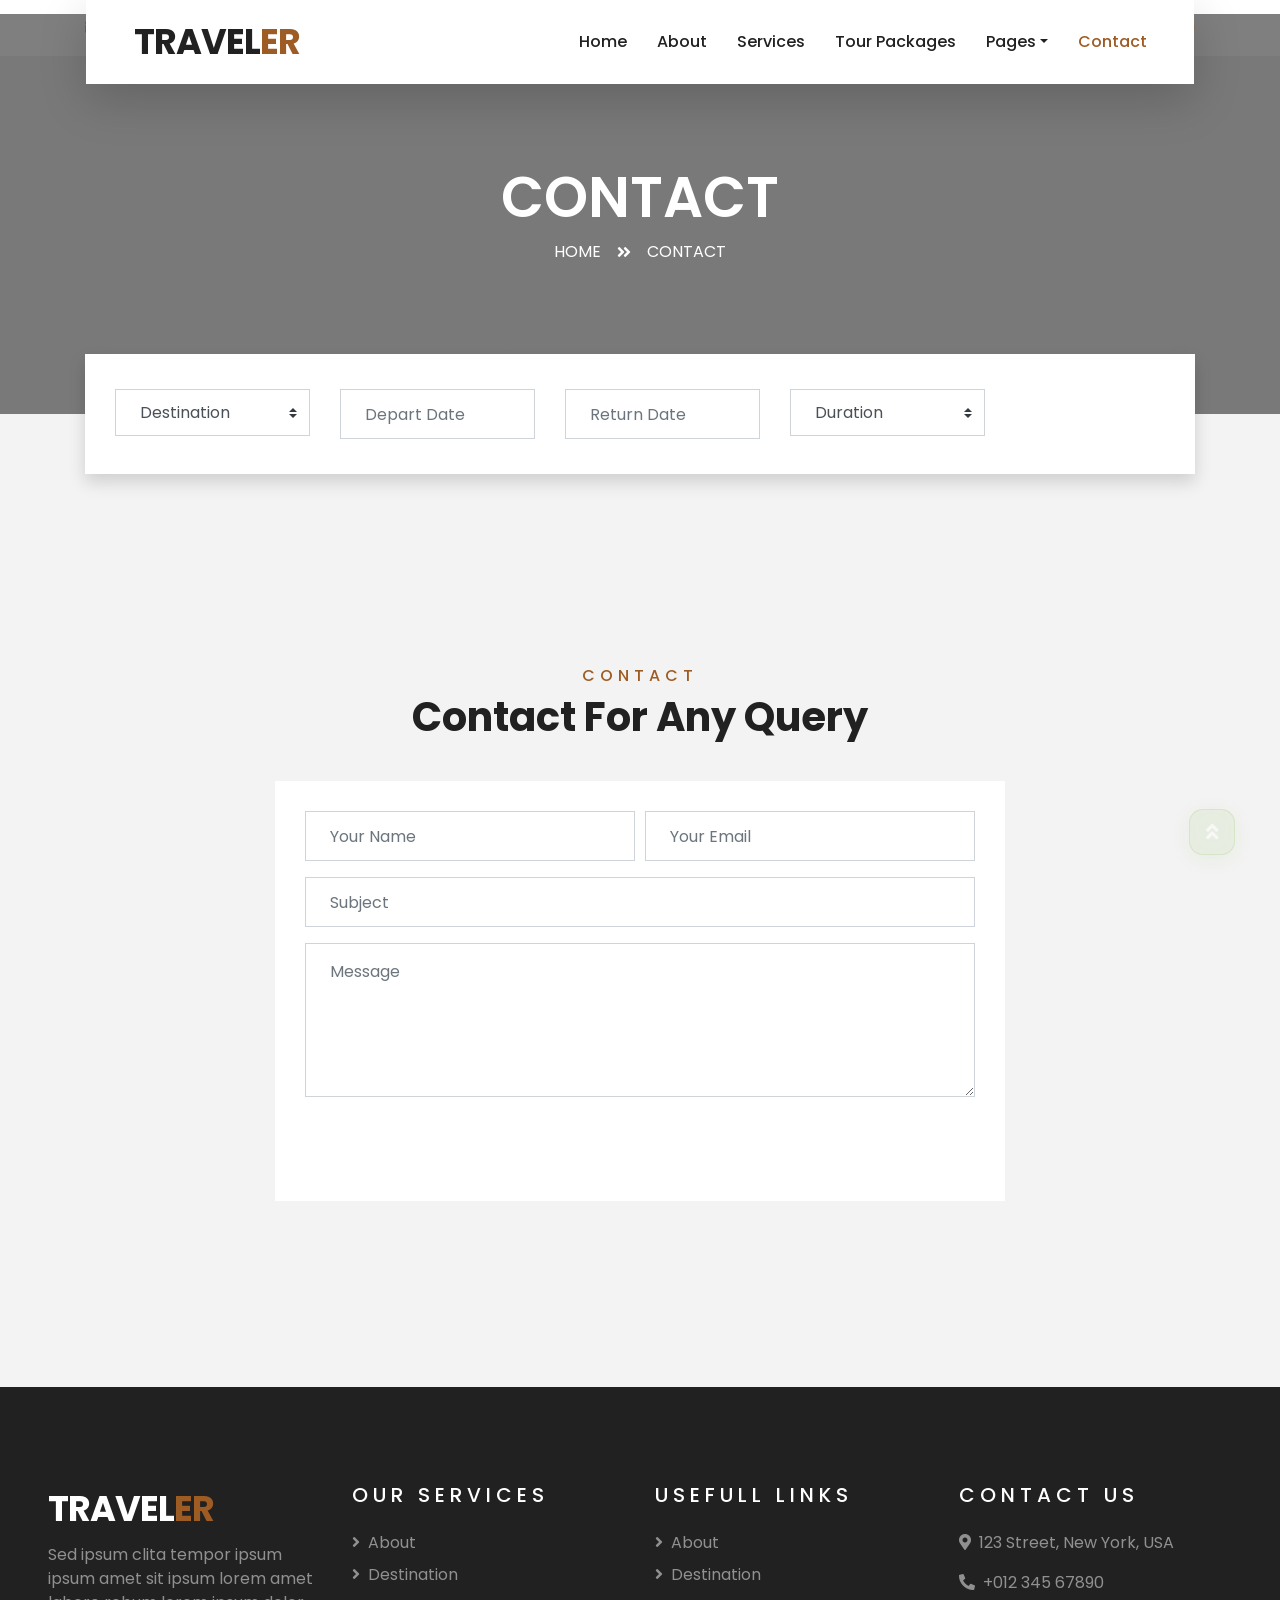
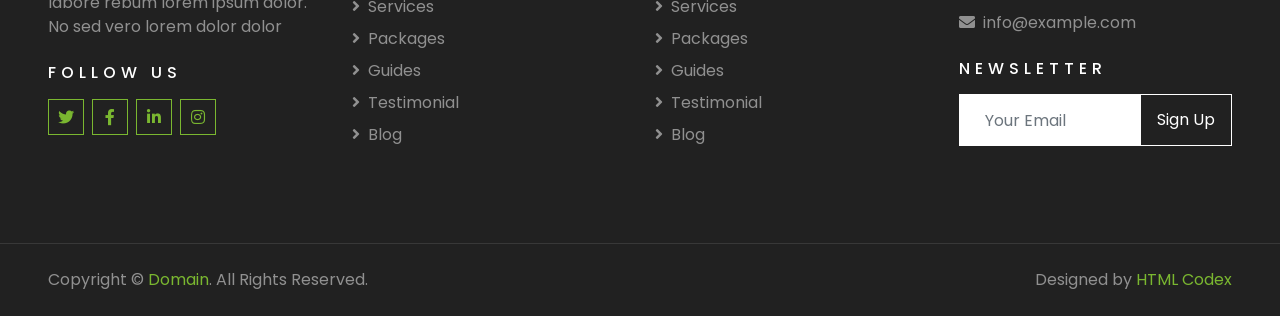
==== commit 14ea71a3: "Modernize frontend with Liquid Glass design system - Add css/modern.css: glassmorphism utilities, sc" ====
--- a/contact.html
+++ b/contact.html
@@ -1,19 +1,19 @@
 <!DOCTYPE html>
-<html lang="en">
+<html lang="es">
 
 <head>
     <meta charset="utf-8">
-    <title>TRAVELER - Free Travel Website Template</title>
+    <title>Contacto — Muebles Y Dec</title>
     <meta content="width=device-width, initial-scale=1.0" name="viewport">
-    <meta content="Free HTML Templates" name="keywords">
-    <meta content="Free HTML Templates" name="description">
+    <meta content="contacto, muebles a medida, carpintería, San Andrés, Colombia" name="keywords">
+    <meta content="Contáctanos para diseñar tus muebles a medida en San Andrés, Providencia y Santa Catalina." name="description">
 
     <!-- Favicon -->
     <link href="img/favicon.ico" rel="icon">
 
     <!-- Google Web Fonts -->
     <link rel="preconnect" href="https://fonts.gstatic.com">
-    <link href="https://fonts.googleapis.com/css2?family=Poppins:wght@400;500;600;700&display=swap" rel="stylesheet"> 
+    <link href="https://fonts.googleapis.com/css2?family=Poppins:wght@400;500;600;700&display=swap" rel="stylesheet">
 
     <!-- Font Awesome -->
     <link href="https://cdnjs.cloudflare.com/ajax/libs/font-awesome/5.10.0/css/all.min.css" rel="stylesheet">
@@ -22,8 +22,11 @@
     <link href="lib/owlcarousel/assets/owl.carousel.min.css" rel="stylesheet">
     <link href="lib/tempusdominus/css/tempusdominus-bootstrap-4.min.css" rel="stylesheet" />
 
-    <!-- Customized Bootstrap Stylesheet -->
+    <!-- Bootstrap + Brand Theme -->
     <link href="css/style.css" rel="stylesheet">
+
+    <!-- Liquid Glass Design System -->
+    <link href="css/modern.css" rel="stylesheet">
 </head>
 
 <body>
--- a/css/modern.css
+++ b/css/modern.css
@@ -0,0 +1,665 @@
+/* ============================================================
+   MODERN.CSS — Liquid Glass Design System
+   Muebles Y Dec · 2025
+   All project-specific modern styles live here.
+   Load AFTER style.css (Bootstrap + base custom CSS).
+============================================================ */
+
+:root {
+  --glass-light:   rgba(255, 255, 255, 0.14);
+  --glass-mid:     rgba(255, 255, 255, 0.55);
+  --glass-heavy:   rgba(255, 255, 255, 0.82);
+  --glass-dark:    rgba(10, 10, 10, 0.55);
+  --glass-border:  rgba(255, 255, 255, 0.28);
+  --glass-border-dark: rgba(255, 255, 255, 0.1);
+  --blur-sm:  blur(10px);
+  --blur-md:  blur(20px);
+  --blur-lg:  blur(40px);
+  --shadow-sm:     0 4px 16px rgba(0,0,0,0.08);
+  --shadow-md:     0 8px 32px rgba(0,0,0,0.12);
+  --shadow-lg:     0 16px 48px rgba(0,0,0,0.18);
+  --shadow-green:  0 8px 30px rgba(122,183,48,0.35);
+  --radius-sm: 10px;
+  --radius-md: 16px;
+  --radius-pill: 50px;
+  --primary-rgb: 122, 183, 48;
+  --primary-light: rgba(122, 183, 48, 0.14);
+  --primary-dark-color: #5f8f25;
+  --accent: #9e5c25;
+  --ease-out:   cubic-bezier(0.25, 0.46, 0.45, 0.94);
+  --ease-spring: cubic-bezier(0.34, 1.56, 0.64, 1);
+  --t-base:   0.4s var(--ease-out);
+  --t-spring: 0.5s var(--ease-spring);
+}
+
+/* ──────────────────────────────────────────
+   PAGE LOADER
+────────────────────────────────────────── */
+.page-loader {
+  position: fixed;
+  inset: 0;
+  background: #fff;
+  display: flex;
+  align-items: center;
+  justify-content: center;
+  z-index: 9999;
+  transition: opacity 0.6s ease, visibility 0.6s ease;
+}
+.page-loader.hidden { opacity: 0; visibility: hidden; pointer-events: none; }
+.page-loader__logo {
+  font-family: 'Poppins', sans-serif;
+  font-size: 3rem;
+  font-weight: 700;
+  color: var(--primary, #7AB730);
+  animation: loaderPulse 1.3s ease-in-out infinite;
+  letter-spacing: -2px;
+}
+@keyframes loaderPulse {
+  0%, 100% { transform: scale(1);    opacity: 1;    }
+  50%       { transform: scale(1.08); opacity: 0.72; }
+}
+
+/* ──────────────────────────────────────────
+   SCROLL PROGRESS BAR
+────────────────────────────────────────── */
+.scroll-progress {
+  position: fixed;
+  top: 0; left: 0;
+  height: 3px;
+  width: 0%;
+  background: linear-gradient(90deg, var(--primary, #7AB730) 0%, #c5e87a 100%);
+  z-index: 99999;
+  transition: width 0.08s linear;
+  pointer-events: none;
+}
+
+/* ──────────────────────────────────────────
+   SCROLL ANIMATIONS
+────────────────────────────────────────── */
+[data-animate] {
+  opacity: 0;
+  will-change: opacity, transform;
+  transition: opacity 0.75s ease, transform 0.75s var(--ease-out);
+}
+[data-animate="fade-up"]    { transform: translateY(48px);  }
+[data-animate="fade-down"]  { transform: translateY(-30px); }
+[data-animate="fade-left"]  { transform: translateX(50px);  }
+[data-animate="fade-right"] { transform: translateX(-50px); }
+[data-animate="scale-in"]   { transform: scale(0.88);       }
+[data-animate="zoom-in"]    { transform: scale(0.72);       }
+
+[data-animate].is-visible {
+  opacity: 1;
+  transform: none;
+}
+
+[data-delay="100"] { transition-delay: 0.10s; }
+[data-delay="200"] { transition-delay: 0.20s; }
+[data-delay="300"] { transition-delay: 0.30s; }
+[data-delay="400"] { transition-delay: 0.40s; }
+[data-delay="500"] { transition-delay: 0.50s; }
+[data-delay="600"] { transition-delay: 0.60s; }
+
+/* ──────────────────────────────────────────
+   GLASS UTILITIES
+────────────────────────────────────────── */
+.glass {
+  background: var(--glass-light);
+  backdrop-filter: var(--blur-md) saturate(180%);
+  -webkit-backdrop-filter: var(--blur-md) saturate(180%);
+  border: 1px solid var(--glass-border);
+  box-shadow: var(--shadow-md);
+}
+.glass-card {
+  background: rgba(255,255,255,0.72);
+  backdrop-filter: var(--blur-sm) saturate(180%);
+  -webkit-backdrop-filter: var(--blur-sm) saturate(180%);
+  border: 1px solid rgba(255,255,255,0.55);
+  border-radius: var(--radius-md);
+  box-shadow: var(--shadow-md);
+}
+.glass-dark {
+  background: var(--glass-dark);
+  backdrop-filter: var(--blur-md) saturate(140%);
+  -webkit-backdrop-filter: var(--blur-md) saturate(140%);
+  border: 1px solid var(--glass-border-dark);
+  box-shadow: var(--shadow-md);
+}
+
+/* ──────────────────────────────────────────
+   SECTION PILL LABEL
+────────────────────────────────────────── */
+.section-pill {
+  display: inline-block;
+  padding: 5px 20px;
+  background: var(--primary-light);
+  border: 1px solid rgba(122,183,48,0.3);
+  border-radius: var(--radius-pill);
+  color: var(--primary-dark-color);
+  font-size: 0.75rem;
+  font-weight: 600;
+  letter-spacing: 4px;
+  text-transform: uppercase;
+}
+.section-pill--light {
+  background: rgba(122,183,48,0.12);
+  border-color: rgba(122,183,48,0.28);
+  color: #c6e87e;
+}
+
+/* ──────────────────────────────────────────
+   TOPBAR — Glass overlay (hero page)
+────────────────────────────────────────── */
+.topbar-glass-hero {
+  position: absolute;
+  top: 0; left: 0; right: 0;
+  z-index: 1002;
+  padding: 10px 0;
+  background: rgba(0,0,0,0.18);
+  backdrop-filter: blur(8px);
+  -webkit-backdrop-filter: blur(8px);
+  border-bottom: 1px solid rgba(255,255,255,0.1);
+  transition: opacity 0.4s ease;
+}
+.topbar-glass-hero.scrolled-away {
+  opacity: 0;
+  pointer-events: none;
+}
+
+/* ──────────────────────────────────────────
+   NAVBAR — Liquid Glass
+────────────────────────────────────────── */
+/* Override the old ::before white block */
+.nav-bar::before { display: none !important; }
+
+.nav-bar {
+  position: fixed !important;
+  top: 0; left: 0; right: 0;
+  z-index: 1001;
+  transition: top 0.35s ease;
+}
+
+/* When topbar is visible on desktop, shift navbar down */
+.has-topbar .nav-bar { top: 40px; }
+
+/* When scrolled, topbar fades, navbar snaps to top */
+.topbar-scrolled .nav-bar { top: 0; }
+
+.nav-bar .navbar {
+  transition: background 0.4s ease, box-shadow 0.4s ease, backdrop-filter 0.4s ease;
+}
+
+/* Transparent state — on top of hero */
+.nav-transparent .navbar {
+  background: transparent !important;
+  box-shadow: none !important;
+}
+.nav-transparent .navbar-light .navbar-nav .nav-link { color: rgba(255,255,255,0.92) !important; }
+.nav-transparent .navbar-light .navbar-nav .nav-link:hover,
+.nav-transparent .navbar-light .navbar-nav .nav-link.active { color: #c5e87a !important; }
+.nav-transparent .navbar-brand h1 .text-dark { color: #fff !important; }
+
+/* Scrolled glass state */
+.nav-scrolled .navbar {
+  background: var(--glass-heavy) !important;
+  backdrop-filter: var(--blur-md) saturate(200%) !important;
+  -webkit-backdrop-filter: var(--blur-md) saturate(200%) !important;
+  box-shadow: 0 4px 30px rgba(0,0,0,0.07) !important;
+  border-bottom: 1px solid rgba(255,255,255,0.45) !important;
+}
+
+.navbar-brand h1 {
+  font-size: 2.2rem !important;
+  letter-spacing: -1px;
+  position: static !important;
+  transform: none !important;
+  top: auto !important;
+  left: auto !important;
+}
+
+/* Mobile navbar toggler color fix */
+.nav-transparent .navbar-toggler { border-color: rgba(255,255,255,0.5); }
+.nav-transparent .navbar-toggler-icon {
+  background-image: url("data:image/svg+xml,%3csvg xmlns='http://www.w3.org/2000/svg' width='30' height='30' viewBox='0 0 30 30'%3e%3cpath stroke='rgba(255,255,255,0.9)' stroke-linecap='round' stroke-miterlimit='10' stroke-width='2' d='M4 7h22M4 15h22M4 23h22'/%3e%3c/svg%3e");
+}
+
+/* ──────────────────────────────────────────
+   HERO CAROUSEL — Fullscreen
+────────────────────────────────────────── */
+.hero-page { padding-top: 0 !important; }
+
+#header-carousel {
+  height: 100vh;
+  min-height: 620px;
+}
+#header-carousel .carousel-item {
+  height: 100vh;
+  min-height: 620px;
+}
+#header-carousel .carousel-item img {
+  width: 100%;
+  height: 100%;
+  object-fit: cover;
+  object-position: center;
+  transform: scale(1.05);
+  transition: transform 9s ease;
+}
+#header-carousel .carousel-item.active img {
+  transform: scale(1);
+}
+
+/* Caption */
+.carousel-caption {
+  inset: 0 !important;
+  top: 0 !important; right: 0 !important; bottom: 0 !important; left: 0 !important;
+  padding: 0 !important;
+  max-width: none !important;
+  background: none !important;
+}
+.carousel-caption-inner { max-width: 760px; margin: 0 auto; padding: 0 20px; }
+
+.carousel-caption h6 {
+  font-size: 0.8rem;
+  letter-spacing: 6px;
+  text-transform: uppercase;
+  color: #c5e87a;
+  margin-bottom: 1.2rem;
+  opacity: 0;
+  transform: translateY(22px);
+  transition: opacity 0.65s ease 0.25s, transform 0.65s var(--ease-out) 0.25s;
+}
+.carousel-caption h1 {
+  font-size: 3.6rem;
+  font-weight: 700;
+  color: #fff;
+  line-height: 1.15;
+  text-shadow: 0 3px 24px rgba(0,0,0,0.4);
+  margin-bottom: 1.8rem;
+  opacity: 0;
+  transform: translateY(32px);
+  transition: opacity 0.65s ease 0.45s, transform 0.65s var(--ease-out) 0.45s;
+}
+.carousel-caption .hero-cta {
+  opacity: 0;
+  transform: translateY(18px);
+  transition: opacity 0.65s ease 0.65s, transform 0.65s var(--ease-out) 0.65s;
+}
+.carousel-item.active .carousel-caption h6,
+.carousel-item.active .carousel-caption h1,
+.carousel-item.active .carousel-caption .hero-cta {
+  opacity: 1;
+  transform: none;
+}
+
+/* Glass pill CTA button */
+.btn-glass {
+  display: inline-flex;
+  align-items: center;
+  gap: 9px;
+  padding: 14px 36px;
+  background: rgba(var(--primary-rgb), 0.22);
+  backdrop-filter: blur(14px) saturate(160%);
+  -webkit-backdrop-filter: blur(14px) saturate(160%);
+  border: 1px solid rgba(var(--primary-rgb), 0.5);
+  border-radius: var(--radius-pill);
+  color: #fff !important;
+  font-weight: 600;
+  font-size: 0.95rem;
+  letter-spacing: 0.4px;
+  text-decoration: none !important;
+  transition: background var(--t-spring), transform var(--t-spring), box-shadow var(--t-spring), border-color var(--t-base);
+}
+.btn-glass:hover {
+  background: rgba(var(--primary-rgb), 0.52);
+  border-color: rgba(var(--primary-rgb), 0.85);
+  transform: translateY(-3px);
+  box-shadow: var(--shadow-green);
+  color: #fff !important;
+}
+
+/* Carousel prev / next arrows — glass circles */
+.carousel-control-prev,
+.carousel-control-next {
+  width: 52px !important;
+  height: 52px !important;
+  top: 50% !important;
+  bottom: auto !important;
+  transform: translateY(-50%) !important;
+  background: rgba(255,255,255,0.14) !important;
+  backdrop-filter: blur(12px) !important;
+  -webkit-backdrop-filter: blur(12px) !important;
+  border: 1px solid rgba(255,255,255,0.3) !important;
+  border-radius: 50% !important;
+  margin: 0 20px !important;
+  opacity: 0.8;
+  transition: all var(--t-spring) !important;
+}
+.carousel-control-prev:hover,
+.carousel-control-next:hover {
+  background: rgba(var(--primary-rgb), 0.42) !important;
+  border-color: rgba(var(--primary-rgb), 0.7) !important;
+  opacity: 1;
+  transform: translateY(-50%) scale(1.1) !important;
+}
+
+/* Carousel indicators — animated pill */
+.carousel-indicators { margin-bottom: 28px; }
+.carousel-indicators li {
+  width: 8px;
+  height: 8px;
+  border-radius: 50%;
+  background: rgba(255,255,255,0.5);
+  border: none;
+  margin: 0 5px;
+  transition: all var(--t-base);
+}
+.carousel-indicators .active {
+  width: 30px;
+  border-radius: 4px;
+  background: var(--primary, #7AB730);
+}
+
+/* ──────────────────────────────────────────
+   ABOUT SECTION
+────────────────────────────────────────── */
+.about-img-wrap {
+  position: relative;
+  border-radius: var(--radius-md);
+  overflow: hidden;
+  box-shadow: var(--shadow-lg);
+}
+.about-img-wrap img { transition: transform 0.9s ease; }
+.about-img-wrap:hover img { transform: scale(1.04); }
+
+.about-badge {
+  position: absolute;
+  bottom: 24px;
+  right: -16px;
+  padding: 18px 22px;
+  text-align: center;
+  min-width: 126px;
+}
+.about-badge .badge-num {
+  font-size: 2rem;
+  font-weight: 700;
+  color: var(--primary, #7AB730);
+  line-height: 1;
+  display: block;
+}
+.about-badge .badge-lbl {
+  font-size: 0.7rem;
+  font-weight: 600;
+  color: #555;
+  text-transform: uppercase;
+  letter-spacing: 1px;
+  display: block;
+  margin-top: 4px;
+}
+
+/* ──────────────────────────────────────────
+   FEATURE CARDS — Liquid Glass
+────────────────────────────────────────── */
+.features-bg {
+  background: linear-gradient(140deg, #f8fbf3 0%, #edf5e1 100%);
+}
+
+.feature-glass-card {
+  padding: 32px 28px;
+  border-radius: var(--radius-md);
+  background: rgba(255,255,255,0.65);
+  backdrop-filter: blur(16px) saturate(180%);
+  -webkit-backdrop-filter: blur(16px) saturate(180%);
+  border: 1px solid rgba(255,255,255,0.62);
+  box-shadow: var(--shadow-sm);
+  height: 100%;
+  transition: transform var(--t-base), box-shadow var(--t-base), border-color var(--t-base);
+}
+.feature-glass-card:hover {
+  transform: translateY(-7px);
+  box-shadow: var(--shadow-lg);
+  border-color: rgba(var(--primary-rgb), 0.35);
+}
+
+.feature-icon {
+  width: 66px; height: 66px;
+  border-radius: 18px;
+  display: flex;
+  align-items: center;
+  justify-content: center;
+  margin-bottom: 20px;
+  transition: transform var(--t-spring), background var(--t-base);
+  background: var(--primary-light);
+  border: 1px solid rgba(var(--primary-rgb), 0.2);
+}
+.feature-glass-card:hover .feature-icon {
+  background: var(--primary, #7AB730);
+  border-color: var(--primary, #7AB730);
+  transform: scale(1.12) rotate(6deg);
+}
+.feature-icon--accent { background: rgba(158,92,37,0.1); border-color: rgba(158,92,37,0.2); }
+.feature-glass-card:hover .feature-icon--accent { background: var(--accent); border-color: var(--accent); }
+.feature-glass-card:hover .feature-icon i { color: #fff !important; }
+
+/* ──────────────────────────────────────────
+   GALLERY — Liquid Glass Hover
+────────────────────────────────────────── */
+.gallery-section { background: linear-gradient(140deg, #f8fbf3 0%, #f0f7e6 100%); }
+
+.gallery-item {
+  position: relative;
+  overflow: hidden;
+  border-radius: 12px;
+  cursor: pointer;
+  box-shadow: var(--shadow-sm);
+  transition: box-shadow var(--t-base), transform var(--t-base);
+}
+.gallery-item:hover {
+  box-shadow: var(--shadow-lg);
+  transform: translateY(-4px);
+}
+.gallery-item img {
+  width: 100%;
+  height: 260px;
+  object-fit: cover;
+  display: block;
+  transition: transform 0.75s var(--ease-out);
+}
+.gallery-item:hover img { transform: scale(1.09); }
+
+.gallery-overlay {
+  position: absolute;
+  inset: 0;
+  background: linear-gradient(to top, rgba(0,0,0,0.6) 0%, rgba(0,0,0,0.08) 55%, transparent 100%);
+  display: flex;
+  align-items: flex-end;
+  padding: 22px 18px;
+  opacity: 0;
+  transition: opacity var(--t-base);
+}
+.gallery-item:hover .gallery-overlay { opacity: 1; }
+
+.gallery-label {
+  background: rgba(255,255,255,0.12);
+  backdrop-filter: blur(14px) saturate(160%);
+  -webkit-backdrop-filter: blur(14px) saturate(160%);
+  border: 1px solid rgba(255,255,255,0.26);
+  border-radius: var(--radius-sm);
+  padding: 10px 15px;
+  width: 100%;
+  transform: translateY(10px);
+  transition: transform var(--t-base);
+}
+.gallery-item:hover .gallery-label { transform: translateY(0); }
+.gallery-label h5 {
+  font-size: 0.9rem;
+  font-weight: 600;
+  color: #fff;
+  margin: 0;
+  text-shadow: 0 1px 8px rgba(0,0,0,0.35);
+}
+
+/* ──────────────────────────────────────────
+   TESTIMONIALS — Dark Glass
+────────────────────────────────────────── */
+.testimonials-section {
+  background: linear-gradient(150deg, #181818 0%, #1e2d0e 100%);
+  position: relative;
+  overflow: hidden;
+}
+.testimonials-section .ambient-blob {
+  position: absolute;
+  border-radius: 50%;
+  pointer-events: none;
+  animation: blobFloat 14s ease-in-out infinite;
+}
+@keyframes blobFloat {
+  0%, 100% { transform: translate(0,0) scale(1);      }
+  33%       { transform: translate(25px,-35px) scale(1.06); }
+  66%       { transform: translate(-18px,18px) scale(0.96); }
+}
+
+.t-card {
+  background: rgba(255,255,255,0.07);
+  backdrop-filter: blur(18px) saturate(160%);
+  -webkit-backdrop-filter: blur(18px) saturate(160%);
+  border: 1px solid rgba(255,255,255,0.1);
+  border-radius: var(--radius-md);
+  padding: 36px 28px 26px;
+  text-align: center;
+  transition: all var(--t-base);
+  margin: 10px 4px 32px;
+}
+.owl-item.center .t-card {
+  background: rgba(255,255,255,0.12);
+  border-color: rgba(var(--primary-rgb), 0.4);
+  box-shadow: 0 0 48px rgba(var(--primary-rgb), 0.14);
+  transform: scale(1.02);
+}
+.t-card-avatar {
+  width: 74px; height: 74px;
+  border-radius: 50%;
+  object-fit: cover;
+  border: 3px solid rgba(var(--primary-rgb), 0.55);
+  margin: 0 auto 16px;
+  display: block;
+}
+.t-card-stars { color: var(--primary, #7AB730); margin-bottom: 14px; letter-spacing: 2px; }
+.t-card p { color: rgba(255,255,255,0.78); font-size: 0.91rem; line-height: 1.72; margin-bottom: 18px; }
+.t-card h5 { color: #fff; font-size: 0.98rem; margin-bottom: 3px; }
+.t-card span { color: var(--primary, #7AB730); font-size: 0.8rem; font-weight: 500; }
+
+/* Owl dots override for testimonials */
+.testimonials-section .testimonial-carousel .owl-dots { margin-top: 8px; }
+.testimonials-section .testimonial-carousel .owl-dot {
+  background: rgba(255,255,255,0.22) !important;
+  border-radius: 50%;
+}
+.testimonials-section .testimonial-carousel .owl-dot.active {
+  background: var(--primary, #7AB730) !important;
+  width: 34px !important;
+  border-radius: 4px !important;
+}
+
+/* ──────────────────────────────────────────
+   FOOTER — Dark Liquid Glass
+────────────────────────────────────────── */
+.footer-glass {
+  background: linear-gradient(150deg, #161616 0%, #1a2c0c 100%);
+  position: relative;
+  overflow: hidden;
+}
+.footer-glass .footer-glow {
+  position: absolute;
+  border-radius: 50%;
+  pointer-events: none;
+}
+.footer-brand h1 {
+  font-size: 2.6rem !important;
+  color: var(--primary, #7AB730) !important;
+  position: static !important;
+  transform: none !important;
+  top: auto !important; left: auto !important;
+  letter-spacing: -2px;
+}
+.footer-link {
+  color: rgba(255,255,255,0.52);
+  text-decoration: none;
+  display: block;
+  padding: 5px 0;
+  font-size: 0.9rem;
+  transition: color var(--t-base), padding-left var(--t-base);
+}
+.footer-link:hover { color: var(--primary, #7AB730); text-decoration: none; padding-left: 6px; }
+.footer-social-btn {
+  display: inline-flex;
+  align-items: center;
+  justify-content: center;
+  width: 40px; height: 40px;
+  border-radius: 11px;
+  background: rgba(255,255,255,0.07);
+  border: 1px solid rgba(255,255,255,0.12);
+  color: rgba(255,255,255,0.68) !important;
+  text-decoration: none;
+  transition: all var(--t-spring);
+  margin-right: 8px;
+}
+.footer-social-btn:hover {
+  background: var(--primary, #7AB730);
+  border-color: var(--primary, #7AB730);
+  color: #fff !important;
+  transform: translateY(-3px);
+}
+.footer-bottom {
+  border-top: 1px solid rgba(255,255,255,0.07);
+  padding: 18px 0;
+  background: rgba(0,0,0,0.18);
+}
+
+/* ──────────────────────────────────────────
+   BACK TO TOP — Glass
+────────────────────────────────────────── */
+.back-to-top {
+  width: 46px !important;
+  height: 46px !important;
+  line-height: 46px !important;
+  padding: 0 !important;
+  border-radius: 14px !important;
+  background: rgba(var(--primary-rgb), 0.22) !important;
+  backdrop-filter: blur(16px) !important;
+  -webkit-backdrop-filter: blur(16px) !important;
+  border: 1px solid rgba(var(--primary-rgb), 0.45) !important;
+  color: #fff !important;
+  box-shadow: 0 4px 20px rgba(var(--primary-rgb), 0.22) !important;
+  transition: all var(--t-spring) !important;
+  display: flex !important;
+  align-items: center !important;
+  justify-content: center !important;
+}
+.back-to-top:hover {
+  background: var(--primary, #7AB730) !important;
+  border-color: var(--primary, #7AB730) !important;
+  transform: translateY(-5px) !important;
+  box-shadow: 0 10px 32px rgba(var(--primary-rgb), 0.48) !important;
+}
+
+/* ──────────────────────────────────────────
+   RESPONSIVE OVERRIDES
+────────────────────────────────────────── */
+@media (max-width: 991px) {
+  .has-topbar .nav-bar { top: 0; }
+  #header-carousel,
+  #header-carousel .carousel-item { height: 75vh; min-height: 500px; }
+  .carousel-caption h1 { font-size: 2.3rem; }
+  .about-badge { right: 10px; }
+  .nav-transparent .navbar { background: rgba(0,0,0,0.5) !important; }
+}
+
+@media (max-width: 575px) {
+  #header-carousel,
+  #header-carousel .carousel-item { height: 65vh; min-height: 420px; }
+  .carousel-caption h1 { font-size: 1.8rem; }
+  .carousel-caption h6 { font-size: 0.7rem; letter-spacing: 4px; }
+  .btn-glass { padding: 12px 26px; font-size: 0.88rem; }
+  .feature-glass-card { padding: 24px 20px; }
+  .gallery-item img { height: 220px; }
+}
